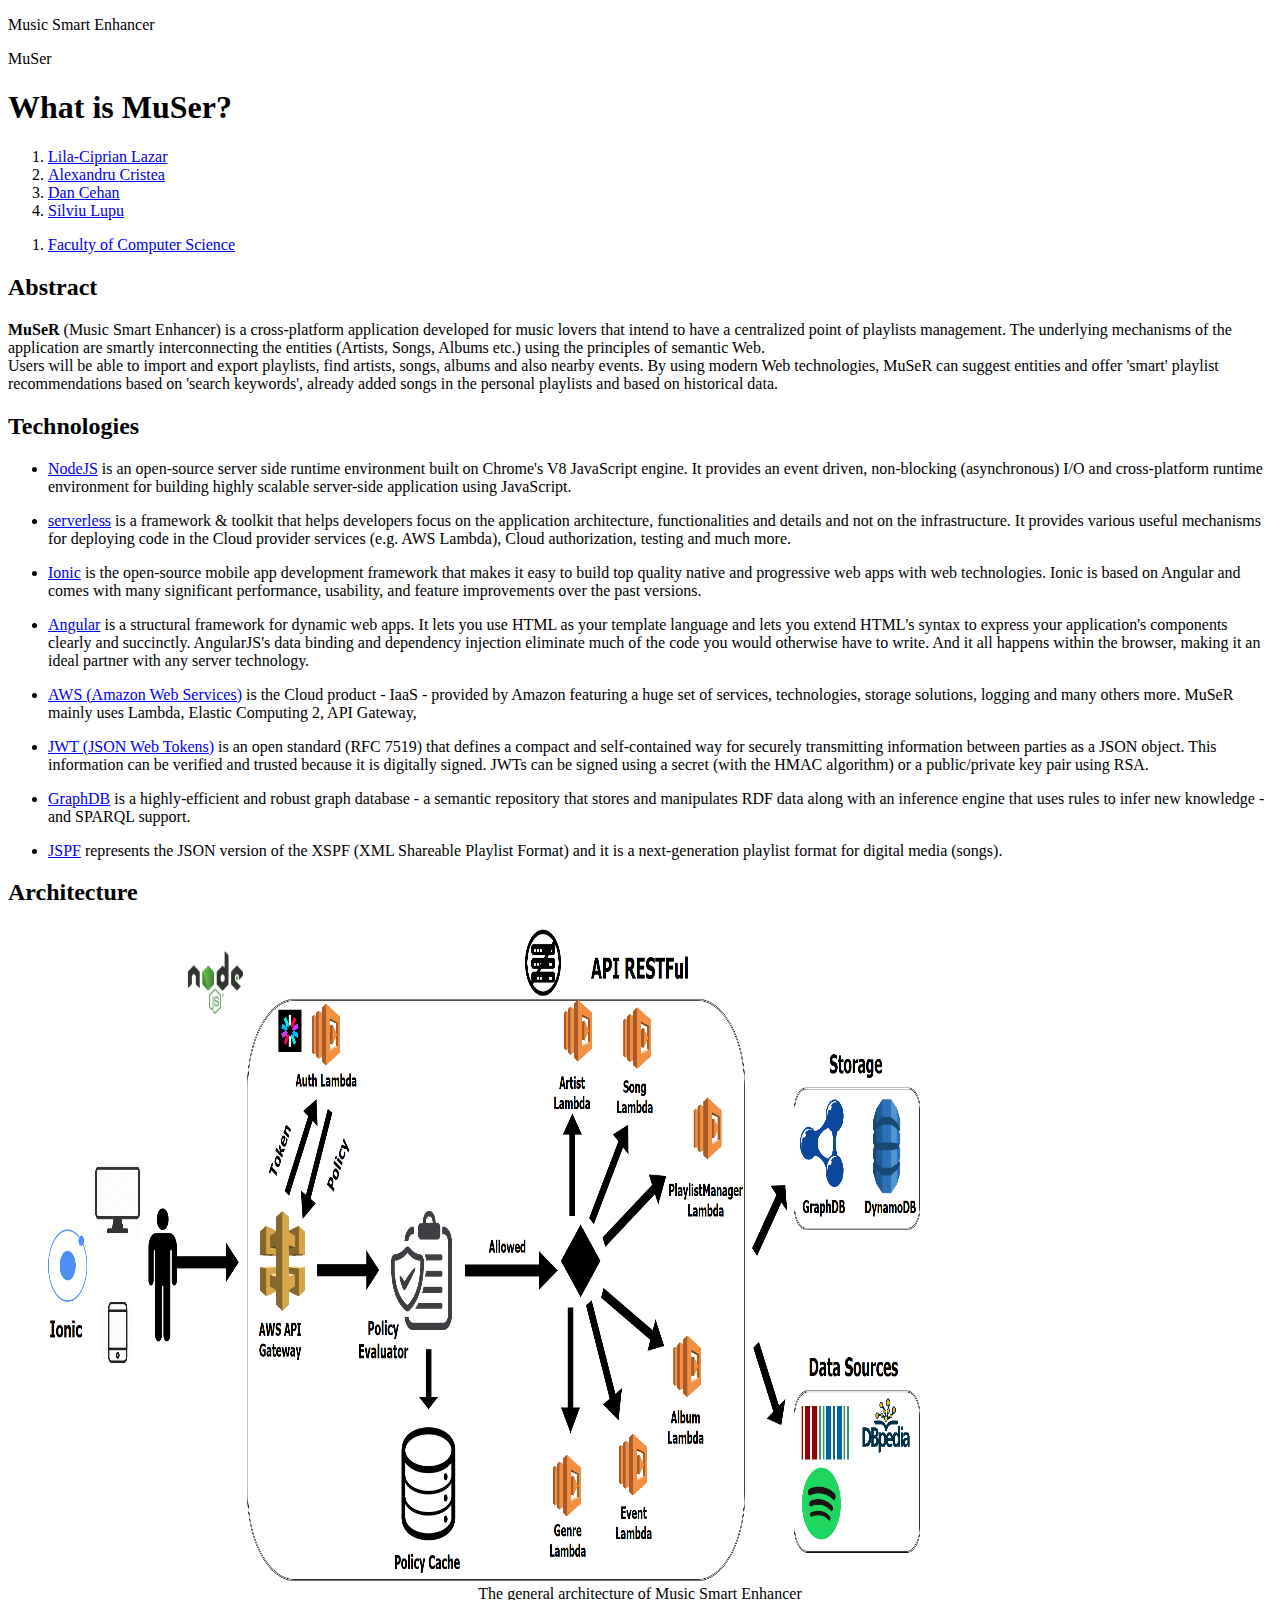
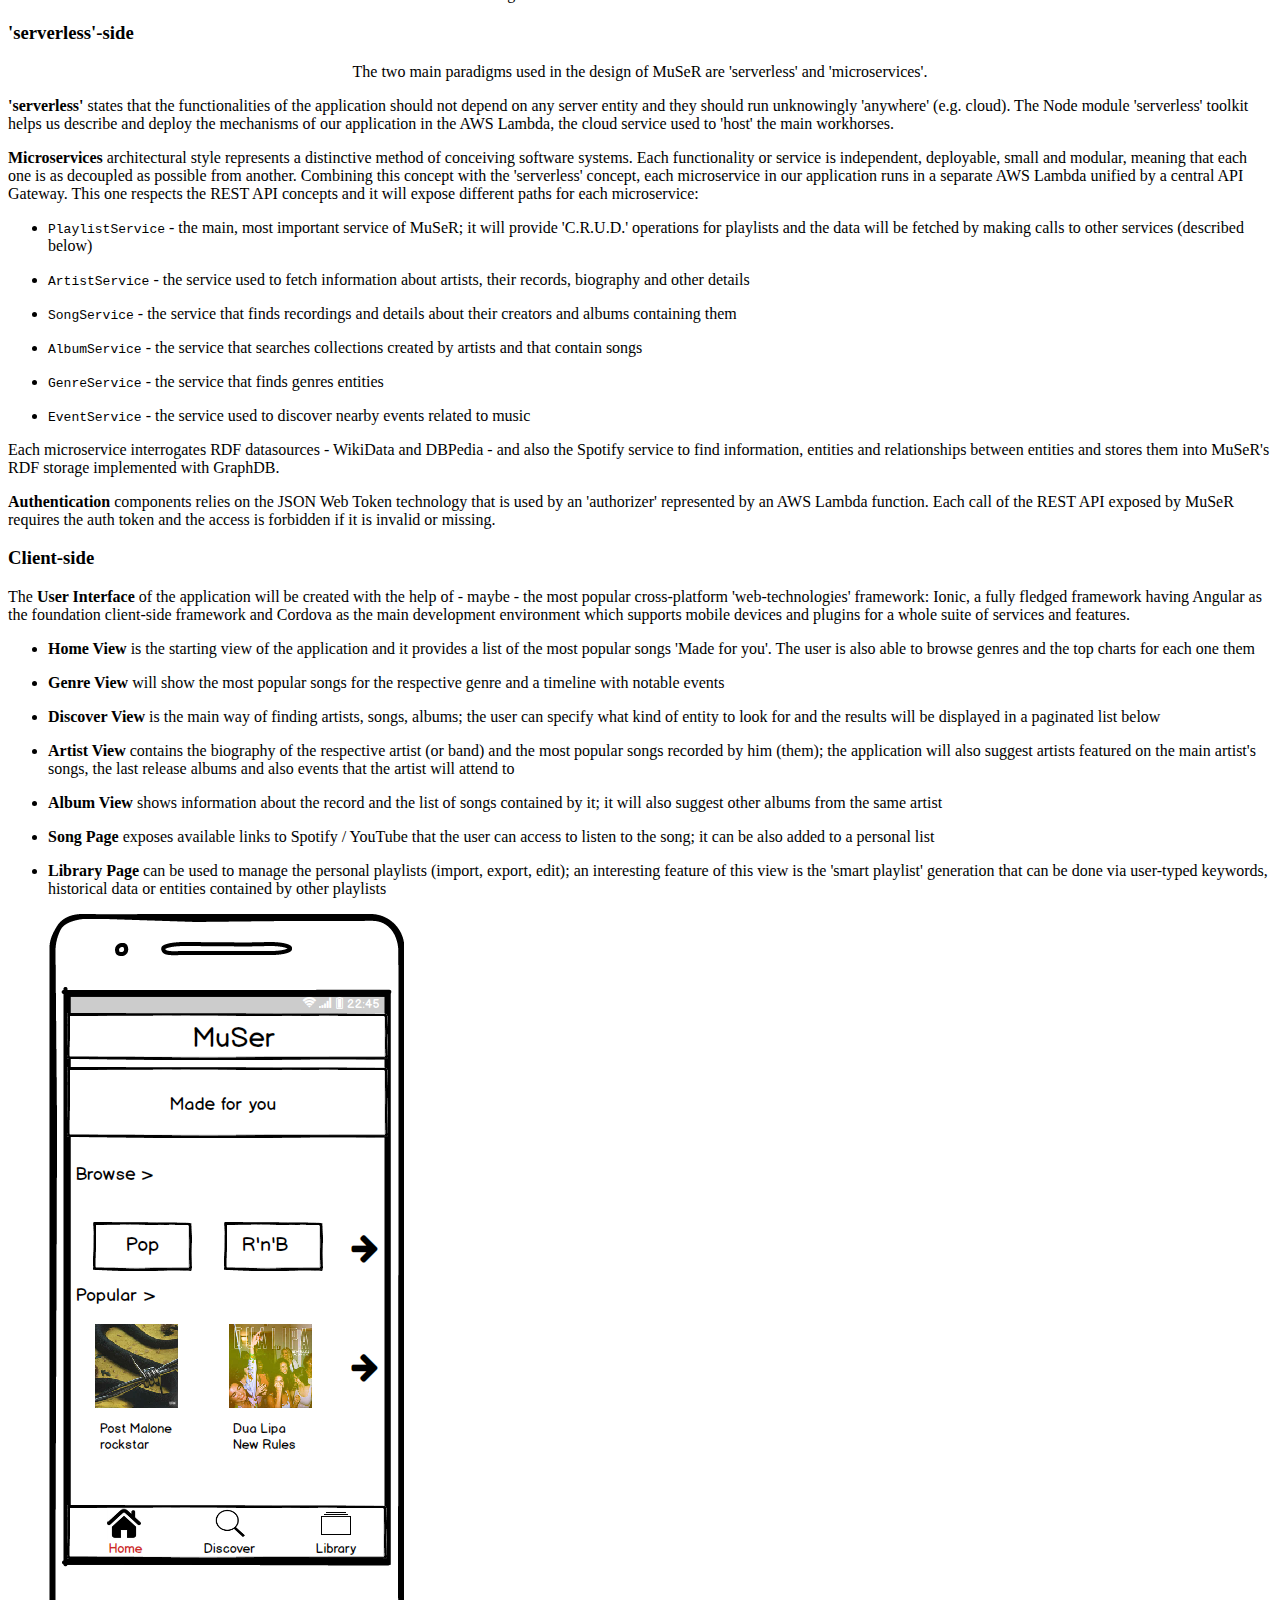
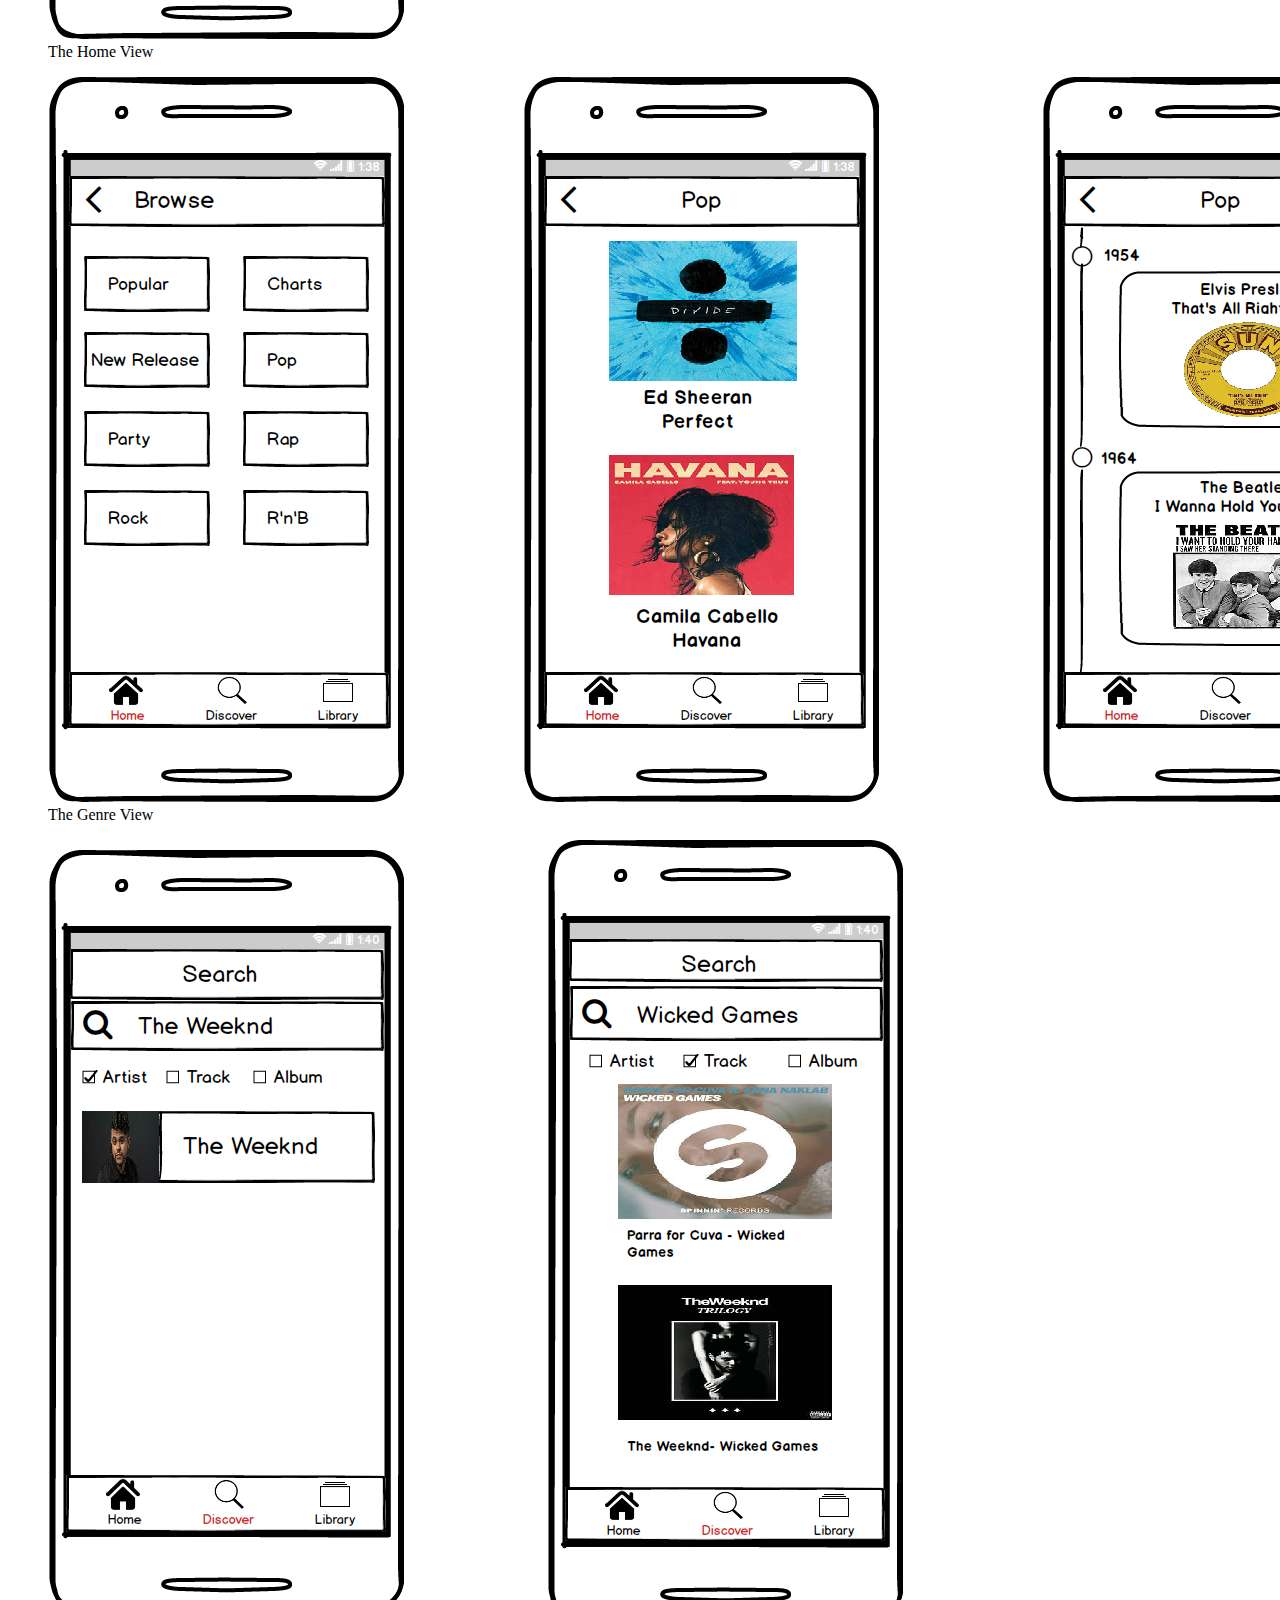
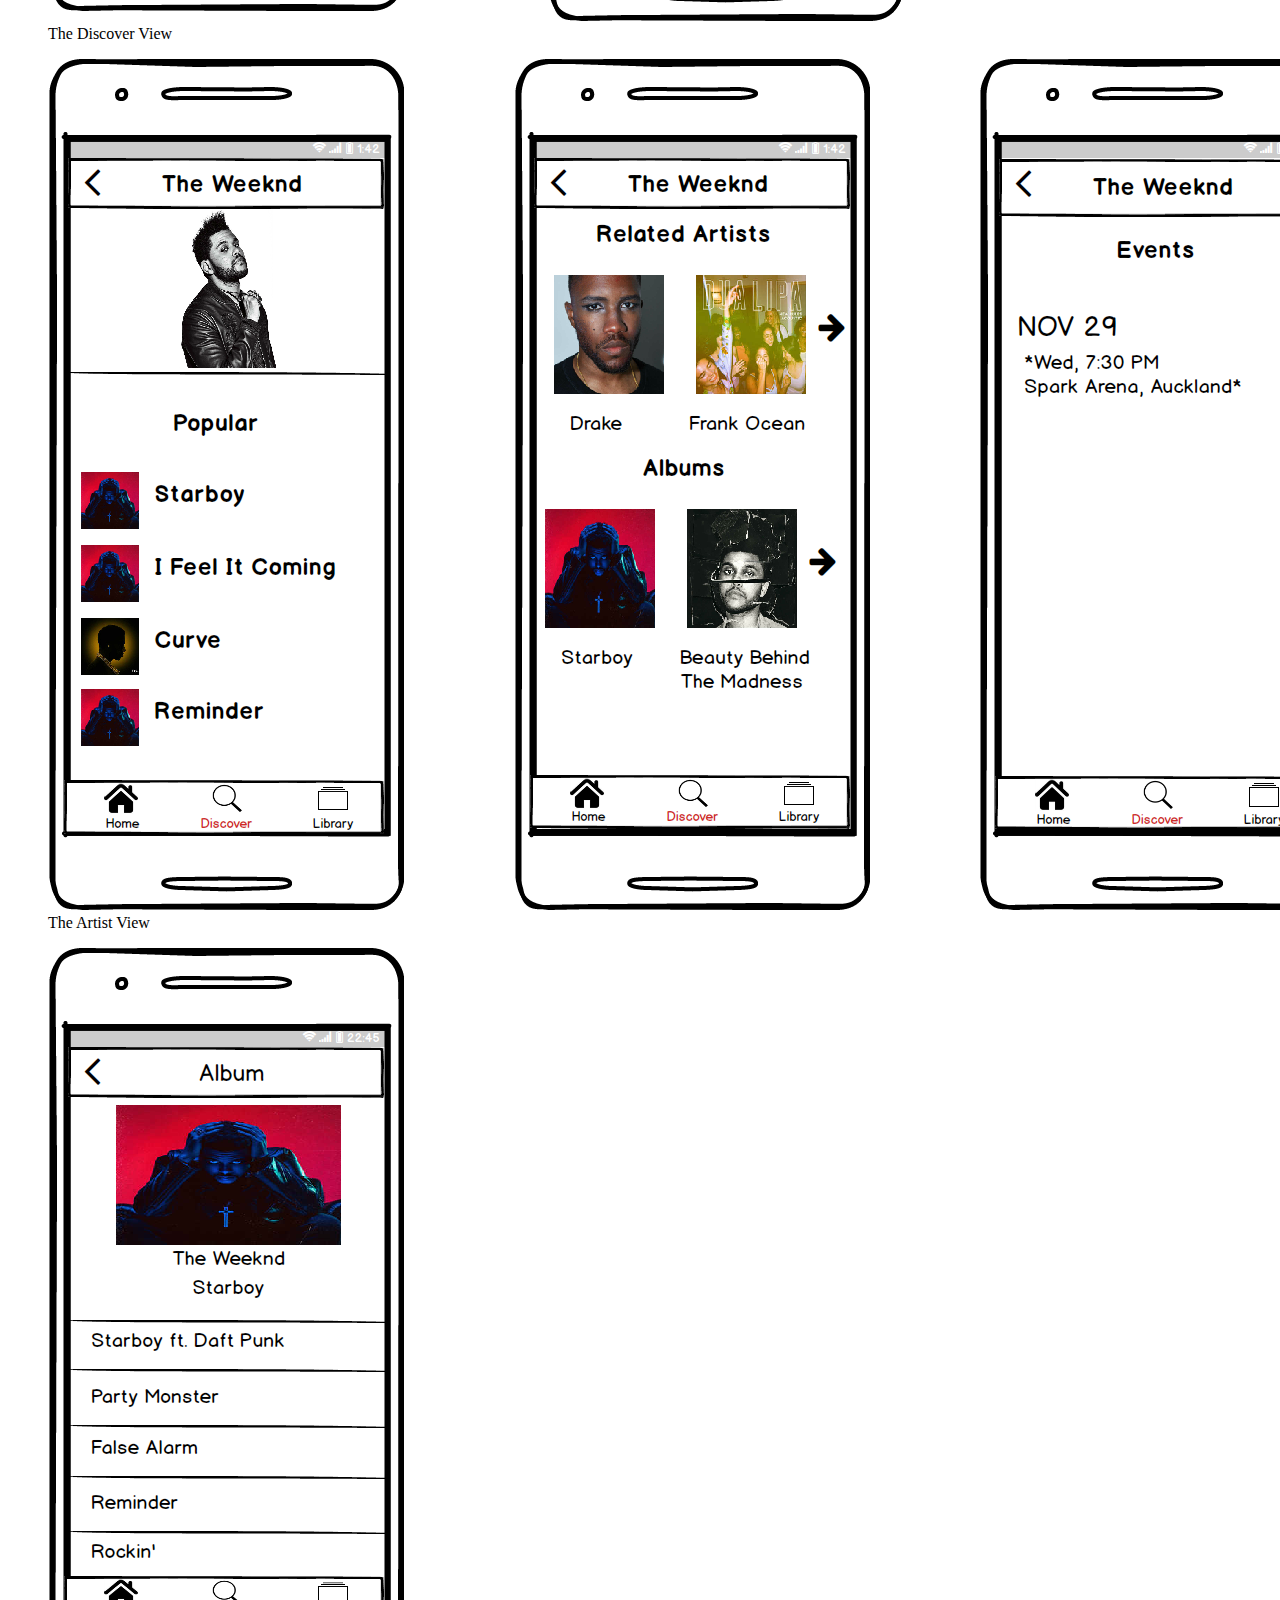
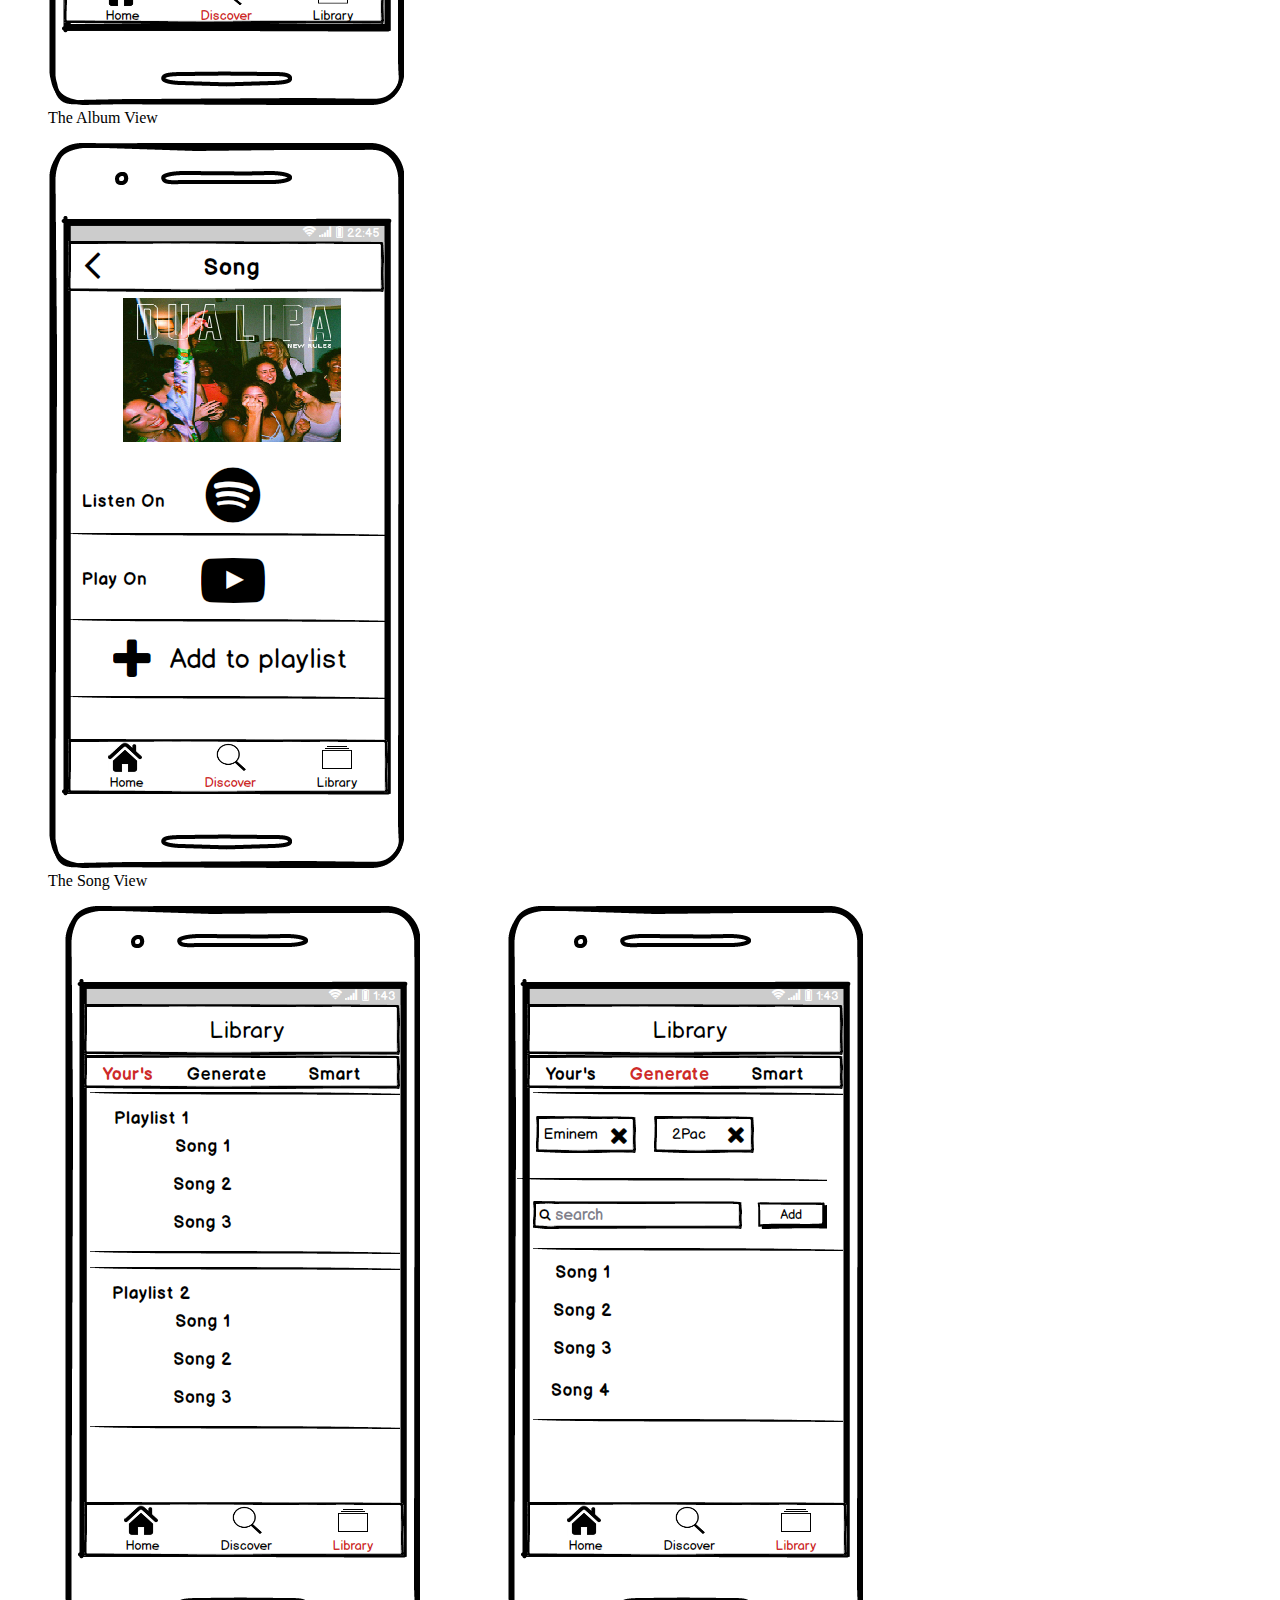
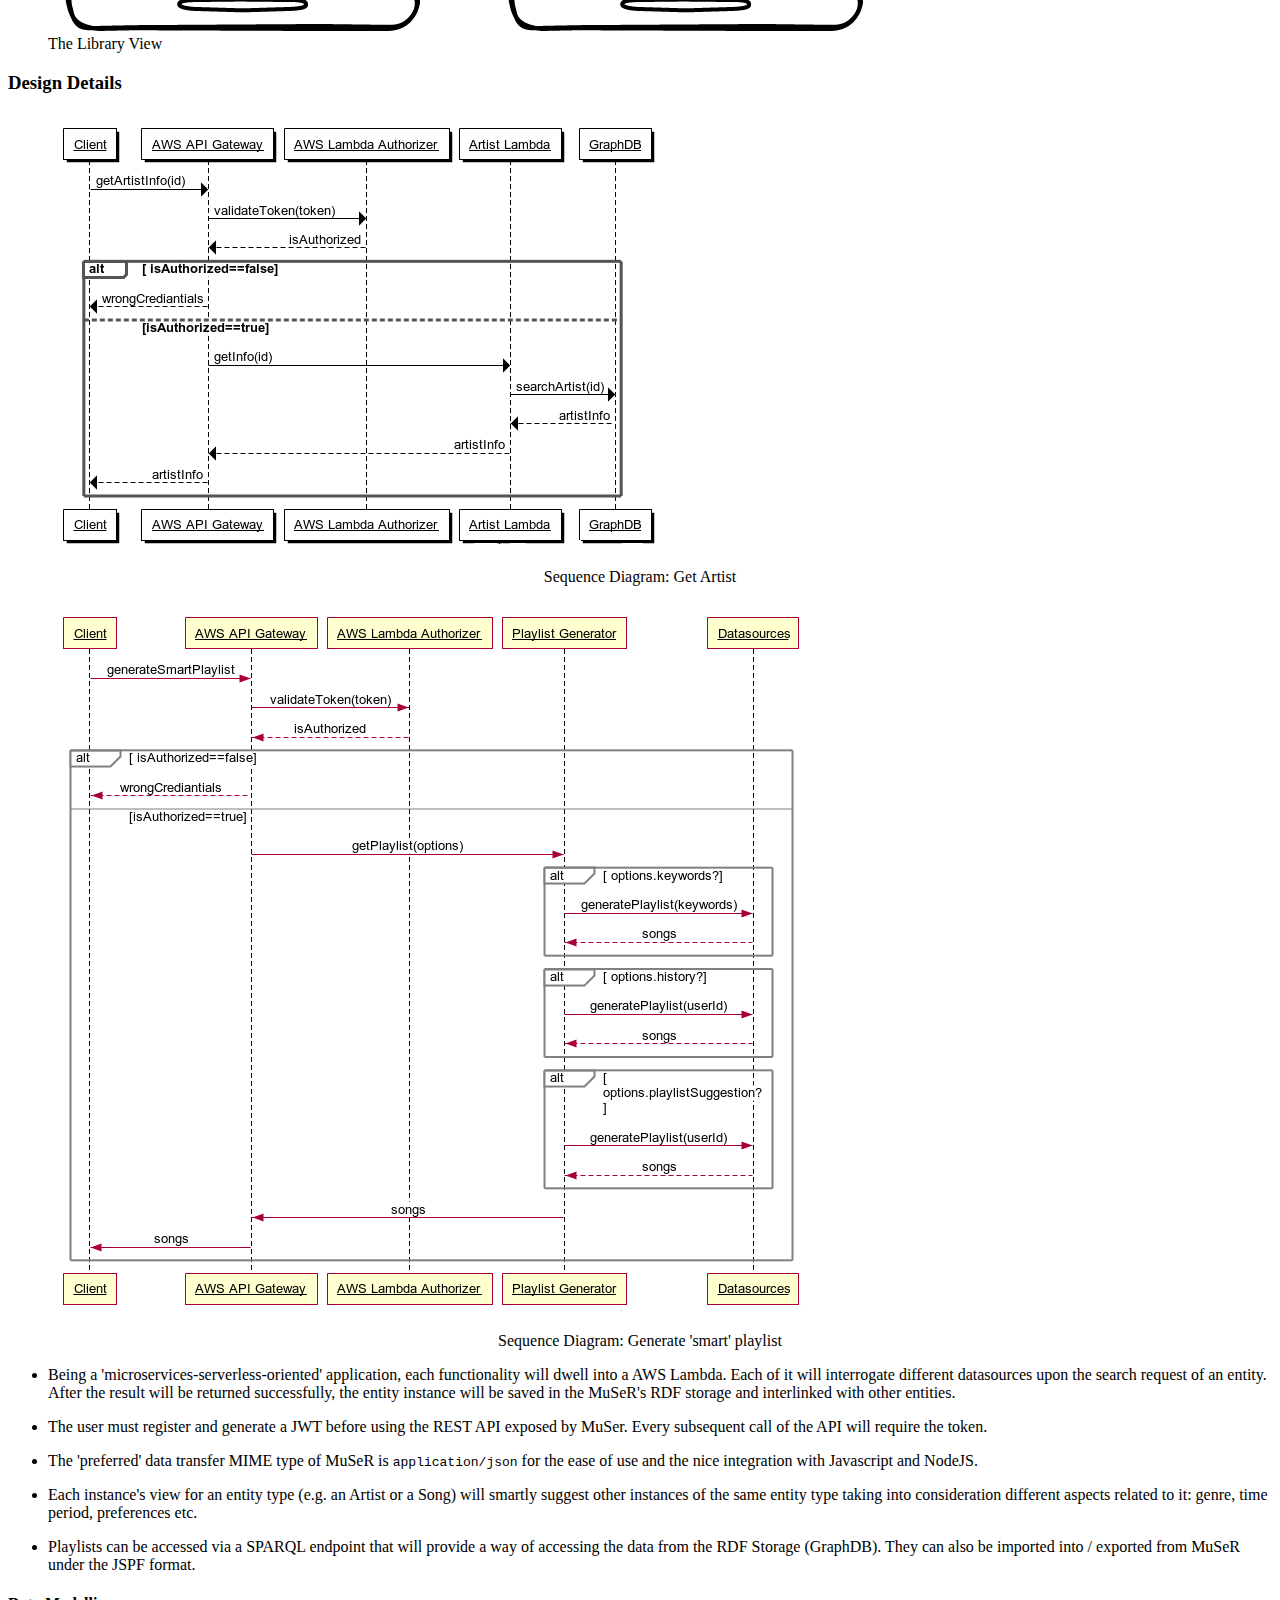
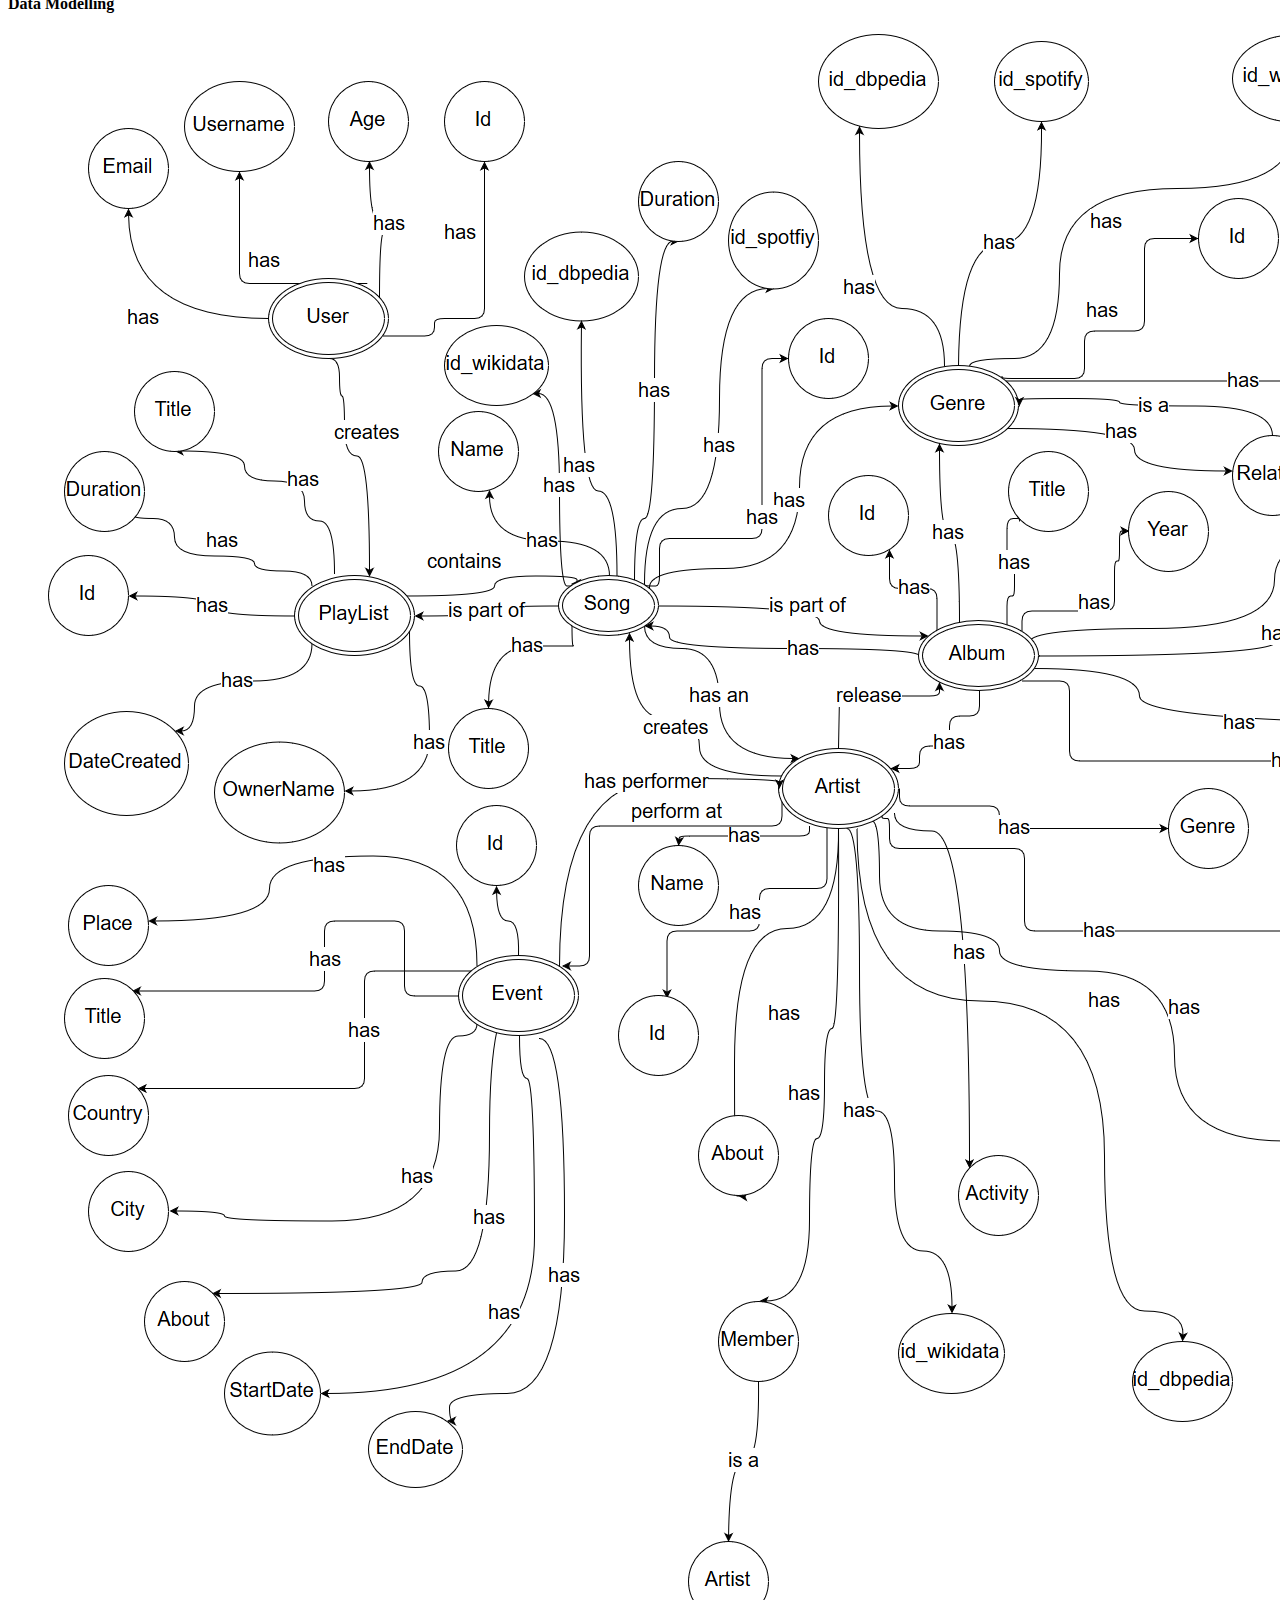
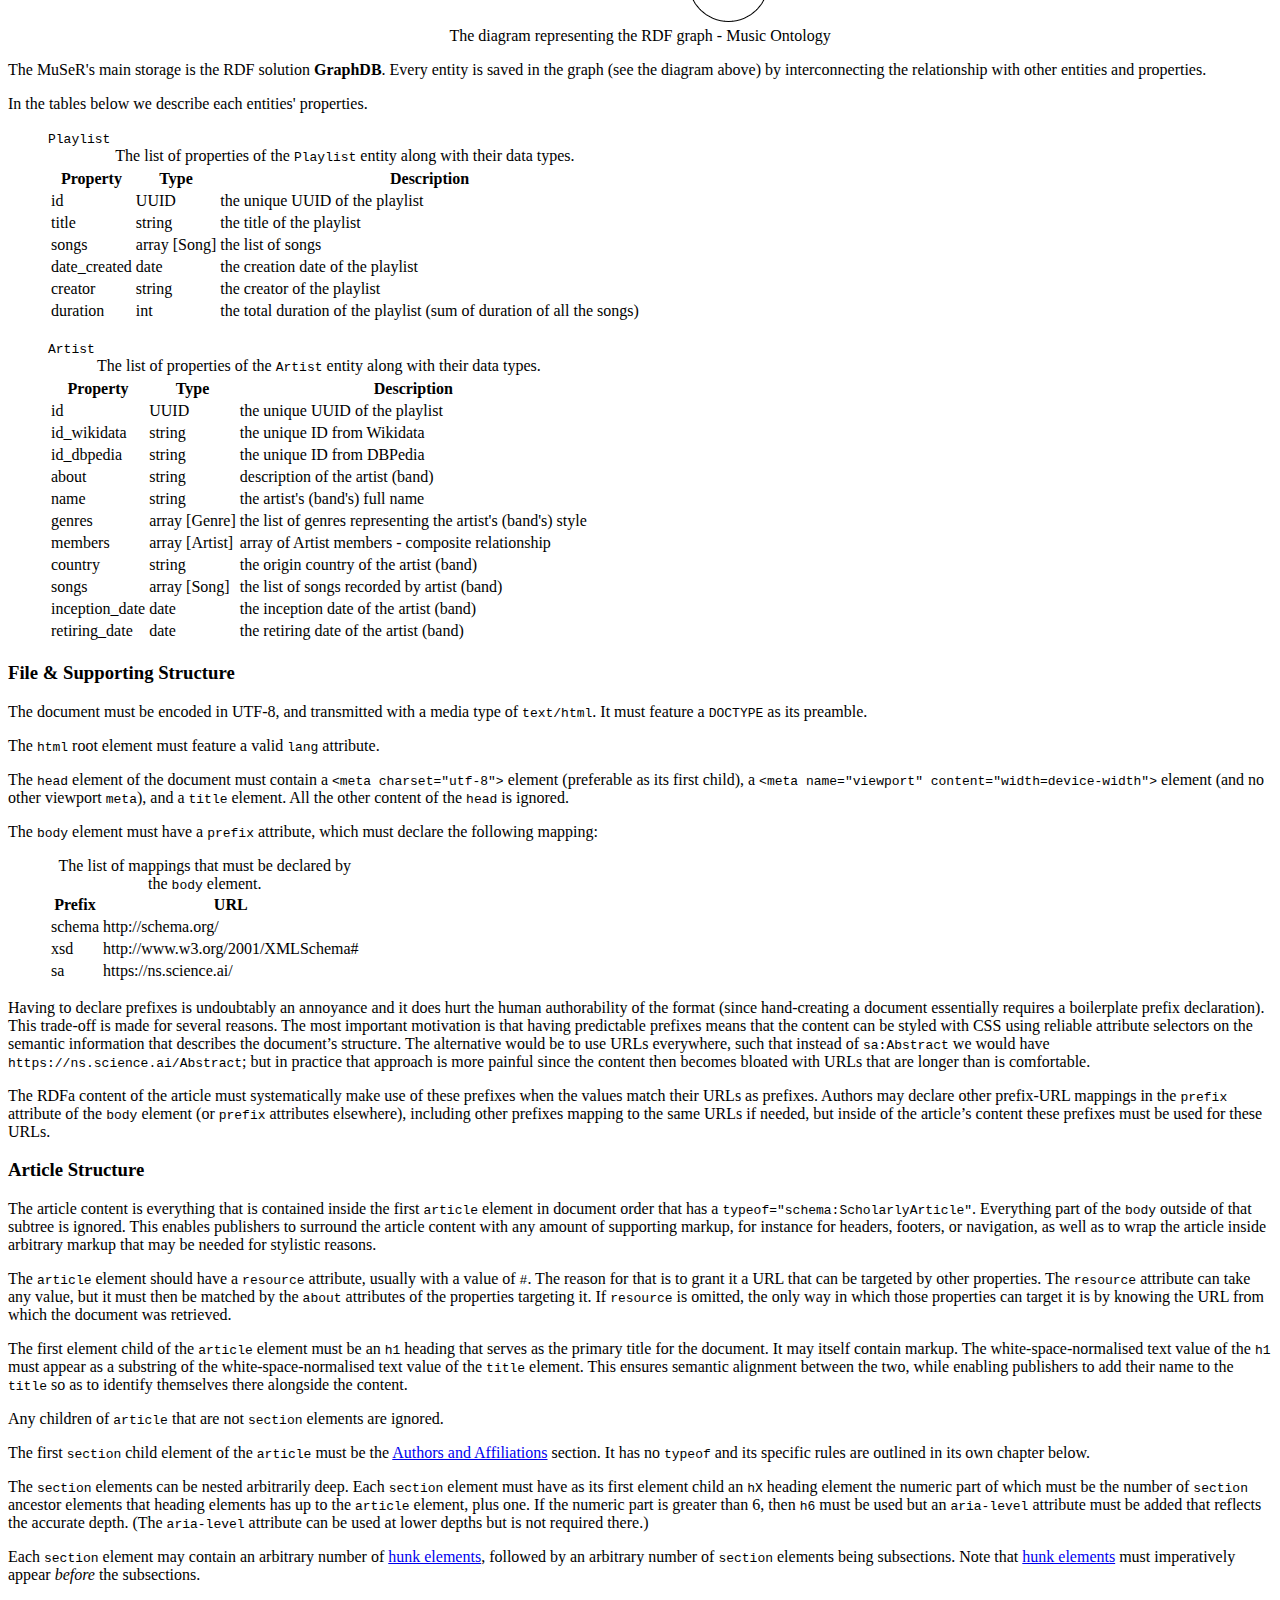
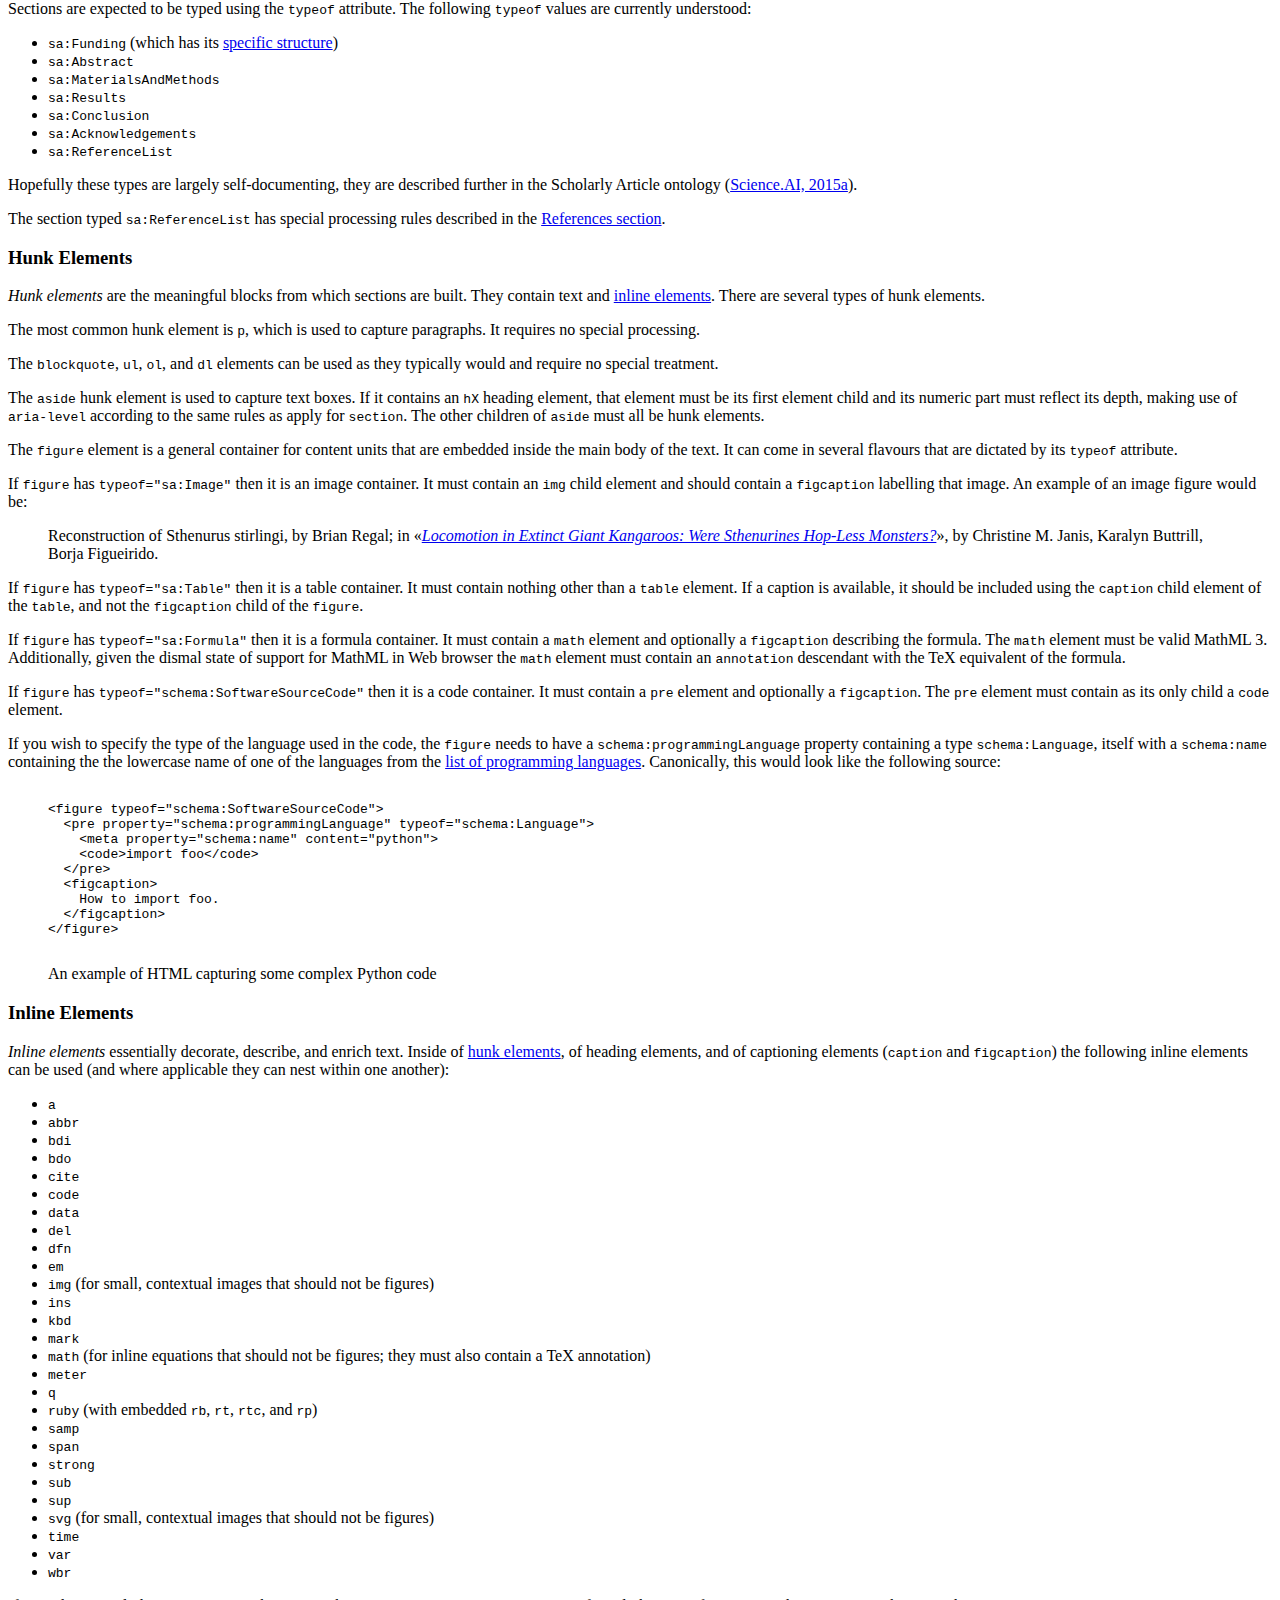
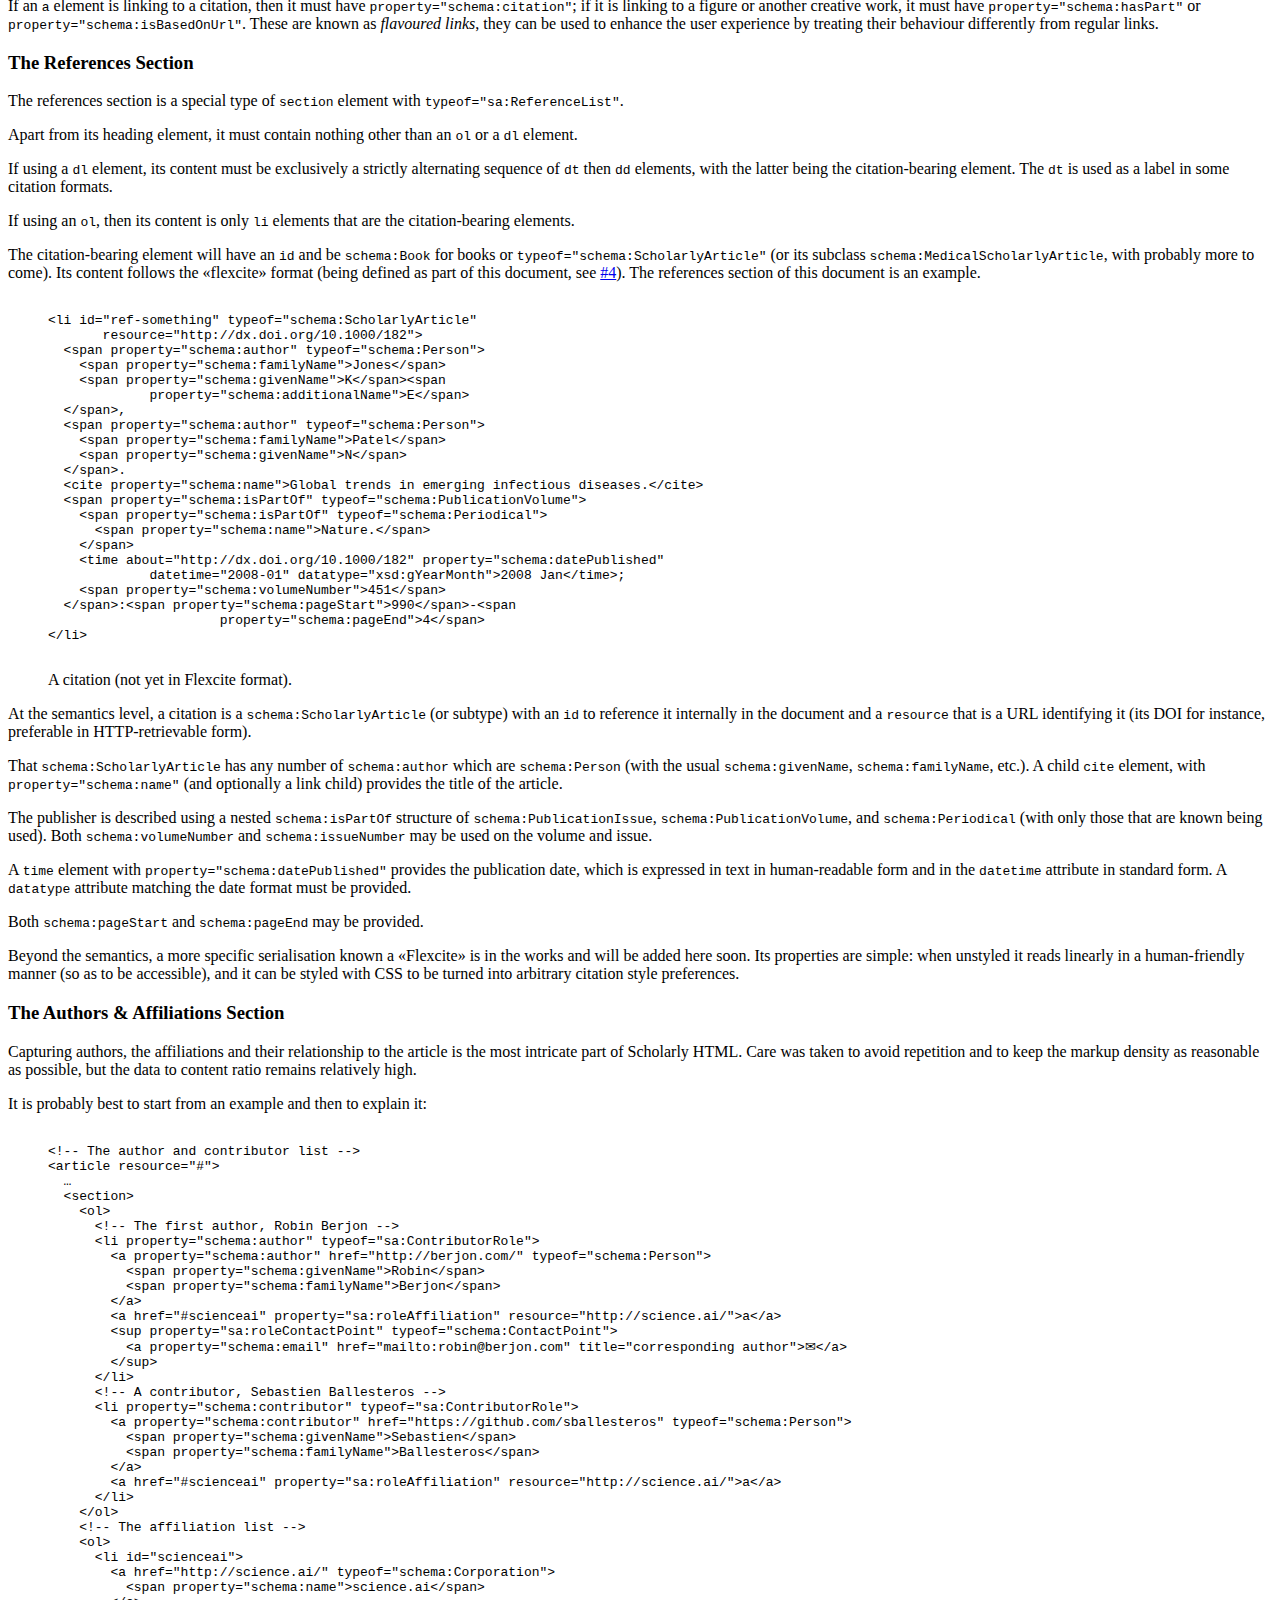
==== index.html @ d44f3436 "Add mocks" ====
<!DOCTYPE html>
<html lang="en-GB">
    <head>
        <meta charset="utf-8">
        <meta name="viewport" content="width=device-width">
        <title>MuSeR - Music Smart Enhancer</title>
        <link rel="stylesheet" href="public/css/scholarly.css">
        <link rel="stylesheet" href="public/js/prismjs/themes/prism-coy.css">
        <script src="public/js/prismjs/prism.js" defer></script>
        <link rel="shortcut icon" type="image/x-icon" href="favicon.ico">
    </head>
    <body prefix="schema: http://schema.org/ xsd: http://www.w3.org/2001/XMLSchema# sa: https://ns.science.ai/">
        <header>
            <p class="title">Music Smart Enhancer</p>
            <p class="subtitle">MuSer</p>
        </header>
        <article id="what" typeof="schema:ScholarlyArticle" resource="#">
            <h1>What is MuSer?</h1>
            <section>
                <ol>
                    <li property="schema:contributor" typeof="sa:ContributorRole">
                        <a property="schema:contributor" href="https://github.com/cypmaster14" typeof="schema:Person">
                            <span property="schema:givenName">Lila-Ciprian</span>
                            <span property="schema:familyName">Lazar</span>
                        </a>

                    </li>
                    <li property="schema:contributor" typeof="sa:ContributorRole">
                        <a property="schema:contributor" href="https://github.com/xSkyripper" typeof="schema:Person">
                            <span property="schema:givenName">Alexandru</span>
                            <span property="schema:familyName">Cristea</span>
                        </a>
                    </li>
                    <li property="schema:contributor" typeof="sa:ContributorRole">
                        <a property="schema:contributor" href="https://github.com/astonished12" typeof="schema:Person">
                            <span property="schema:givenName">Dan</span>
                            <span property="schema:familyName">Cehan</span>
                        </a>
                    </li>
                    <li property="schema:contributor" typeof="sa:ContributorRole">
                        <a property="schema:contributor" href="https://github.com/lupusilviu95"
                           typeof="schema:Person">
                            <span property="schema:givenName">Silviu</span>
                            <span property="schema:familyName">Lupu</span>
                        </a>
                    </li>
                </ol>
                <ol>
                    <li id="scienceai">
                        <a href="https://www.info.uaic.ro/bin/Main/" typeof="schema:Corporation">
                            <span property="schema:name">Faculty of Computer Science</span>
                        </a>
                    </li>
                </ol>
            </section>

            <section typeof="sa:Abstract" id="abstract">
                <h2>Abstract</h2>
                <p><strong>MuSeR</strong> (Music Smart Enhancer) is a cross-platform application developed for music
                    lovers that intend to have a centralized point of playlists management. The underlying mechanisms of
                    the application are smartly interconnecting the entities (Artists, Songs, Albums etc.) using the
                    principles of semantic Web.</br>
                    Users will be able to import and export playlists, find artists, songs, albums and also nearby
                    events. By using modern Web technologies, MuSeR can suggest entities and offer 'smart' playlist
                    recommendations based on 'search keywords', already added songs in the personal playlists and based
                    on historical data.
                </p>
            </section>
            <section typeof="sa:Materials" id="technologies">
                <h2>Technologies</h2>
                <ul>
                    <li><p><a href="https://nodejs.org/en/">NodeJS</a> is an open-source server side runtime environment
                        built on Chrome's V8 JavaScript engine. It provides an event driven, non-blocking (asynchronous)
                        I/O and cross-platform runtime environment for building highly scalable server-side application
                        using JavaScript.</p></li>
                    <li><p><a href="https://serverless.com/">serverless</a> is a framework & toolkit that helps
                        developers focus on the application architecture, functionalities and details and not on the
                        infrastructure. It provides various useful mechanisms for deploying code in the Cloud provider
                        services (e.g. AWS Lambda), Cloud authorization, testing and much more.</p></li>
                    <li><p><a href="http://ionicframework.com/docs/">Ionic</a> is the open-source mobile app development
                        framework that makes it easy to build top quality native and progressive web apps with web
                        technologies. Ionic is based on Angular and comes with many significant performance, usability,
                        and feature improvements over the past versions.</p></li>
                    <li><p><a href="https://angular.io/">Angular</a> is a structural framework for dynamic web apps. It
                        lets you use HTML as your template language and lets you extend HTML's syntax to express your
                        application's components clearly and succinctly. AngularJS's data binding and dependency
                        injection eliminate much of the code you would otherwise have to write. And it all happens
                        within the browser, making it an ideal partner with any server technology.</p></li>
                    <li><p><a href="https://aws.amazon.com/">AWS (Amazon Web Services)</a> is the Cloud product - IaaS -
                        provided by Amazon featuring a huge set of services, technologies, storage solutions, logging
                        and many others more. MuSeR mainly uses Lambda, Elastic Computing 2, API Gateway, </p></li>
                    <li><p><a href="https://jwt.io">JWT (JSON Web Tokens)</a> is an open standard (RFC 7519) that
                        defines a compact and self-contained way for securely transmitting information between parties
                        as a JSON object. This information can be verified and trusted because it is digitally signed.
                        JWTs can be signed using a secret (with the HMAC algorithm) or a public/private key pair using
                        RSA.</p></li>
                    <li><p><a href="http://graphdb.ontotext.com/">GraphDB</a> is a highly-efficient and robust graph
                        database - a semantic repository that stores and manipulates RDF data along with an inference
                        engine that uses rules to infer new knowledge - and SPARQL support.</p></li>
                    <li><p><a href="http://www.xspf.org/jspf/">JSPF</a> represents the JSON version of the XSPF (XML
                        Shareable Playlist Format) and it is a next-generation playlist format for digital media
                        (songs).</p></li>
                </ul>
            </section>
            <section typeof="sa:Methods" id="architecture">
                <h2>Architecture</h2>
                <figure typeof="sa:Image">
                    <img src="public/resources/general_architecture.png" width="880" height="655">
                    <figcaption>
                        <center>The general architecture of Music Smart Enhancer</center>
                    </figcaption>
                </figure>
                <section id="serverless-side">
                    <h3>'serverless'-side</h3>

                    <aside typeof="schema:WPSideBar">
                        <center>The two main paradigms used in the design of MuSeR are 'serverless' and
                            'microservices'.
                        </center>
                    </aside>

                    <p>
                        <strong>'serverless'</strong> states that the functionalities of the application should not
                        depend on any server entity and they should run unknowingly 'anywhere' (e.g. cloud). The Node
                        module 'serverless' toolkit helps us describe and deploy the mechanisms of our application in
                        the AWS Lambda, the cloud service used to 'host' the main workhorses.
                    </p>

                    <p>
                        <strong>Microservices</strong> architectural style represents a distinctive method of conceiving
                        software systems. Each functionality or service is independent, deployable, small and modular,
                        meaning that each one is as decoupled as possible from another. Combining this concept with the
                        'serverless' concept, each microservice in our application runs in a separate AWS Lambda unified
                        by a central API Gateway. This one respects the REST API concepts and it will expose different
                        paths for each microservice:
                        <ul>
                            <li>
                    <p><code>PlaylistService</code> - the main, most important service of MuSeR; it will provide
                        'C.R.U.D.' operations for playlists and the data will be fetched by making calls to other
                        services (described below)</p></li>
                    <li><p><code>ArtistService</code> - the service used to fetch information about artists, their
                        records, biography and other details</p></li>
                    <li><p><code>SongService</code> - the service that finds recordings and details about their creators
                        and albums containing them</p></li>
                    <li><p><code>AlbumService</code> - the service that searches collections created by artists and that
                        contain songs</p></li>
                    <li><p><code>GenreService</code> - the service that finds genres entities</p></li>
                    <li><p><code>EventService</code> - the service used to discover nearby events related to music</p>
                    </li>
                    </ul>
                    Each microservice interrogates RDF datasources - WikiData and DBPedia - and also the Spotify service
                    to find information, entities and relationships between entities and stores them into MuSeR's RDF
                    storage implemented with GraphDB.
                    </p>

                    <p>
                        <strong>Authentication</strong> components relies on the JSON Web Token technology that is used
                        by an 'authorizer' represented by an AWS Lambda function. Each call of the REST API exposed by
                        MuSeR requires the auth token and the access is forbidden if it is invalid or missing.
                    </p>
                </section>

                <section id="client-side">
                    <h3>Client-side</h3>


                    The <strong>User Interface</strong> of the application will be created with the help of - maybe -
                    the most popular cross-platform 'web-technologies' framework: Ionic, a fully fledged framework
                    having Angular as the foundation client-side framework and Cordova as the main development
                    environment which supports mobile devices and plugins for a whole suite of services and features.

                    <ul>
                        <li><p><strong>Home View</strong> is the starting view of the application and it provides a list
                            of the most popular songs 'Made for you'. The user is also able to browse genres and the top
                            charts for each one them</p></li>

                        <li><p><strong>Genre View</strong> will show the most popular songs for the respective genre and
                            a timeline with notable events</p></li>

                        <li><p><strong>Discover View</strong> is the main way of finding artists, songs, albums; the
                            user can specify what kind of entity to look for and the results will be displayed in a
                            paginated list below</p></li>

                        <li><p><strong>Artist View</strong> contains the biography of the respective artist (or band)
                            and the most popular songs recorded by him (them); the application will also suggest artists
                            featured on the main artist's songs, the last release albums and also events that the artist
                            will attend to</p></li>

                        <li><p><strong>Album View</strong> shows information about the record and the list of songs
                            contained by it; it will also suggest other albums from the same artist</p></li>

                        <li><p><strong>Song Page</strong> exposes available links to Spotify / YouTube that the user can
                            access to listen to the song; it can be also added to a personal list</p></li>

                        <li><p><strong>Library Page</strong> can be used to manage the personal playlists (import,
                            export, edit); an interesting feature of this view is the 'smart playlist' generation that
                            can be done via user-typed keywords, historical data or entities contained by other
                            playlists</p></li>
                    </ul>


                    <figure typeof="sa:Image">
                        <img src="public/resources/mocks/home_page.png">
                        <figcaption>
                            The Home View
                        </figcaption>
                    </figure>

                    <figure typeof="sa:Image">
                        <img src="public/resources/mocks/group/genre_view.png">
                        <figcaption>
                            The Genre View
                        </figcaption>
                    </figure>

                    <figure typeof="sa:Image">
                        <img src="public/resources/mocks/group/discover_view.png">
                        <figcaption>
                            The Discover View
                        </figcaption>
                    </figure>


                    <figure typeof="sa:Image">
                        <img src="public/resources/mocks/group/artist_view.png">
                        <figcaption>
                            The Artist View
                        </figcaption>
                    </figure>


                    <figure typeof="sa:Image">
                        <img src="public/resources/mocks/album_view.png">
                        <figcaption>
                            The Album View
                        </figcaption>
                    </figure>


                    <figure typeof="sa:Image">
                        <img src="public/resources/mocks/song_view.png">
                        <figcaption>
                            The Song View
                        </figcaption>
                    </figure>

                    <figure typeof="sa:Image">
                        <img src="public/resources/mocks/group/library_view.png">
                        <figcaption>
                            The Library View
                        </figcaption>
                    </figure>


                </section>

                <section id="design-details">
                    <h3>Design Details</h3>

                    <figure typeof="sa:Image">
                        <img src="public/resources/sequence_get_artist.png">
                        <figcaption>
                            <center>Sequence Diagram: Get Artist</center>
                        </figcaption>
                    </figure>

                    <figure typeof="sa:Image">
                        <img src="public/resources/sequence_generate_playlist.png">
                        <figcaption>
                            <center>Sequence Diagram: Generate 'smart' playlist</center>
                        </figcaption>
                    </figure>

                    <ul>
                        <li>
                            <p>
                                Being a 'microservices-serverless-oriented' application, each functionality will dwell
                                into a AWS Lambda. Each of it will interrogate different datasources upon the search
                                request of an entity. After the result will be returned successfully, the entity
                                instance will be saved in the MuSeR's RDF storage and interlinked with other entities.
                            </p>
                        </li>

                        <li>
                            <p>
                                The user must register and generate a JWT before using the REST API exposed by MuSer.
                                Every subsequent call of the API will require the token.
                            </p>
                        </li>

                        <li>
                            <p>
                                The 'preferred' data transfer MIME type of MuSeR is <code>application/json</code> for
                                the ease of use and the nice integration with Javascript and NodeJS.
                            </p>
                        </li>

                        <li>
                            <p>
                                Each instance's view for an entity type (e.g. an Artist or a Song) will smartly suggest
                                other instances of the same entity type taking into consideration different aspects
                                related to it: genre, time period, preferences etc.
                            </p>
                        </li>

                        <li>
                            <p>
                                Playlists can be accessed via a SPARQL endpoint that will provide a way of accessing the
                                data from the RDF Storage (GraphDB). They can also be imported into / exported from
                                MuSeR under the JSPF format.
                            </p>
                        </li>
                    </ul>

                    <section id="data-modelling">
                        <h4>Data Modelling</h4>

                        <figure typeof="sa:Image">
                            <img src="public/resources/rdf_graph.png">
                            <figcaption>
                                <center>The diagram representing the RDF graph - Music Ontology</center>
                            </figcaption>
                        </figure>

                        <p>The MuSeR's main storage is the RDF solution <strong>GraphDB</strong>. Every entity is saved
                            in the graph (see the diagram above) by interconnecting the relationship with other entities
                            and properties.</p>

                        <p>In the tables below we describe each entities' properties.</p>

                        <figure typeof="schema:Table">
                            <table>
                                <thead>
                                <tr><code>Playlist</code></tr>
                                <tr>
                                    <th>
                                        <center>Property</center>
                                    </th>
                                    <th>
                                        <center>Type</center>
                                    </th>
                                    <th>
                                        <center>Description</center>
                                    </th>
                                </tr>
                                </thead>

                                <tr>
                                    <td>id</td>
                                    <td>UUID</td>
                                    <td>the unique UUID of the playlist</td>
                                </tr>
                                <tr>
                                    <td>title</td>
                                    <td>string</td>
                                    <td>the title of the playlist</td>
                                </tr>
                                <tr>
                                    <td>songs</td>
                                    <td>array [Song]</td>
                                    <td>the list of songs</td>
                                </tr>
                                <tr>
                                    <td>date_created</td>
                                    <td>date</td>
                                    <td>the creation date of the playlist</td>
                                </tr>
                                <tr>
                                    <td>creator</td>
                                    <td>string</td>
                                    <td>the creator of the playlist</td>
                                </tr>
                                <tr>
                                    <td>duration</td>
                                    <td>int</td>
                                    <td>the total duration of the playlist (sum of duration of all the songs)</td>
                                </tr>

                                <caption>
                                    The list of properties of the <code>Playlist</code> entity along with their data
                                    types.
                                </caption>
                            </table>
                        </figure>

                        <figure typeof="schema:Table">
                            <table>
                                <thead>
                                <tr><code>Artist</code></tr>
                                <tr>
                                    <th>
                                        <center>Property</center>
                                    </th>
                                    <th>
                                        <center>Type</center>
                                    </th>
                                    <th>
                                        <center>Description</center>
                                    </th>
                                </tr>
                                </thead>

                                <tr>
                                    <td>id</td>
                                    <td>UUID</td>
                                    <td>the unique UUID of the playlist</td>
                                </tr>
                                <tr>
                                    <td>id_wikidata</td>
                                    <td>string</td>
                                    <td>the unique ID from Wikidata</td>
                                </tr>
                                <tr>
                                    <td>id_dbpedia</td>
                                    <td>string</td>
                                    <td>the unique ID from DBPedia</td>
                                </tr>
                                <tr>
                                    <td>about</td>
                                    <td>string</td>
                                    <td>description of the artist (band)</td>
                                </tr>
                                <tr>
                                    <td>name</td>
                                    <td>string</td>
                                    <td>the artist's (band's) full name</td>
                                </tr>
                                <tr>
                                    <td>genres</td>
                                    <td>array [Genre]</td>
                                    <td>the list of genres representing the artist's (band's) style</td>
                                </tr>

                                <tr>
                                    <td>members</td>
                                    <td>array [Artist]</td>
                                    <td>array of Artist members - composite relationship</td>
                                </tr>

                                <tr>
                                    <td>country</td>
                                    <td>string</td>
                                    <td>the origin country of the artist (band)</td>
                                </tr>

                                <tr>
                                    <td>songs</td>
                                    <td>array [Song]</td>
                                    <td>the list of songs recorded by artist (band)</td>
                                </tr>

                                <tr>
                                    <td>inception_date</td>
                                    <td>date</td>
                                    <td>the inception date of the artist (band)</td>
                                </tr>

                                <tr>
                                    <td>retiring_date</td>
                                    <td>date</td>
                                    <td>the retiring date of the artist (band)</td>
                                </tr>

                                <caption>
                                    The list of properties of the <code>Artist</code> entity along with their data
                                    types.
                                </caption>
                            </table>
                        </figure>

                    </section><!-- data-modelling -->
                </section>

                <section id="file-headers">
                    <h3>File &amp; Supporting Structure</h3>
                    <p>
                        The document must be encoded in UTF-8, and transmitted with a media type of
                        <code>text/html</code>. It must feature a <code>DOCTYPE</code> as its preamble.
                    </p>
                    <p>
                        The <code>html</code> root element must feature a valid <code>lang</code> attribute.
                    </p>
                    <p>
                        The <code>head</code> element of the document must contain a
                        <code class="language-html">&lt;meta charset="utf-8"></code> element (preferable as its
                        first child), a
                        <code class="language-html">&lt;meta name="viewport" content="width=device-width"></code>
                        element (and no other viewport <code>meta</code>), and a <code>title</code> element. All
                        the other content of the <code>head</code> is ignored.
                    </p>
                    <p>
                        The <code>body</code> element must have a <code>prefix</code> attribute, which must
                        declare the following mapping:
                    </p>

                    <figure typeof="schema:Table">
                        <table>
                            <thead>
                            <tr>
                                <th>Prefix</th>
                                <th>URL</th>
                            </tr>
                            </thead>
                            <tr>
                                <td>schema</td>
                                <td>http://schema.org/</td>
                            </tr>
                            <tr>
                                <td>xsd</td>
                                <td>http://www.w3.org/2001/XMLSchema#</td>
                            </tr>
                            <tr>
                                <td>sa</td>
                                <td>https://ns.science.ai/</td>
                            </tr>
                            <caption>
                                The list of mappings that must be declared by the <code>body</code> element.
                            </caption>
                        </table>
                    </figure>

                    <p>
                        Having to declare prefixes is undoubtably an annoyance and it does hurt the human
                        authorability of the format (since hand-creating a document essentially requires a
                        boilerplate prefix declaration). This trade-off is made for several reasons. The most
                        important motivation is that having predictable prefixes means that the content can be
                        styled with CSS using reliable attribute selectors on the semantic information that
                        describes the document’s structure. The alternative would be to use URLs everywhere,
                        such that instead of <code>sa:Abstract</code> we would have
                        <code>https://ns.science.ai/Abstract</code>; but in practice that approach is more
                        painful since the content then becomes bloated with URLs that are longer than is
                        comfortable.
                    </p>
                    <p>
                        The RDFa content of the article must systematically make use of these prefixes when the
                        values match their URLs as prefixes. Authors may declare other prefix-URL mappings in
                        the <code>prefix</code> attribute of the <code>body</code> element (or
                        <code>prefix</code> attributes elsewhere), including other prefixes mapping to the same
                        URLs if needed, but inside of the article’s content these prefixes must be used for
                        these URLs.
                    </p>
                </section>
                <section id="article">
                    <h3>Article Structure</h3>
                    <p>
                        The article content is everything that is contained inside the first
                        <code>article</code> element in document order that has a
                        <code>typeof="schema:ScholarlyArticle"</code>. Everything part of the <code>body</code>
                        outside of that subtree is ignored. This enables publishers to surround the article
                        content with any amount of supporting markup, for instance for headers, footers,
                        or navigation, as well as to wrap the article inside arbitrary markup that may be
                        needed for stylistic reasons.
                    </p>
                    <p>
                        The <code>article</code> element should have
                        a <code>resource</code> attribute, usually with a value
                        of <code>#</code>. The reason for that is to grant it a
                        URL that can be targeted by other properties. The
                        <code>resource</code> attribute can take any value, but it
                        must then be matched by the
                        <code>about</code> attributes of the properties targeting
                        it. If <code>resource</code> is omitted, the only way in
                        which those properties can target it is by knowing the URL
                        from which the document was retrieved.
                    </p>
                    <p>
                        The first element child of the <code>article</code> element must be an <code>h1</code>
                        heading that serves as the primary title for the document. It may itself contain markup.
                        The white-space-normalised text value of the <code>h1</code> must appear as a substring
                        of the white-space-normalised text value of the <code>title</code> element. This ensures
                        semantic alignment between the two, while enabling publishers to add their name to the
                        <code>title</code> so as to identify themselves there alongside the content.
                    </p>
                    <p>
                        Any children of <code>article</code> that are not <code>section</code> elements are
                        ignored.
                    </p>
                    <p>
                        The first <code>section</code> child element of the <code>article</code> must be the
                        <a href="#authors">Authors and Affiliations</a> section. It has no <code>typeof</code>
                        and its specific rules are outlined in its own chapter below.
                    </p>
                    <p>
                        The <code>section</code> elements can be nested arbitrarily deep. Each
                        <code>section</code> element must have as its first element child an <code>hX</code>
                        heading element the numeric part of which must be the number of <code>section</code>
                        ancestor elements that heading elements has up to the <code>article</code> element, plus
                        one. If the numeric part is greater than 6, then <code>h6</code> must be used but an
                        <code>aria-level</code> attribute must be added that reflects the accurate depth.
                        (The <code>aria-level</code> attribute can be used at lower depths but is not required
                        there.)
                    </p>
                    <p>
                        Each <code>section</code> element may contain an arbitrary number of
                        <a href="#hunk-elements">hunk elements</a>, followed by an arbitrary number of
                        <code>section</code> elements being subsections. Note that
                        <a href="#hunk-elements">hunk elements</a> must imperatively appear <em>before</em> the
                        subsections.
                    </p>
                    <p>
                        Sections are expected to be typed using the <code>typeof</code> attribute. The following
                        <code>typeof</code> values are currently understood:
                    </p>
                    <ul>
                        <li><code>sa:Funding</code> (which has its <a href="#funding">specific structure</a>)</li>
                        <li><code>sa:Abstract</code></li>
                        <li><code>sa:MaterialsAndMethods</code></li>
                        <li><code>sa:Results</code></li>
                        <li><code>sa:Conclusion</code></li>
                        <li><code>sa:Acknowledgements</code></li>
                        <li><code>sa:ReferenceList</code></li>
                    </ul>
                    <p>
                        Hopefully these types are largely self-documenting, they are described further in the
                        Scholarly Article ontology
                        (<a href="#ref-sa-ontology" property="schema:citation">Science.AI, 2015a</a>).
                    </p>
                    <p>
                        The section typed <code>sa:ReferenceList</code> has special processing rules described
                        in the <a href="#references-section">References section</a>.
                    </p>
                </section>
                <section id="hunk-elements">
                    <h3>Hunk Elements</h3>
                    <p>
                        <dfn>Hunk elements</dfn> are the meaningful blocks from which sections are built. They
                        contain text and <a href="#inline-element">inline elements</a>. There are several
                        types of hunk elements.
                    </p>
                    <p>
                        The most common hunk element is <code>p</code>, which is used to capture paragraphs. It
                        requires no special processing.
                    </p>
                    <p>
                        The <code>blockquote</code>, <code>ul</code>, <code>ol</code>, and <code>dl</code>
                        elements can be used as they typically would and require no special treatment.
                    </p>
                    <p>
                        The <code>aside</code> hunk element is used to capture text boxes. If it contains an
                        <code>hX</code> heading element, that element must be its first element child and its
                        numeric part must reflect its depth, making use of <code>aria-level</code> according to
                        the same rules as apply for <code>section</code>. The other children of
                        <code>aside</code> must all be hunk elements.
                    </p>
                    <p>
                        The <code>figure</code> element is a general container for content units that are
                        embedded inside the main body of the text. It can come in several flavours that are
                        dictated by its <code>typeof</code> attribute.
                    </p>
                    <p>
                        If <code>figure</code> has <code>typeof="sa:Image"</code> then it is an image container.
                        It must contain an <code>img</code> child element and should contain a
                        <code>figcaption</code> labelling that image. An example of an image figure would be:
                    </p>
                    <figure typeof="sa:Image">
                        <!-- <img src="public/resources/hop-less.png" width="880" height="655"> -->
                        <figcaption>
                            Reconstruction of Sthenurus stirlingi, by Brian Regal; in
                            «<cite><a
                                href="http://journals.plos.org/plosone/article?id=10.1371/journal.pone.0109888">Locomotion
                            in Extinct Giant Kangaroos: Were Sthenurines Hop-Less Monsters?</a></cite>», by
                            Christine M. Janis, Karalyn Buttrill, Borja Figueirido.
                        </figcaption>
                    </figure>
                    <p>
                        If <code>figure</code> has <code>typeof="sa:Table"</code> then it is a table container.
                        It must contain nothing other than a <code>table</code> element. If a caption is
                        available, it should be included using the <code>caption</code> child element of the
                        <code>table</code>, and not the <code>figcaption</code> child of the
                        <code>figure</code>.
                    </p>
                    <p>
                        If <code>figure</code> has <code>typeof="sa:Formula"</code> then it is a formula
                        container. It must contain a <code>math</code> element and optionally a
                        <code>figcaption</code> describing the formula. The <code>math</code> element must be
                        valid MathML 3. Additionally, given the dismal state of support for MathML in Web
                        browser the <code>math</code> element must contain an <code>annotation</code>
                        descendant with the TeX equivalent of the formula.
                    </p>
                    <p>
                        If <code>figure</code> has <code>typeof="schema:SoftwareSourceCode"</code>
                        then it is a code container. It must contain a <code>pre</code> element
                        and optionally a <code>figcaption</code>. The <code>pre</code> element must contain as
                        its only child a <code>code</code> element.
                    </p>
                    <p>
                        If you wish to specify the type of the language used in the code, the
                        <code>figure</code> needs to have a <code>schema:programmingLanguage</code> property
                        containing a type <code>schema:Language</code>, itself with a <code>schema:name</code>
                        containing the the lowercase name of one of the languages from the
                        <a
                                href="https://github.com/scienceai/list-of-programming-languages/blob/master/data/data.jsonld">list
                            of programming languages</a>. Canonically, this would look like the following source:
                    </p>
                    <figure typeof="schema:SoftwareSourceCode">
                        <meta property="schema:name" content="html">
                        <pre property="schema:programmingLanguage" typeof="schema:Language"><code class="language-html">
&lt;figure typeof="schema:SoftwareSourceCode">
  &lt;pre property="schema:programmingLanguage" typeof="schema:Language">
    &lt;meta property="schema:name" content="python">
    &lt;code>import foo&lt;/code>
  &lt;/pre>
  &lt;figcaption>
    How to import foo.
  &lt;/figcaption>
&lt;/figure>
            </code></pre>
                        <figcaption>
                            An example of HTML capturing some complex Python code
                        </figcaption>
                    </figure>
                </section>
                <section id="inline-elements">
                    <h3>Inline Elements</h3>
                    <p>
                        <dfn>Inline elements</dfn> essentially decorate, describe, and enrich text. Inside of
                        <a href="#hunk-elements">hunk elements</a>, of heading elements, and of captioning
                        elements (<code>caption</code> and <code>figcaption</code>) the following inline
                        elements can be used (and where applicable they can nest within one another):
                    </p>
                    <ul>
                        <li><code>a</code></li>
                        <li><code>abbr</code></li>
                        <li><code>bdi</code></li>
                        <li><code>bdo</code></li>
                        <li><code>cite</code></li>
                        <li><code>code</code></li>
                        <li><code>data</code></li>
                        <li><code>del</code></li>
                        <li><code>dfn</code></li>
                        <li><code>em</code></li>
                        <li><code>img</code> (for small, contextual images that should not be figures)</li>
                        <li><code>ins</code></li>
                        <li><code>kbd</code></li>
                        <li><code>mark</code></li>
                        <li><code>math</code> (for inline equations that should not be figures; they must also
                            contain a TeX annotation)
                        </li>
                        <li><code>meter</code></li>
                        <li><code>q</code></li>
                        <li><code>ruby</code> (with embedded <code>rb</code>, <code>rt</code>, <code>rtc</code>,
                            and <code>rp</code>)
                        </li>
                        <li><code>samp</code></li>
                        <li><code>span</code></li>
                        <li><code>strong</code></li>
                        <li><code>sub</code></li>
                        <li><code>sup</code></li>
                        <li><code>svg</code> (for small, contextual images that should not be figures)</li>
                        <li><code>time</code></li>
                        <li><code>var</code></li>
                        <li><code>wbr</code></li>
                    </ul>
                    <p>
                        If an <code>a</code> element is linking to a citation, then it must have
                        <code>property="schema:citation"</code>; if it is linking
                        to a figure or another creative work, it must
                        have <code>property="schema:hasPart"</code>
                        or <code>property="schema:isBasedOnUrl"</code>. These are
                        known as <dfn>flavoured links</dfn>, they can be used to
                        enhance the user experience by treating their behaviour
                        differently from regular links.
                    </p>
                </section>
                <section id="references-section">
                    <h3>The References Section</h3>
                    <p>
                        The references section is a special type of <code>section</code> element with
                        <code>typeof="sa:ReferenceList"</code>.
                    </p>
                    <p>
                        Apart from its heading element, it must contain nothing other than an <code>ol</code>
                        or a <code>dl</code> element.
                    </p>
                    <p>
                        If using a <code>dl</code> element, its content must be exclusively a strictly
                        alternating sequence of <code>dt</code> then <code>dd</code> elements, with the latter
                        being the citation-bearing element. The <code>dt</code> is used as a label in some
                        citation formats.
                    </p>
                    <p>
                        If using an <code>ol</code>, then its content is only <code>li</code> elements that are
                        the citation-bearing elements.
                    </p>
                    <p>
                        The citation-bearing element will have an <code>id</code> and be
                        <code>schema:Book</code> for books or
                        <code>typeof="schema:ScholarlyArticle"</code> (or its subclass
                        <code>schema:MedicalScholarlyArticle</code>, with probably more to come). Its
                        content follows the «flexcite» format (being defined as part of this document, see
                        <a href="https://github.com/scienceai/scholarly.vernacular.io/issues/4">#4</a>). The
                        references section of this document is an example.
                    </p>

                    <figure typeof="schema:SoftwareSourceCode">
                        <meta property="schema:name" content="html">
                        <pre property="schema:programmingLanguage" typeof="schema:Language"><code class="language-html">
&lt;li id="ref-something" typeof="schema:ScholarlyArticle"
       resource="http://dx.doi.org/10.1000/182">
  &lt;span property="schema:author" typeof="schema:Person">
    &lt;span property="schema:familyName">Jones&lt;/span>
    &lt;span property="schema:givenName">K&lt;/span>&lt;span
             property="schema:additionalName">E&lt;/span>
  &lt;/span>,
  &lt;span property="schema:author" typeof="schema:Person">
    &lt;span property="schema:familyName">Patel&lt;/span>
    &lt;span property="schema:givenName">N&lt;/span>
  &lt;/span>.
  &lt;cite property="schema:name">Global trends in emerging infectious diseases.&lt;/cite>
  &lt;span property="schema:isPartOf" typeof="schema:PublicationVolume">
    &lt;span property="schema:isPartOf" typeof="schema:Periodical">
      &lt;span property="schema:name">Nature.&lt;/span>
    &lt;/span>
    &lt;time about="http://dx.doi.org/10.1000/182" property="schema:datePublished"
             datetime="2008-01" datatype="xsd:gYearMonth">2008 Jan&lt;/time>;
    &lt;span property="schema:volumeNumber">451&lt;/span>
  &lt;/span>:&lt;span property="schema:pageStart">990&lt;/span>-&lt;span
                      property="schema:pageEnd">4&lt;/span>
&lt;/li>
            </code></pre>
                        <figcaption>
                            A citation (not yet in Flexcite format).
                        </figcaption>
                    </figure>
                    <p>
                        At the semantics level, a citation is a <code>schema:ScholarlyArticle</code> (or subtype)
                        with an <code>id</code> to reference it internally in the document and a
                        <code>resource</code> that is a URL identifying it (its DOI for instance, preferable in
                        HTTP-retrievable form).
                    </p>
                    <p>
                        That <code>schema:ScholarlyArticle</code> has any number of <code>schema:author</code>
                        which are <code>schema:Person</code> (with the usual <code>schema:givenName</code>,
                        <code>schema:familyName</code>, etc.). A child <code>cite</code> element, with
                        <code>property="schema:name"</code> (and optionally a link child) provides the title
                        of the article.
                    </p>
                    <p>
                        The publisher is described using a nested <code>schema:isPartOf</code> structure of
                        <code>schema:PublicationIssue</code>, <code>schema:PublicationVolume</code>,
                        and <code>schema:Periodical</code> (with only those that are known being used). Both
                        <code>schema:volumeNumber</code> and <code>schema:issueNumber</code> may be used on the
                        volume and issue.
                    </p>
                    <p>
                        A <code>time</code> element with <code>property="schema:datePublished"</code> provides
                        the publication date, which is expressed in text in human-readable form and in the
                        <code>datetime</code> attribute in standard form. A <code>datatype</code> attribute
                        matching the date format must be provided.
                    </p>
                    <p>
                        Both <code>schema:pageStart</code> and <code>schema:pageEnd</code> may be provided.
                    </p>
                    <p>
                        Beyond the semantics, a more specific serialisation known a «Flexcite» is in the works
                        and will be added here soon. Its properties are simple: when unstyled it reads linearly
                        in a human-friendly manner (so as to be accessible), and it can be styled with CSS to be
                        turned into arbitrary citation style preferences.
                    </p>
                </section>
                <section id="authors">
                    <h3>The Authors &amp; Affiliations Section</h3>
                    <p>
                        Capturing authors, the affiliations and their relationship to the article is the most
                        intricate part of Scholarly HTML. Care was taken to avoid repetition and to keep the
                        markup density as reasonable as possible, but the data to content ratio remains
                        relatively high.
                    </p>
                    <p>
                        It is probably best to start from an example and then to explain it:
                    </p>

                    <figure typeof="schema:SoftwareSourceCode">
                        <meta property="schema:name" content="html">
                        <pre property="schema:programmingLanguage" typeof="schema:Language"><code class="language-html">
&lt;!-- The author and contributor list --&gt;
&lt;article resource="#"&gt;
  …
  &lt;section&gt;
    &lt;ol&gt;
      &lt;!-- The first author, Robin Berjon --&gt;
      &lt;li property="schema:author" typeof="sa:ContributorRole"&gt;
        &lt;a property="schema:author" href="http://berjon.com/" typeof="schema:Person"&gt;
          &lt;span property="schema:givenName"&gt;Robin&lt;/span&gt;
          &lt;span property="schema:familyName"&gt;Berjon&lt;/span&gt;
        &lt;/a&gt;
        &lt;a href="#scienceai" property="sa:roleAffiliation" resource="http://science.ai/"&gt;a&lt;/a&gt;
        &lt;sup property="sa:roleContactPoint" typeof="schema:ContactPoint"&gt;
          &lt;a property="schema:email" href="mailto:robin@berjon.com" title="corresponding author"&gt;&#9993;&lt;/a&gt;
        &lt;/sup&gt;
      &lt;/li&gt;
      &lt;!-- A contributor, Sebastien Ballesteros --&gt;
      &lt;li property="schema:contributor" typeof="sa:ContributorRole"&gt;
        &lt;a property="schema:contributor" href="https://github.com/sballesteros" typeof="schema:Person"&gt;
          &lt;span property="schema:givenName"&gt;Sebastien&lt;/span&gt;
          &lt;span property="schema:familyName"&gt;Ballesteros&lt;/span&gt;
        &lt;/a&gt;
        &lt;a href="#scienceai" property="sa:roleAffiliation" resource="http://science.ai/"&gt;a&lt;/a&gt;
      &lt;/li&gt;
    &lt;/ol&gt;
    &lt;!-- The affiliation list --&gt;
    &lt;ol&gt;
      &lt;li id="scienceai"&gt;
        &lt;a href="http://science.ai/" typeof="schema:Corporation"&gt;
          &lt;span property="schema:name"&gt;science.ai&lt;/span&gt;
        &lt;/a&gt;
      &lt;/li&gt;
    &lt;/ol&gt;
  &lt;/section&gt;
  …
&lt;/article&gt;
            </code></pre>
                        <figcaption>
                            The authors and affiliations section for this document.
                        </figcaption>
                    </figure>
                    <p>
                        The markup is relatively convoluted, but the data model is rich:
                    </p>
                    <figure typeof="sa:Image">
                        <!-- <img src="" width="976" height="452"> -->
                        <figcaption>
                            The data model that matches the code
                        </figcaption>
                    </figure>
                    <p>
                        This <code>section</code> has no <code>typeof</code> and
                        no heading element. It contains a first <code>ol</code>
                        which lists authors, and optionally a
                        second <code>ol</code> to list affiliations.
                    </p>
                    <p>
                        Each <code>li</code> in the authors <code>ol</code> has
                        <code>property="schema:author"</code> or <code>property="schema:contributor"</code> and a
                        <code>typeof="sa:ContributorRole"</code>.
                    </p>
                    <p>
                        A <code>sa:ContributorRole</code> type (following the
                        semantic of
                        schema.org <a href="http://schema.org/Role">Role</a>) is
                        used so that affiliations or contact informations (email
                        address, etc.) relevant to this specific scholarly article
                        (and this specific scholarly article only) can be
                        specified. This is important as authors may have different
                        affiliations and contact points at the time they are
                        publishing a scholarly article but may want to specify
                        only a subset of those. Readers not familiar with the
                        semantic of schema.org Role can consult
                        the <a href="http://blog.schema.org/2014/06/introducing-role.html">introductory
                        blog post</a>.
                    </p>
                    <p>
                        Inside of that <code>li</code>, arbitrary properties
                        of <code>schema:Person</code>, filling
                        the <code>schema:author</code> property of
                        the <code>sa:ContributorRole</code> can be specified, but
                        providing at least <code>schema:givenName</code> and
                        <code>schema:familyName</code>. It is recommended that
                        these properties are wrapped into an hyperlink
                        identifying the person with a URL to their home page,
                        their <a href="http://orcid.org/">ORCID</a>, or an email
                        address.
                    </p>
                    <p>
                        If there is an affiliations <code>ol</code> and a given
                        author is affiliated, there must be an <code>a</code>
                        element with its <code>href</code> pointing to that
                        affiliation, a <code>resource</code> matching the URL
                        identifying the affiliation,
                        and <code>property="schema:roleAffiliation"</code>. The
                        content of that <code>a</code> element must be a string
                        that matches the one that will be generated by CSS to
                        label the affiliation; Latin lowercase being
                        recommended. (This is a hack, but we can only do so much
                        within the limits of CSS — better <code>counter</code>
                        would be needed.)
                    </p>
                    <p>
                        If an author (or contributor) is a corresponding author, a
                        last <code>sup</code> element needs to be added to
                        its <code>li</code>
                        with <code>property="sa:roleContactPoint"</code>, <code>typeof="schema:ContactPoint"</code>
                        (or subclass). Inside the <code>sup</code> element, there
                        must be at least a link to the contributor email address
                        (<code>mailto:</code>). More contact information such as
                        properties of <code>schema:PostalAddress</code> may be
                        added using <code>meta</code> tags.
                    </p>
                    <p>
                        If there is an affiliations <code>ol</code>, each <code>li</code> in it must have an
                        <code>id</code> which the authors link to. In turn it contains an <code>a</code>
                        element linking to the affiliation with <code>typeof</code> set to either
                        <code>schema:Organization</code> or <a href="http://schema.org/Organization">one of its
                        subtypes</a>. Inside the <code>a</code> needs to sit a <code>span</code> (or any
                        acceptable element, really) with <code>property="schema:name"</code>, containing the
                        name.
                    </p>
                </section>
                <section id="funding">
                    <h3>The Funding Section</h3>
                    <p>
                        The funding information attached to an article involves a list of sponsors each of which
                        offers a list of funding sources. Again, an example probably makes the idea clearer:
                    </p>
                    <figure typeof="schema:SoftwareSourceCode">
                        <meta property="schema:name" content="html">
                        <pre property="schema:programmingLanguage" typeof="schema:Language"><code class="language-html">
&lt;article resource="#"&gt;
  &lt;!-- This work was sponsored by the Child Detection Agency (CDA) under the grant grantId --&gt;
  &lt;section typeof="sa:Funding"&gt;
    &lt;h2&gt;Funding&lt;/h2&gt;
    &lt;p about="#" rel="schema:sponsor"&gt;
      &lt;span typeof="sa:SponsorRole"&gt;
        This work was sponsored by the
        &lt;a
         property="schema:sponsor"
         href="http://pixar.wikia.com/wiki/CDA"
         typeof="schema:Organization"
        &gt;
          &lt;span property="schema:name"&gt;Child Detection Agency&lt;/span&gt;
          (&lt;span property="schema:alternateName"&gt;CDA&lt;/span&gt;)
        &lt;/a&gt; under the grant
        &lt;a
         property="sa:roleOffer"
         typeof="sa:FundingSource"
         href="http://pixar.wikia.com/wiki/CDA#grantId"
        &gt;
          &lt;span property="schema:serialNumber"&gt;grantId&lt;/span&gt;
        &lt;/a&gt;
      &lt;/span&gt;
    &lt;/p&gt;
  &lt;/section&gt;
&lt;/article&gt;
            </code></pre>
                        <figcaption>
                            The markup for a complete funding section.
                        </figcaption>
                    </figure>
                    <p>
                        The section has <code>typeof="sa:Funding"</code> and an arbitrary heading title, like
                        other sections.
                    </p>
                    <p>
                        It contains a series of <a href="#hunk-elements">hunks</a> that are
                        <code>rel="schema:sponsor"</code> (there can also be other content, it is ignored for
                        our purposes). The example above uses a <code>p</code> and a narrative style for its
                        content, but you have freedom to use other encodings.
                    </p>
                    <p>
                        As for contributor affiliations, source of fundings are
                        expressed using a subclass of <code>schema:Role</code> (<code>sa:SponsorRole</code>).
                        The usage of schema.org <code>Role</code> type is needed
                        to describe the source of fundings specific to a scholarly
                        article as opposed to all the source of funding of an
                        organization (relevant or not to our scholarly article of
                        interest).
                    </p>
                    <p>
                        The funder will be <code>typeof="schema:Organization"</code> (or a subtype thereof), as the
                        object of a
                        <code>schema:sponsor</code> property on the <code>sa:SponsorRole</code>. It
                        will be identified through its URL (as in the <code>a</code> above), and will typically
                        have <code>schema:name</code> and often <code>schema:alternateName</code>.
                    </p>
                    <p>
                        The specific source of funding is of type <code>sa:FundingSource</code>, as the object of a
                        <code>sa:roleOffer</code> property on the <code>sa:SponsorRole</code>. It
                        should have a URL identifying it and a <code>schema:serialNumber</code> that is its
                        labeled identity.
                    </p>
                </section>
                <section id="data-rich">
                    <h3>Data rich scholarly articles</h3>
                    <p>
                        Scholarly Articles are often part of a larger network of
                        creative works containing dataset, code, additional
                        figures, tables or media (audio, video). Even within a
                        scholarly article, some creative works can be encoded in
                        different ways (for instance, figures typically comes in
                        different resolutions). Scholarly HTML aims to formally
                        describe (and help archive) this larger context.
                    </p>
                    <p>
                        Further data about a scholarly graph can be exposed within
                        the article in RDFa or as
                        <a href="http://json-ld.org">JSON-LD</a> islands. When
                        JSON-LD is used, it is recommended not to duplicate the
                        data already serialized in RDFa. JSON-LD should be
                        reserved to expose data not directly present in the HTML
                        markup.
                    </p>
                    <figure>
            <pre><code class="language-jsonld">
{
  "@context": "http://schema.org",
  "@id": "http://example.com/graph",
  "@graph": [
    {
      "@id": "http://example.com/article",
      "@type": "ScholarlyArticle",
      "isPartOf": "http://example.com/graph",
      "isBasedOnUrl": ["http://example.com/code"],
      "hasPart": {
        "@id": "http://example.com/image",
        "@type": "Image",
        "encoding": [
          {
            "@id": "http://example.com/encodingsmall",
            "@type": "ImageObject",
            "contentUrl": "http://example.com/small"
            "height": "400px",
            "width": "400px",
            "isBasedOnUrl": ["http://example.com/encodinglarge"]
          },
          {
            "@id": "http://example.com/encodinglarge",
            "@type": "ImageObject",
            "contentUrl": "http://example.com/large",
            "height": "1200px",
            "width": "1200px"
          }
        ]
      }
    },
    {
      "@id": "http://example.com/code",
      "@type": "SoftwareSourceCode",
      "codeRepository": "http://example.com/repository",
      "isPartOf": "http://example.com/graph"
    }
  ]
}
            </code></pre>
                        <figcaption>
                            <p>
                                A scholarly graph, detailing the context of a
                                scholarly article in JSON-LD. Here, the scholarly
                                article contains a figure available in 2 sizes and is
                                based on software source code available in a code
                                repository. The <code>schemaIsBasedOnUrl</code>
                                property also indicates that the small image was
                                derived from the large one.
                            </p>
                            <aside typeof="schema:WPSideBar">
                                To maintain good compatibility with schema.org, each
                                creative work is marked as being part of the named
                                graph with <code>schema:isPartOf</code>.
                            </aside>
                        </figcaption>
                    </figure>
                    <p>
                        A scholarly graph provides a manifest for a scholarly
                        article listing all the creative works, their encodings
                        and the relationship between these objects (expressed
                        with <code>schema:hasPart</code>
                        and <code>schema:isBasedOnUrl</code>).
                    </p>

                    <figure typeof="schema:Table">
                        <table>
                            <caption>
                                Subclass of <code>schema:CreativeWork</code> commonly
                                associated with a Scholarly Article.
                            </caption>
                            <thead>
                            <tr>
                                <td>Creative Work</td>
                                <td>Property</td>
                                <td>Encoding</td>
                            </tr>
                            </thead>
                            <tbody>
                            <tr>
                                <td><code>schema:ScholarlyArticle</code></td>
                                <td><code>schema:encoding</code></td>
                                <td><code>sa:DocumentObject</code></td>
                            </tr>
                            <tr>
                                <td><code>sa:Image</code></td>
                                <td><code>schema:encoding</code></td>
                                <td><code>schema:ImageObject</code></td>
                            </tr>
                            <tr>
                                <td><code>sa:Audio</code></td>
                                <td><code>schema:encoding</code></td>
                                <td><code>schema:AudioObject</code></td>
                            </tr>
                            <tr>
                                <td><code>sa:Video</code></td>
                                <td><code>schema:encoding</code></td>
                                <td><code>schema:VideoObject</code></td>
                            </tr>
                            <tr>
                                <td><code>schema:Dataset</code></td>
                                <td><code>schema:distribution</code></td>
                                <td><code>schema:DataDownload</code></td>
                            </tr>
                            <tr>
                                <td><code>schema:Table</code></td>
                                <td><code>schema:encoding</code></td>
                                <td><code>sa:TableObject</code></td>
                            </tr>
                            <tr>
                                <td><code>schema:SoftwareSourceCode</code></td>
                                <td><code>schema:encoding</code></td>
                                <td><code>schema:MediaObject</code></td>
                            </tr>
                            </tbody>
                        </table>
                    </figure>

                </section>
                <section id="context">
                    <h3>Semantic context of a scholarly article</h3>
                    <p>
                        Scholarly Articles (and their associated resources) are
                        frequently tagged to improve their discoverability. For
                        instance,
                        the <a href="https://en.wikipedia.org/wiki/United_States_National_Library_of_Medicine">National
                        Library of Medicine</a> uses
                        the <a href="https://en.wikipedia.org/wiki/Medical_Subject_Headings">Medical
                        Subject Headings</a> (MeSH) controlled vocabulary to index
                        journal articles in the life sciences. Scholarly HTML
                        leverages schema.org and the <code>schema:about</code>
                        property to efficiently expose this information to search
                        engines. When possible,
                        schema.org <a href="http://schema.org/MedicalEntity">MedicalEntity</a>
                        (and subclasses) should be used to describe biomedical
                        concepts.
                    </p>
                    <figure>
            <pre>
                <code class="language-jsonld">
{
  "@context": "http://schema.org",
  "@id": "http://example.com/article",
  "@type": "ScholarlyArticle",
  "about": {
    "@id": "http://id.nlm.nih.gov/mesh/D007251",
    "@type": "InfectiousDisease",
    "name": "Influenza, Human",
    "description": "An acute viral infection in humans involving the respiratory tract. It is marked by inflammation of the NASAL MUCOSA; the PHARYNX; and conjunctiva, and by headache and severe, often generalized, myalgia.",
    "code": {
      "@type": "MedicalCode",
      "codeValue": "D007251",
      "codingSystem": "MeSH"
    },
    "mainEntityOfPage": {
      "@id": "#Discussion",
    }
  }
}                        </code>

            </pre>
                        <figcaption>
                            Leveraging the <code>schema:about</code> property to
                            expose concepts about a scholarly article. Note that
                            the <code>schema:mainEntityOfPage</code> property is
                            used to specify the part of the article where the
                            concept is relevant.
                        </figcaption>
                    </figure>
                </section>
                <section id="hypermedia">
                    <h3>Hypermedia controls</h3>
                    <p>
                        A Scholarly Article (or any resource part of a scholarly
                        graph) can be made actionable with the addition of
                        hypermedia controls provided
                        through <a href="http://schema.org/Action">schema.org
                        actions</a>. Readers not familiar with schema.org Actions
                        should refer to
                        the <a href="http://schema.org/docs/actions.html">actions
                        overview document</a> for a quick introduction.
                    </p>
                    <figure>
            <pre>
                <code class="language-jsonld">
{
  "@context": "http://schema.org",
  "@id": "http://example.com/article",
  "@type": "ScholarlyArticle",
  "potentialAction": {
    "@type": "ReviewAction",
    "agent-input": {
      "@type": "PropertyValueSpecification",
      "valueRequired": true
    },
    "resultReview-input": {
      "@type": "PropertyValueSpecification",
      "valueRequired": true
    },
    "target": {
      "@type": "EntryPoint",
      "httpMethod": "PUT",
      "urlTemplate": "http://example.com/review"
    }
  }
}
            </pre>
                        </code>
                        <figcaption>
                            Hypermedia controls indicating how to submit a review
                            about the scholarly article.
                        </figcaption>
                </section>
            </section>
            <section typeof="sa:Acknowledgements" id="acknowledgements">
                <h2>Acknowledgements</h2>
                <p>
                    Scholarly HTML would like to thank <a href="http://scholarlyhtml.org/">Scholarly HTML</a>
                    (you read that right) for blazing the trail perhaps a few years too soon. Particularly,
                    the following people were particularly kind and helpful:
                    <a href="https://twitter.com/ptsefton">Peter Sefton</a>,
                    <a href="https://twitter.com/blahah404">Richard Smith-Unna</a>, and
                    <a href="https://twitter.com/petermurrayrust">Peter Murray-Rust</a>.
                </p>
                <p>
                    PLOS has a
                    <a href="http://blogs.plos.org/mfenner/2011/03/19/a-very-brief-history-of-scholarly-html/">short
                        history of Scholarly HTML</a> that is worth reading (and would be worth updating).
                </p>
                <p>
                    Dan Brickley was kind enough to drop by the office to chat about our usage of
                    <a href="http://schema.org">schema.org</a> even though he was tired and hungry. As always,
                    examples involving fish tanks are the most helpful. Tzviya Siegman and Dave Cramer have
                    shared ideas that we happily stole.
                </p>
                <p>
                    Patrick Johnston's input has been crucial, notably in modelling authoring. We can only
                    hope that getting those details exactly right have not caused him to lose too much sleep.
                </p>
                <p>
                    We also received very useful feedback and pointers from: Kjetil Kjernsmo (DAHUT!), Silvio
                    Peroni, Justin Johansson, Alf Eaton, Raniere Silvia, and Mike Smith.
                </p>
                <p>
                    If we somehow forgot you in this list and you are too gracious to complain, we love you
                    all the same.
                </p>
            </section>
            <section typeof="sa:Conclusion" id="conclusion">
                <h2>Conclusion</h2>
                <p>
                    Scholarly HTML is currently a work in progress and is open to change. If you have
                    feedback, simply
                    <a href="https://github.com/scienceai/scholarly.vernacular.io/issues">open an issue</a> on
                    GitHub, or <a href="https://github.com/scienceai/scholarly.vernacular.io">make a pull
                    request</a>.
                </p>
                <p>
                    We believe that this vernacular establishes that it is possible to capture scholarly
                    information accurately, while retaining a clean HTML structure that does minimum violence
                    to the language’s spirit.
                </p>
                <p>
                    The science.ai platform currently supports (most of) Scholarly HTML, but our goal is not
                    to make this a proprietary standard — quite the opposite. We would like the scholarly
                    publishing as much as possible to align with common practices so that we can all focus on
                    problems more interesting than content conversion.
                </p>
            </section>
            <section typeof="sa:ReferenceList" id="references">
                <h2>References</h2>
                <dl>
                    <dt>NYT, 2014</dt>
                    <dd id="ref-nyt" typeof="schema:ScholarlyArticle"
                        resource="http://www.scribd.com/doc/224608514/The-Full-New-York-Times-Innovation-Report">
                        <cite property="schema:name"><a
                                href="http://www.scribd.com/doc/224608514/The-Full-New-York-Times-Innovation-Report">The
                            Full New York Times Innovation Report</a></cite>,
                        by
                        <span property="schema:author" typeof="schema:Person">
              <span property="schema:name">New York Times</span>
            </span>;
                        <time property="schema:datePublished" datetime="2014-03" datatype="xsd:gYearMonth">2014 Mar
                        </time>
                        .
                    </dd>
                    <dt>Science.AI, 2015a</dt>
                    <dd id="ref-sa-ontology" typeof="schema:ScholarlyArticle"
                        resource="https://github.com/scienceai/scholarly-article/blob/master/scholarly-article.json">
                        <cite property="schema:name"><a
                                href="https://github.com/scienceai/scholarly-article/blob/master/scholarly-article.json">The
                            Scholarly Article ontology</a></cite>,
                        by
                        <span property="schema:author" typeof="schema:Person">
              <span property="schema:name">Science.AI</span>
            </span>;
                        <time property="schema:datePublished" datetime="2015-09" datatype="xsd:gYearMonth">2015 Sep
                        </time>
                        .
                    </dd>
                    <dt>Science.AI, 2015b</dt>
                    <dd id="ref-vernacular" typeof="schema:ScholarlyArticle" resource="http://vernacular.io/">
                        <cite property="schema:name"><a href="http://vernacular.io/">Vernacular — HTML Made Special</a></cite>,
                        by
                        <span property="schema:author" typeof="schema:Person">
              <span property="schema:name">Science.AI</span>
            </span>;
                        <time property="schema:datePublished" datetime="2015-10" datatype="xsd:gYearMonth">2015 Oct
                        </time>
                        .
                    </dd>
                </dl>
            </section>
        </article>
        <footer>
            <p>
                <a href="https://scira.github.io/documentation/">Documentation home</a>
                <a href="https://twitter.com/sciencedotai">@sciencedotai</a>
                •
                <a href="https://github.com/scienceai/scholarly.vernacular.io">Contribute</a>
                •
                Brought to you by the
                <a href="http://science.ai/"><img src="sciencedotai.svg" alt="science.ai logo" height="20px"></a>
                League of JStice
            </p>
        </footer>
    </body>
</html>
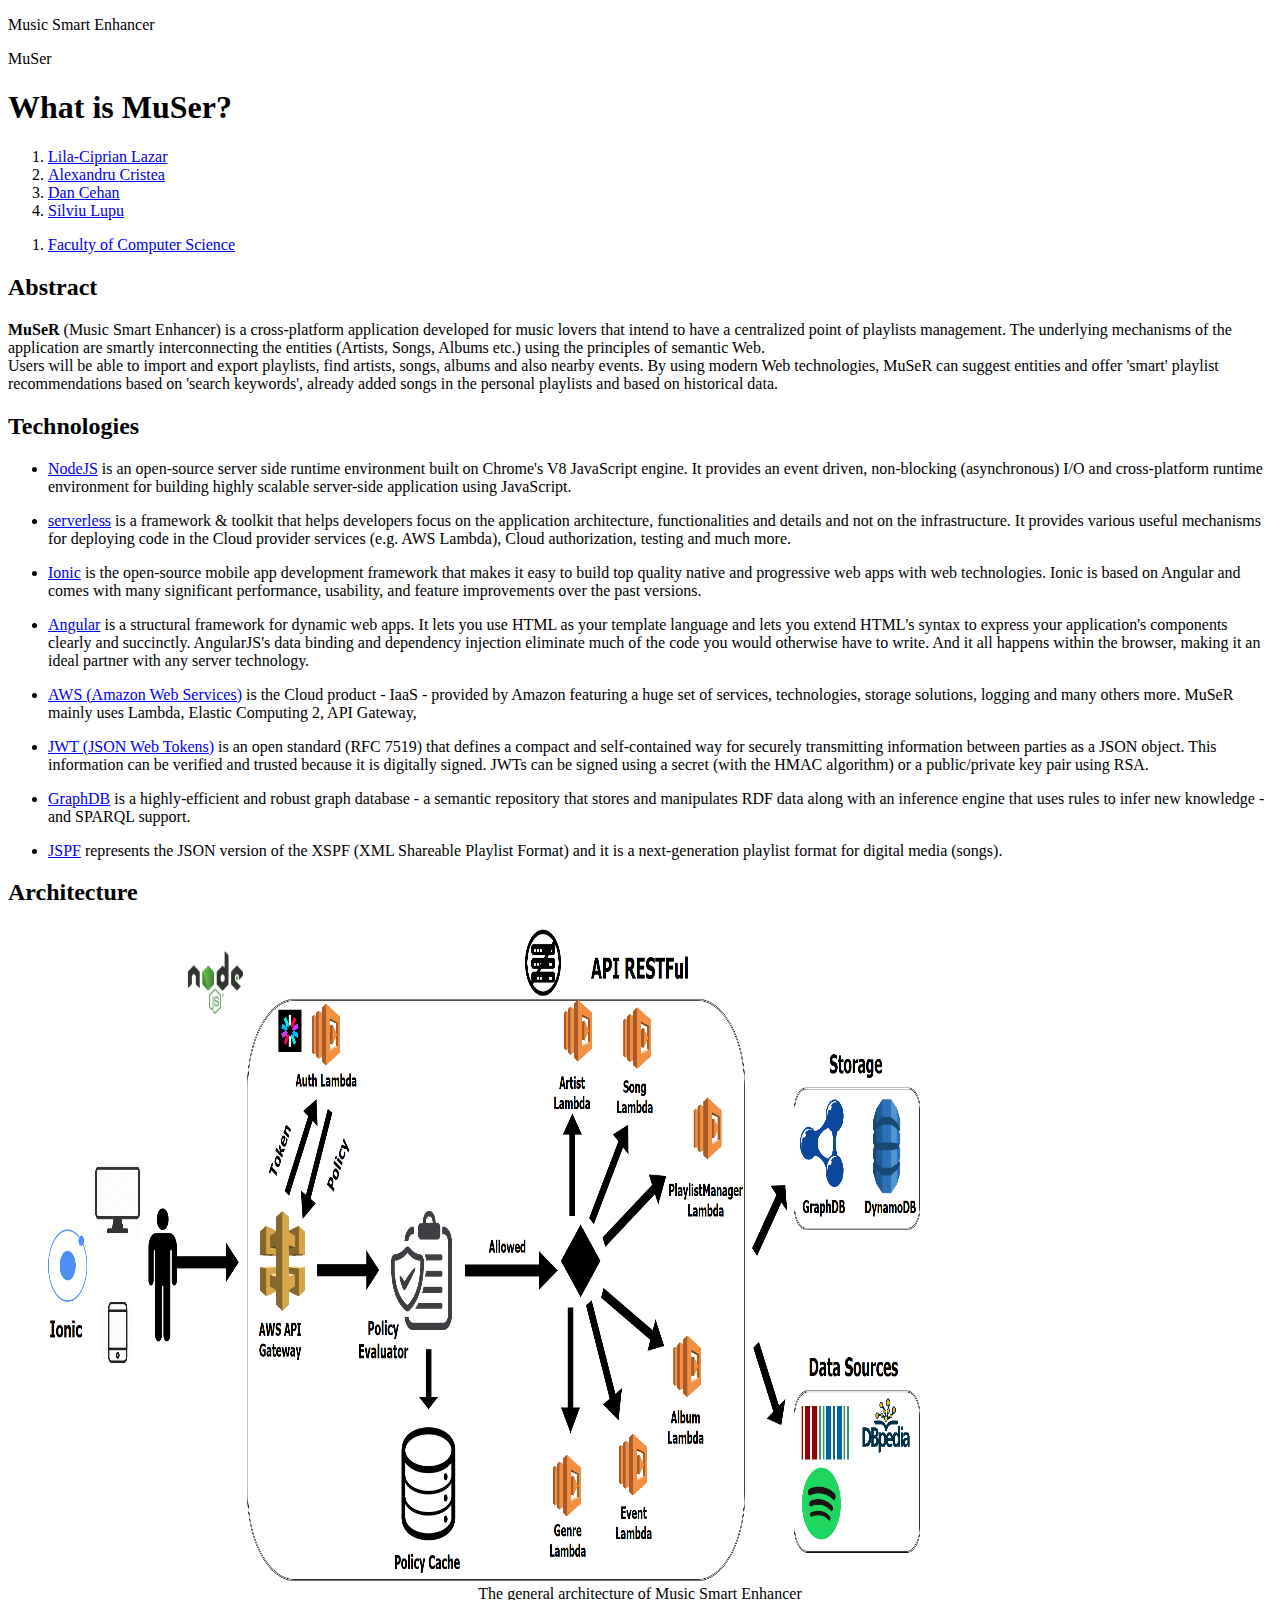
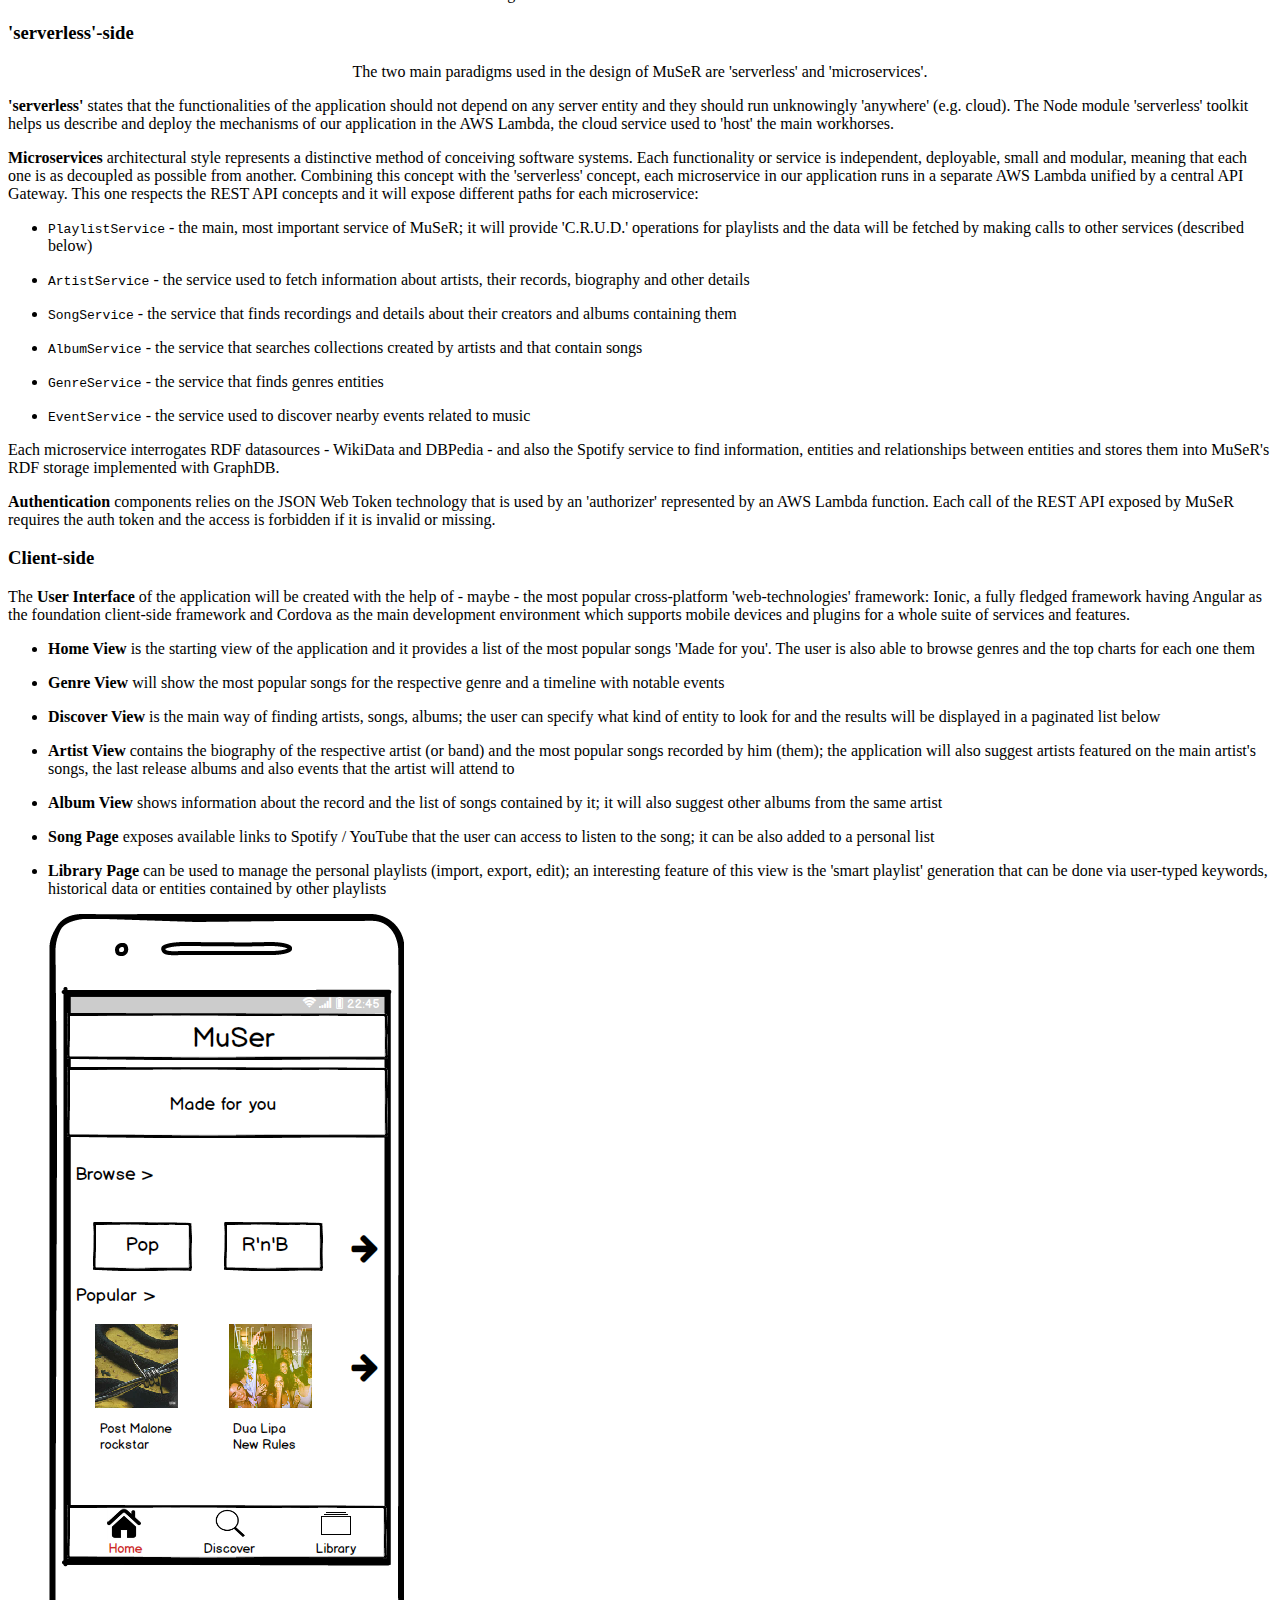
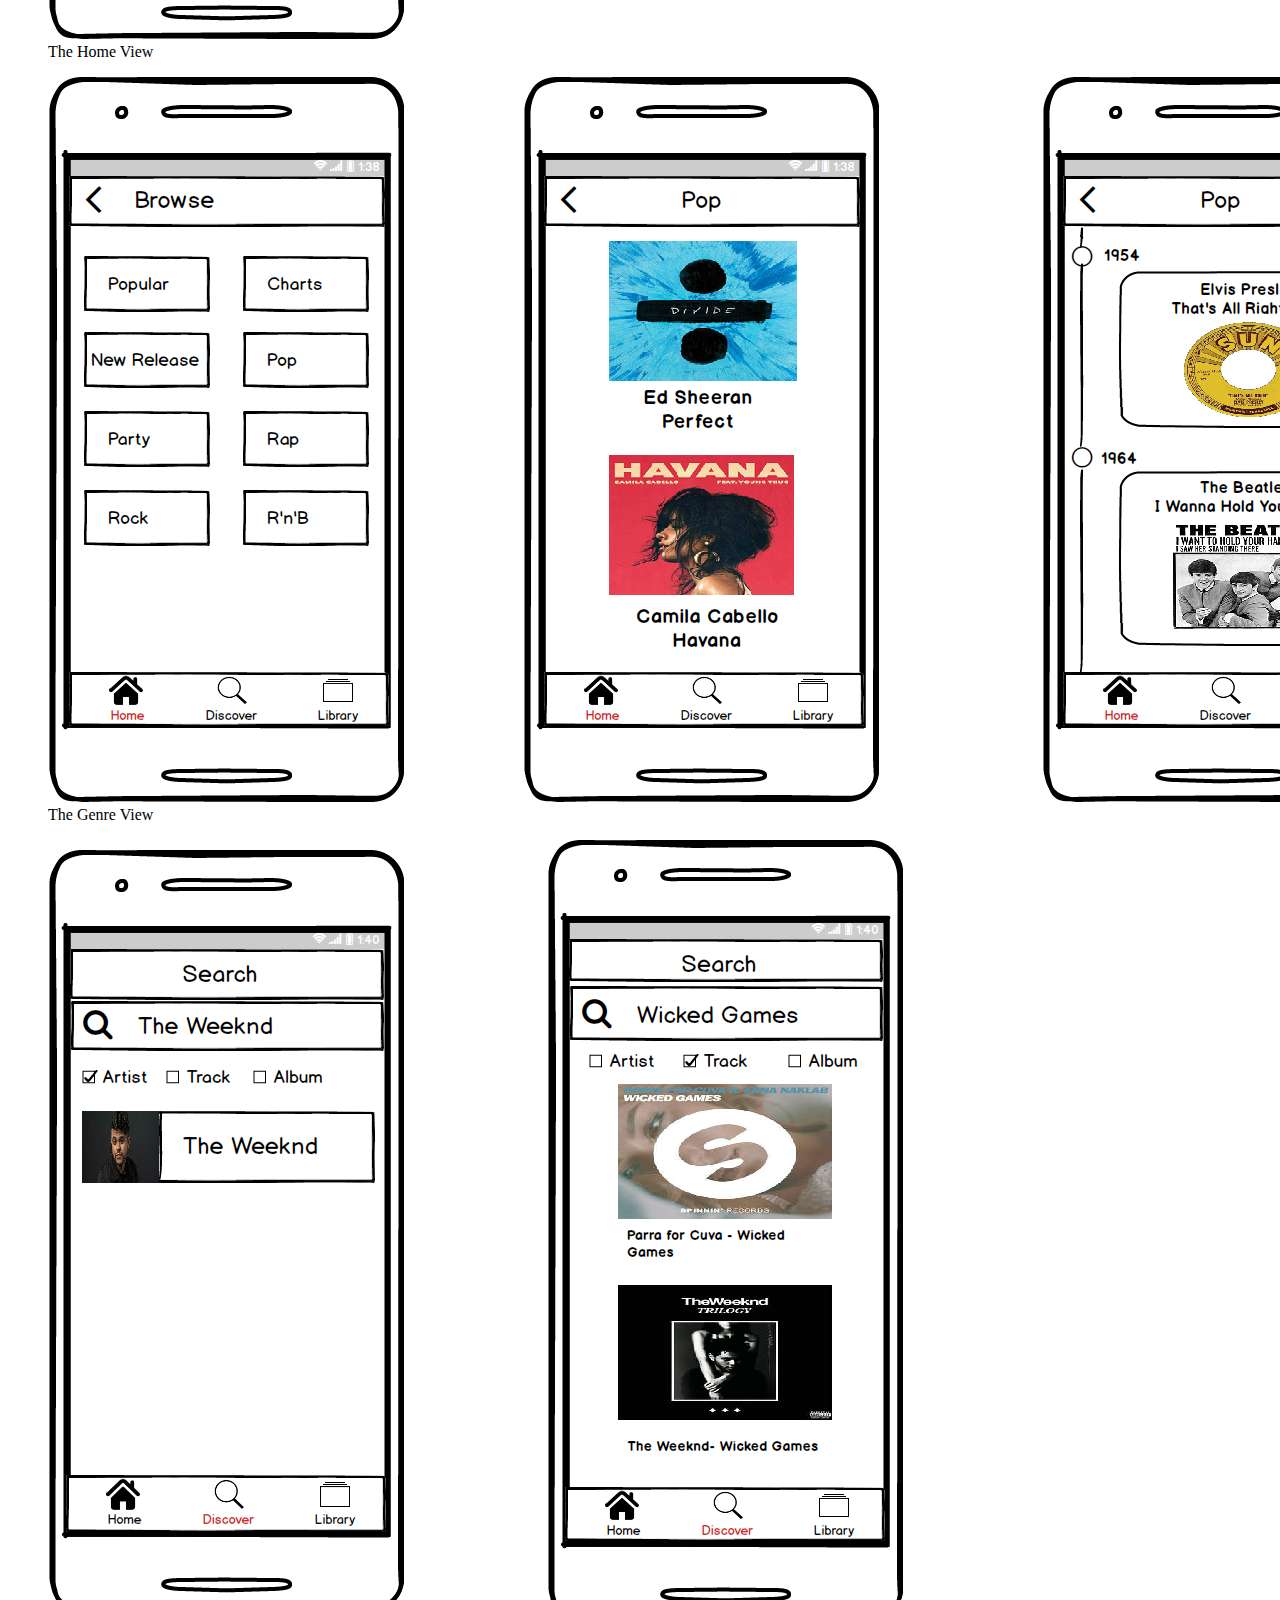
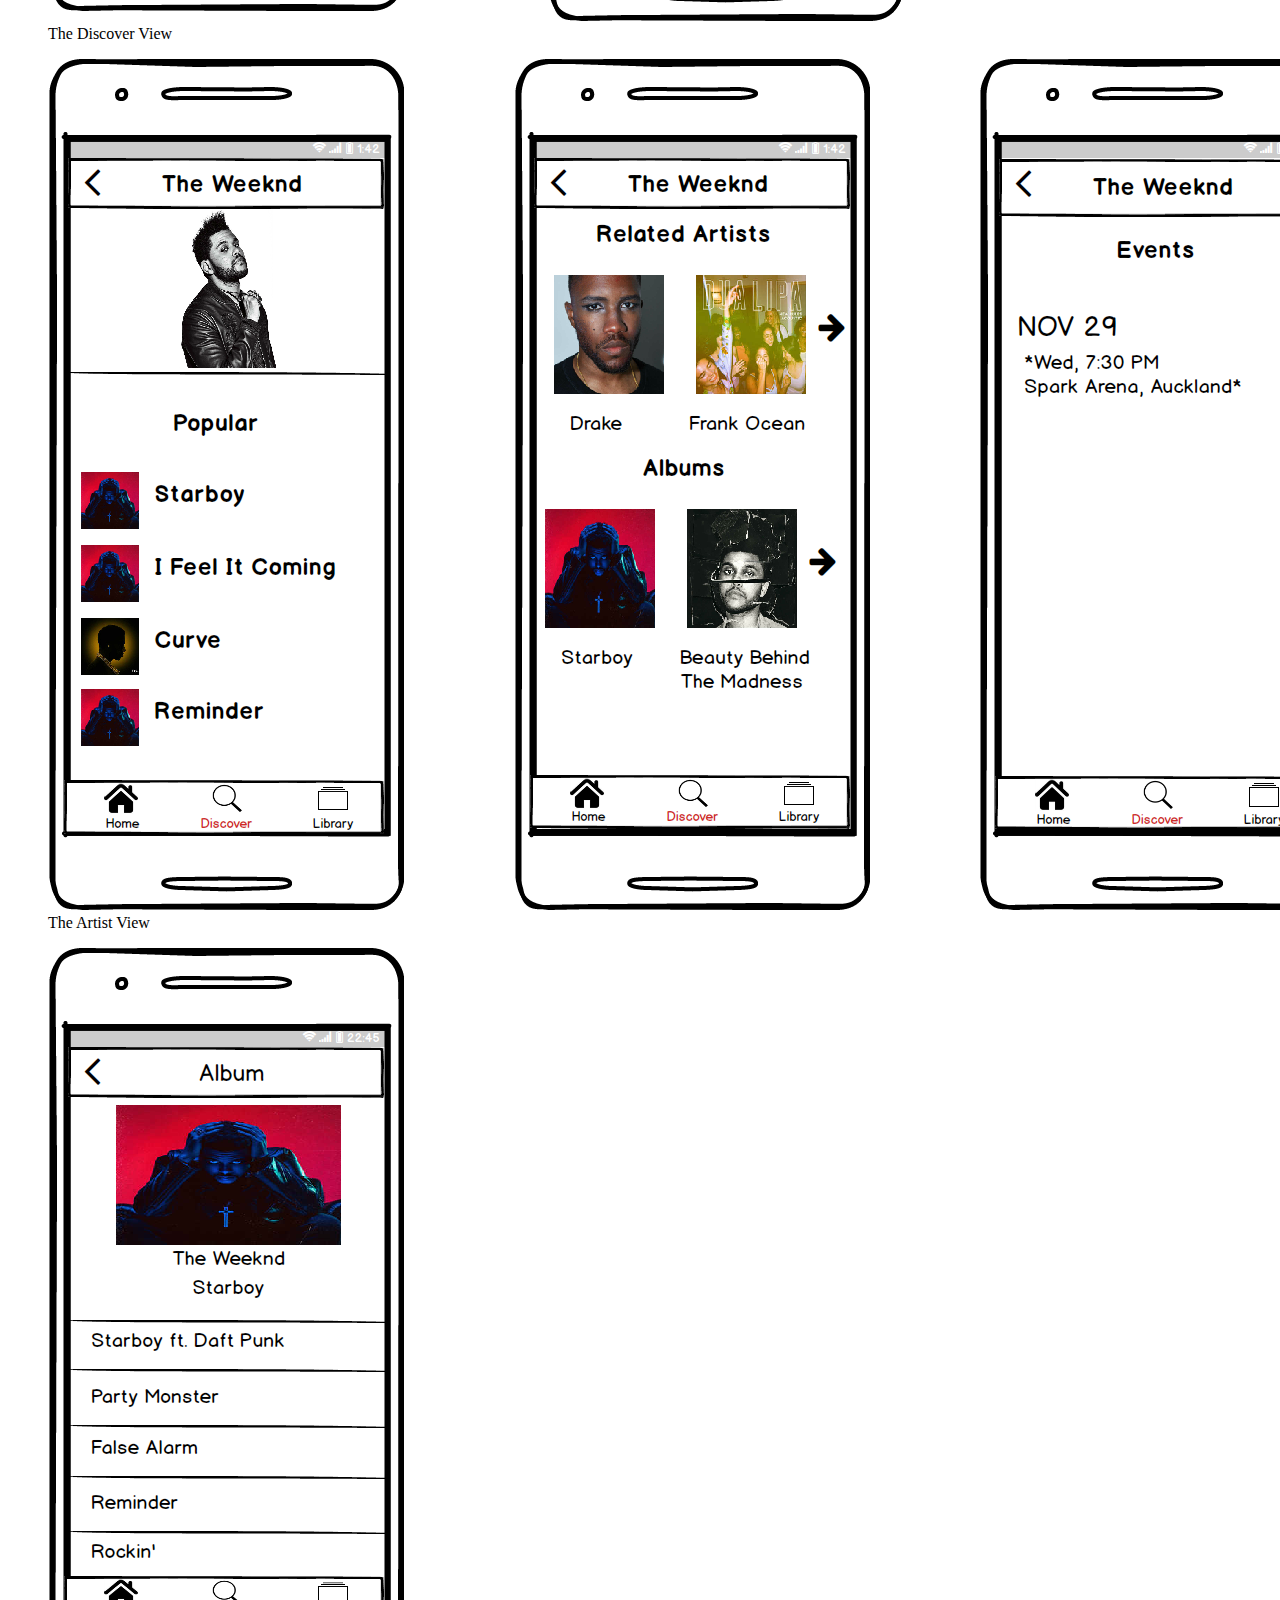
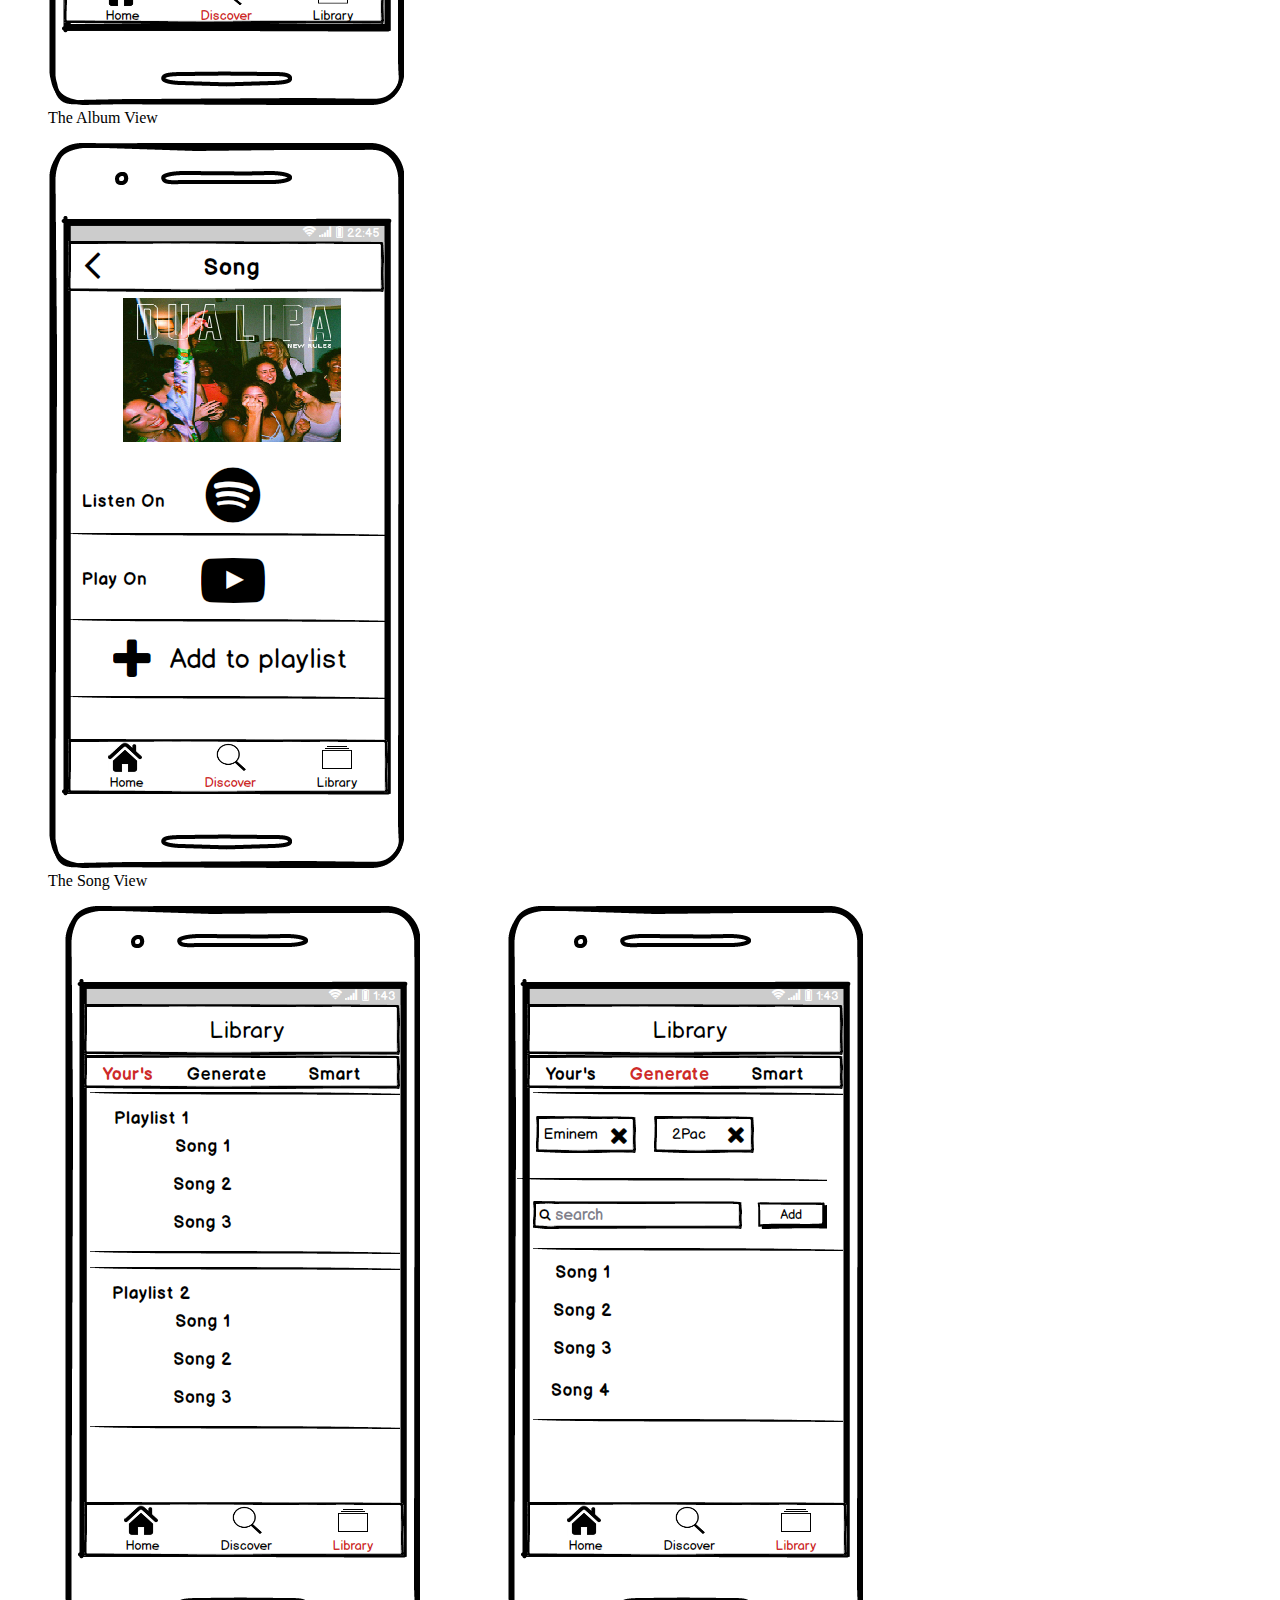
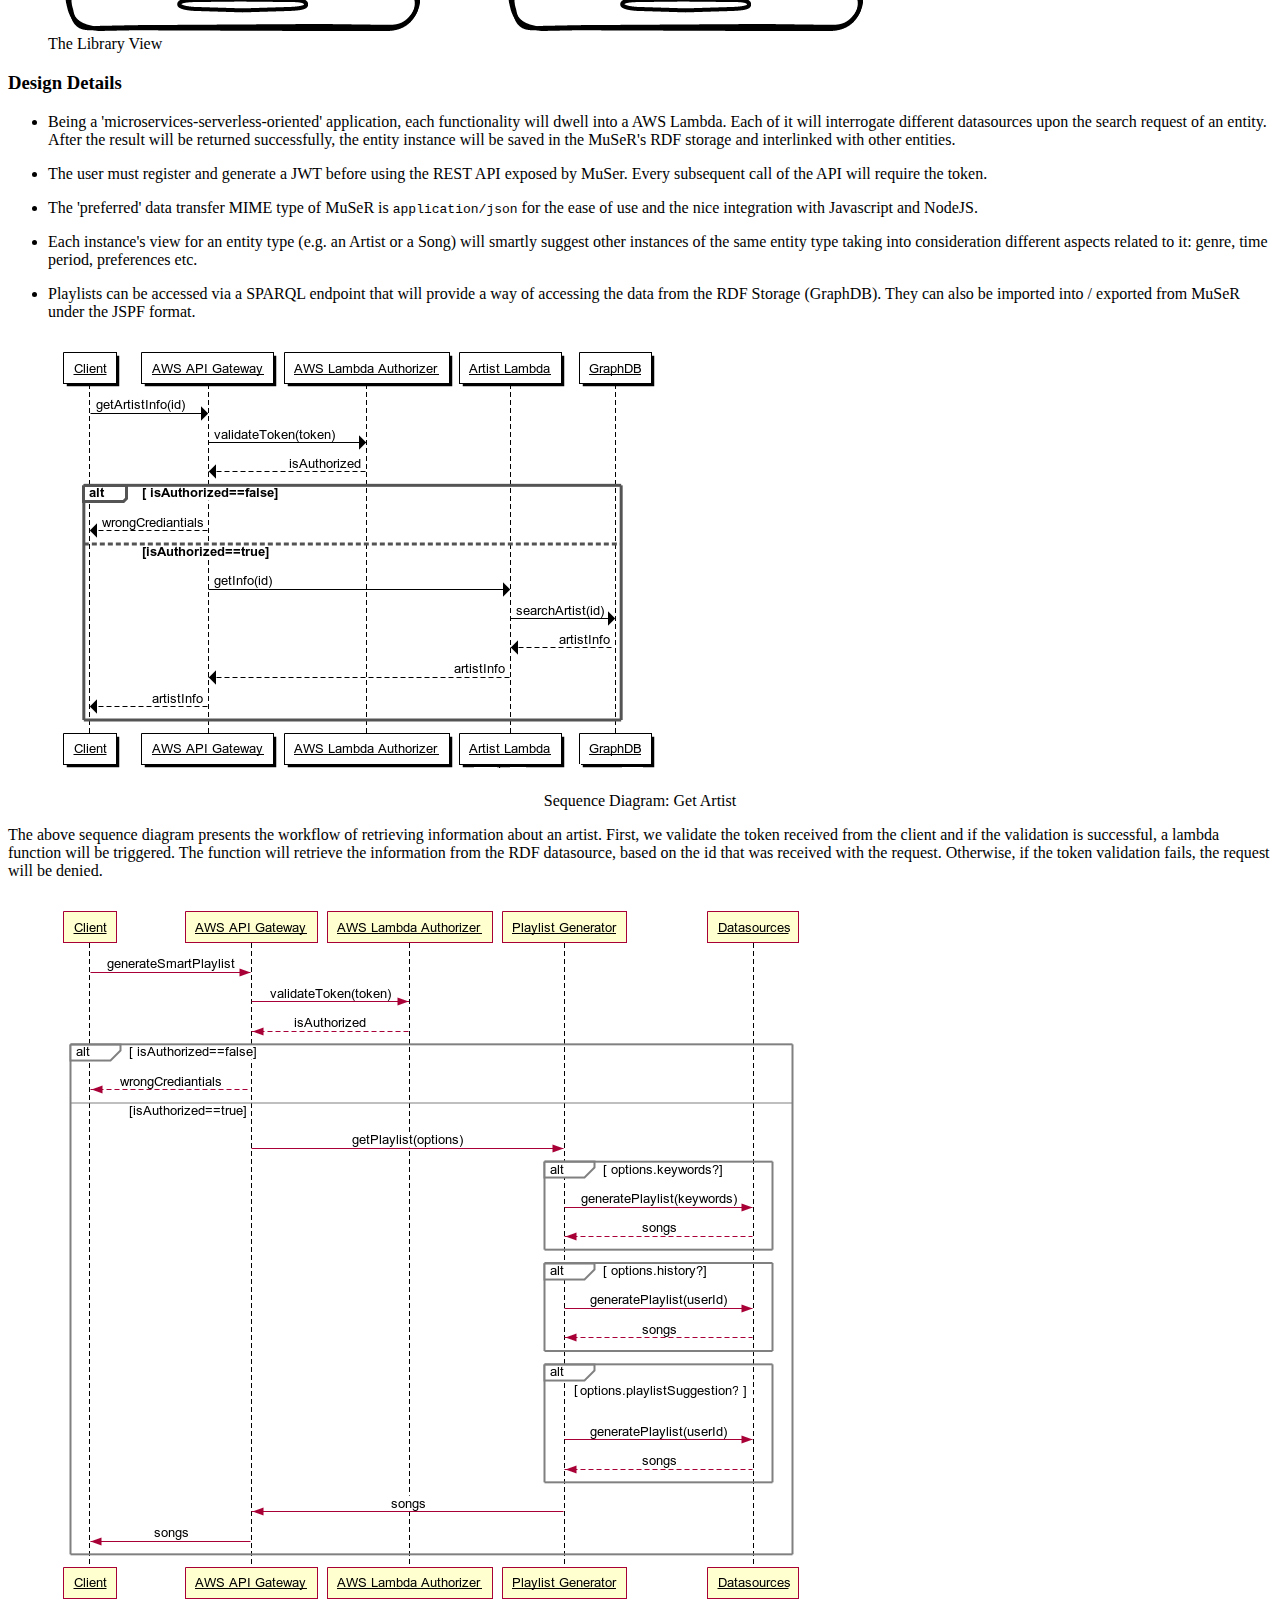
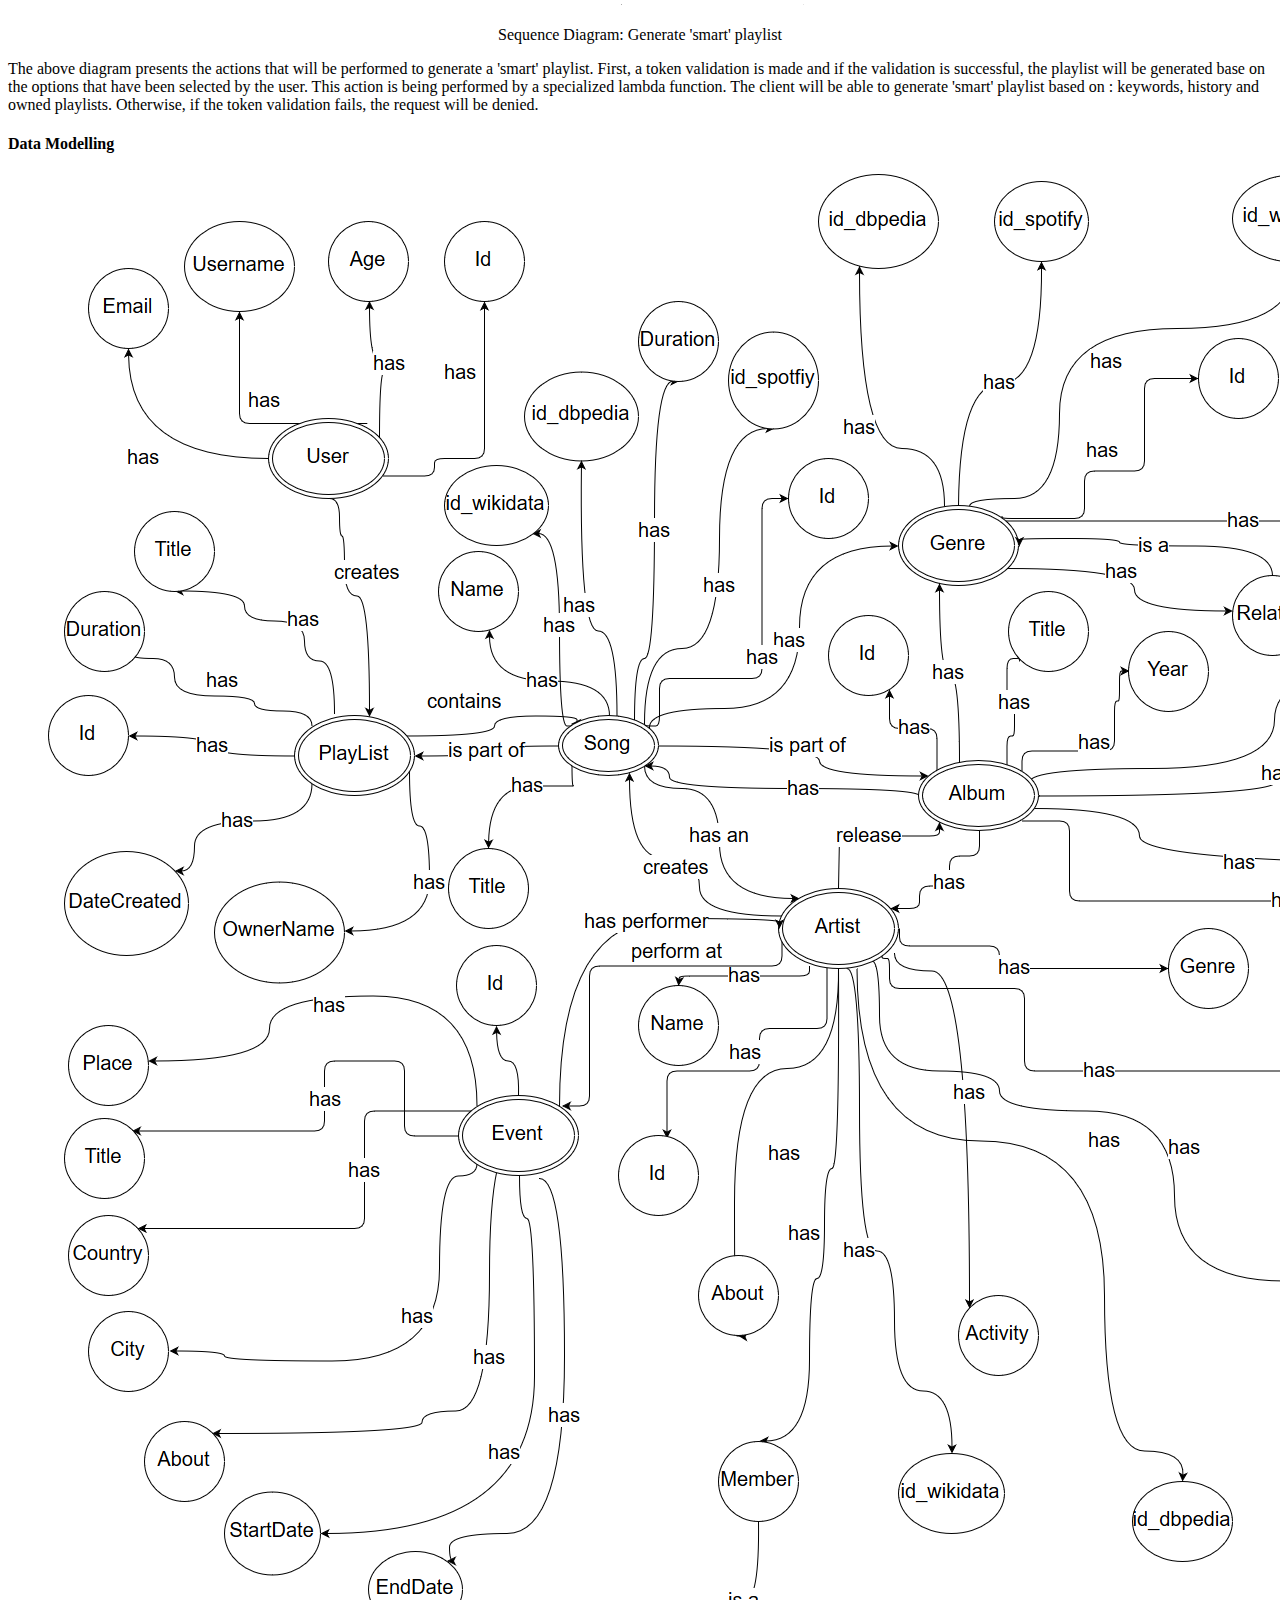
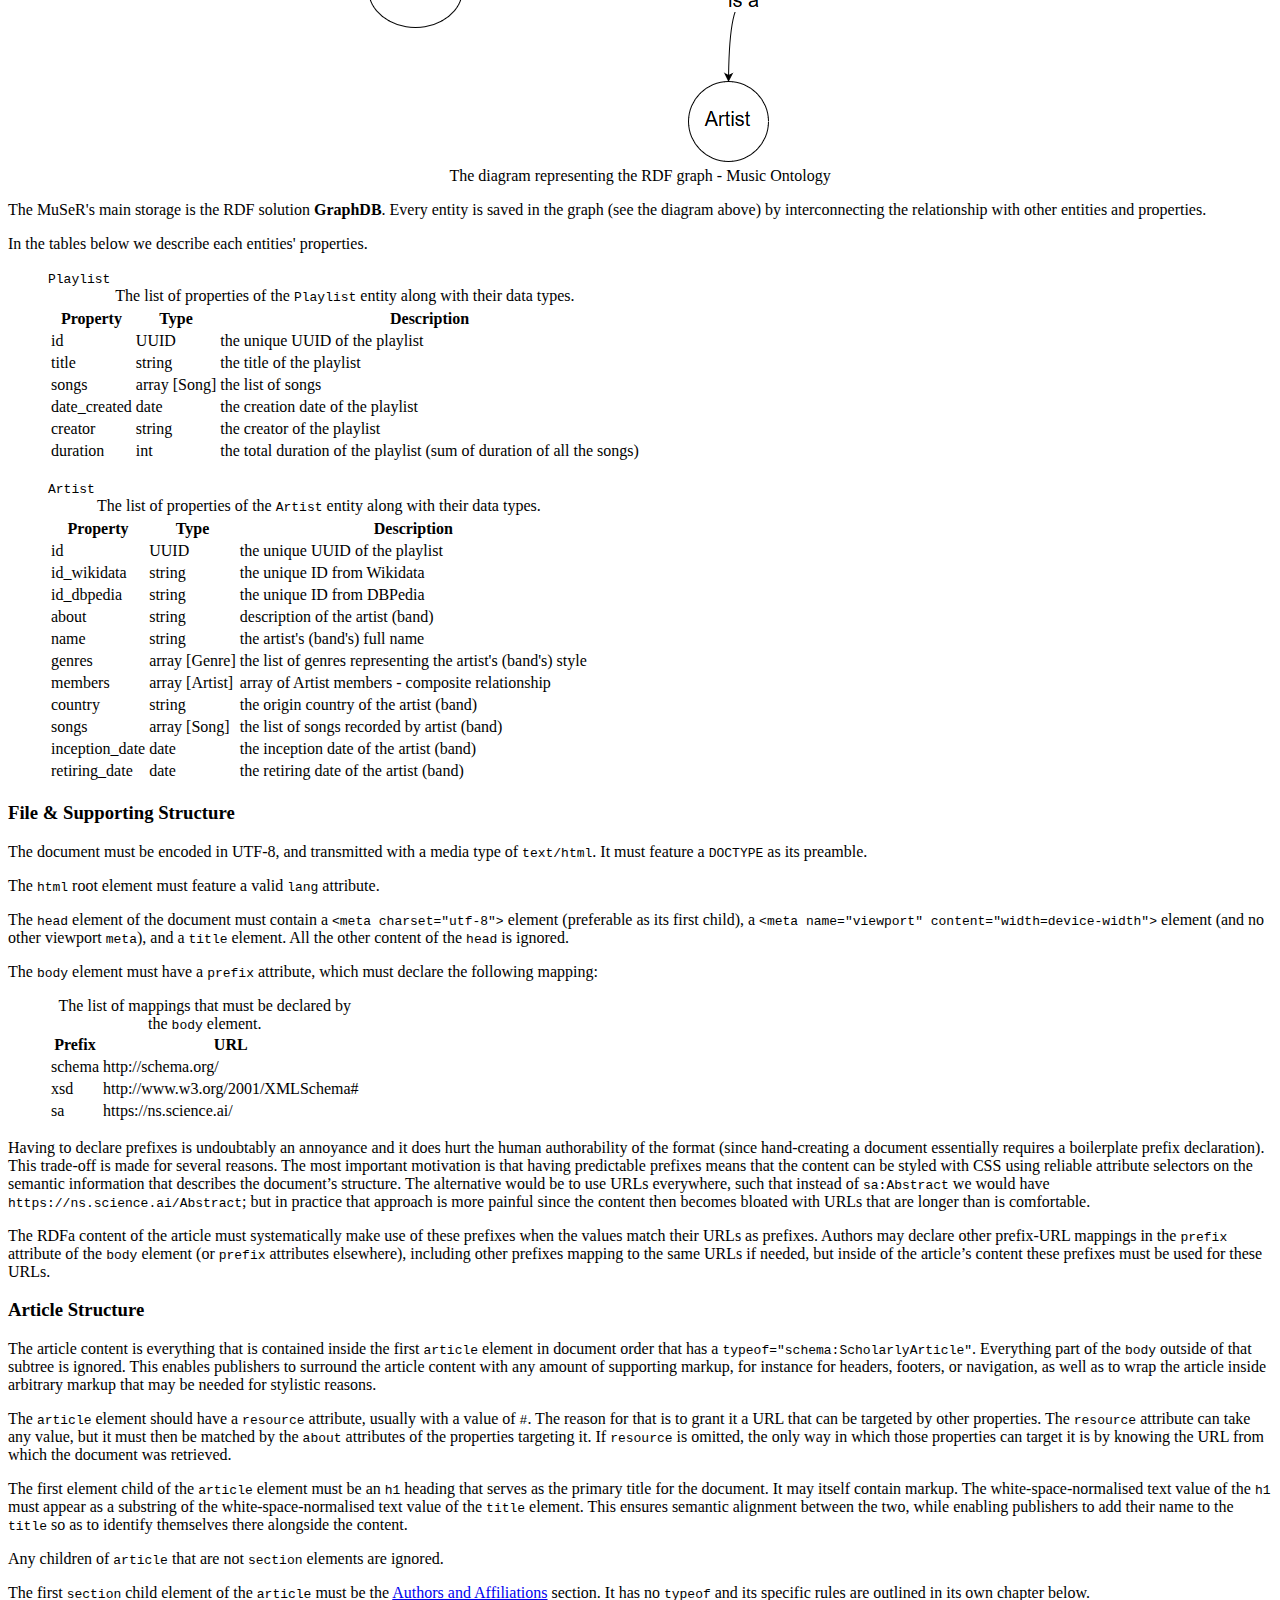
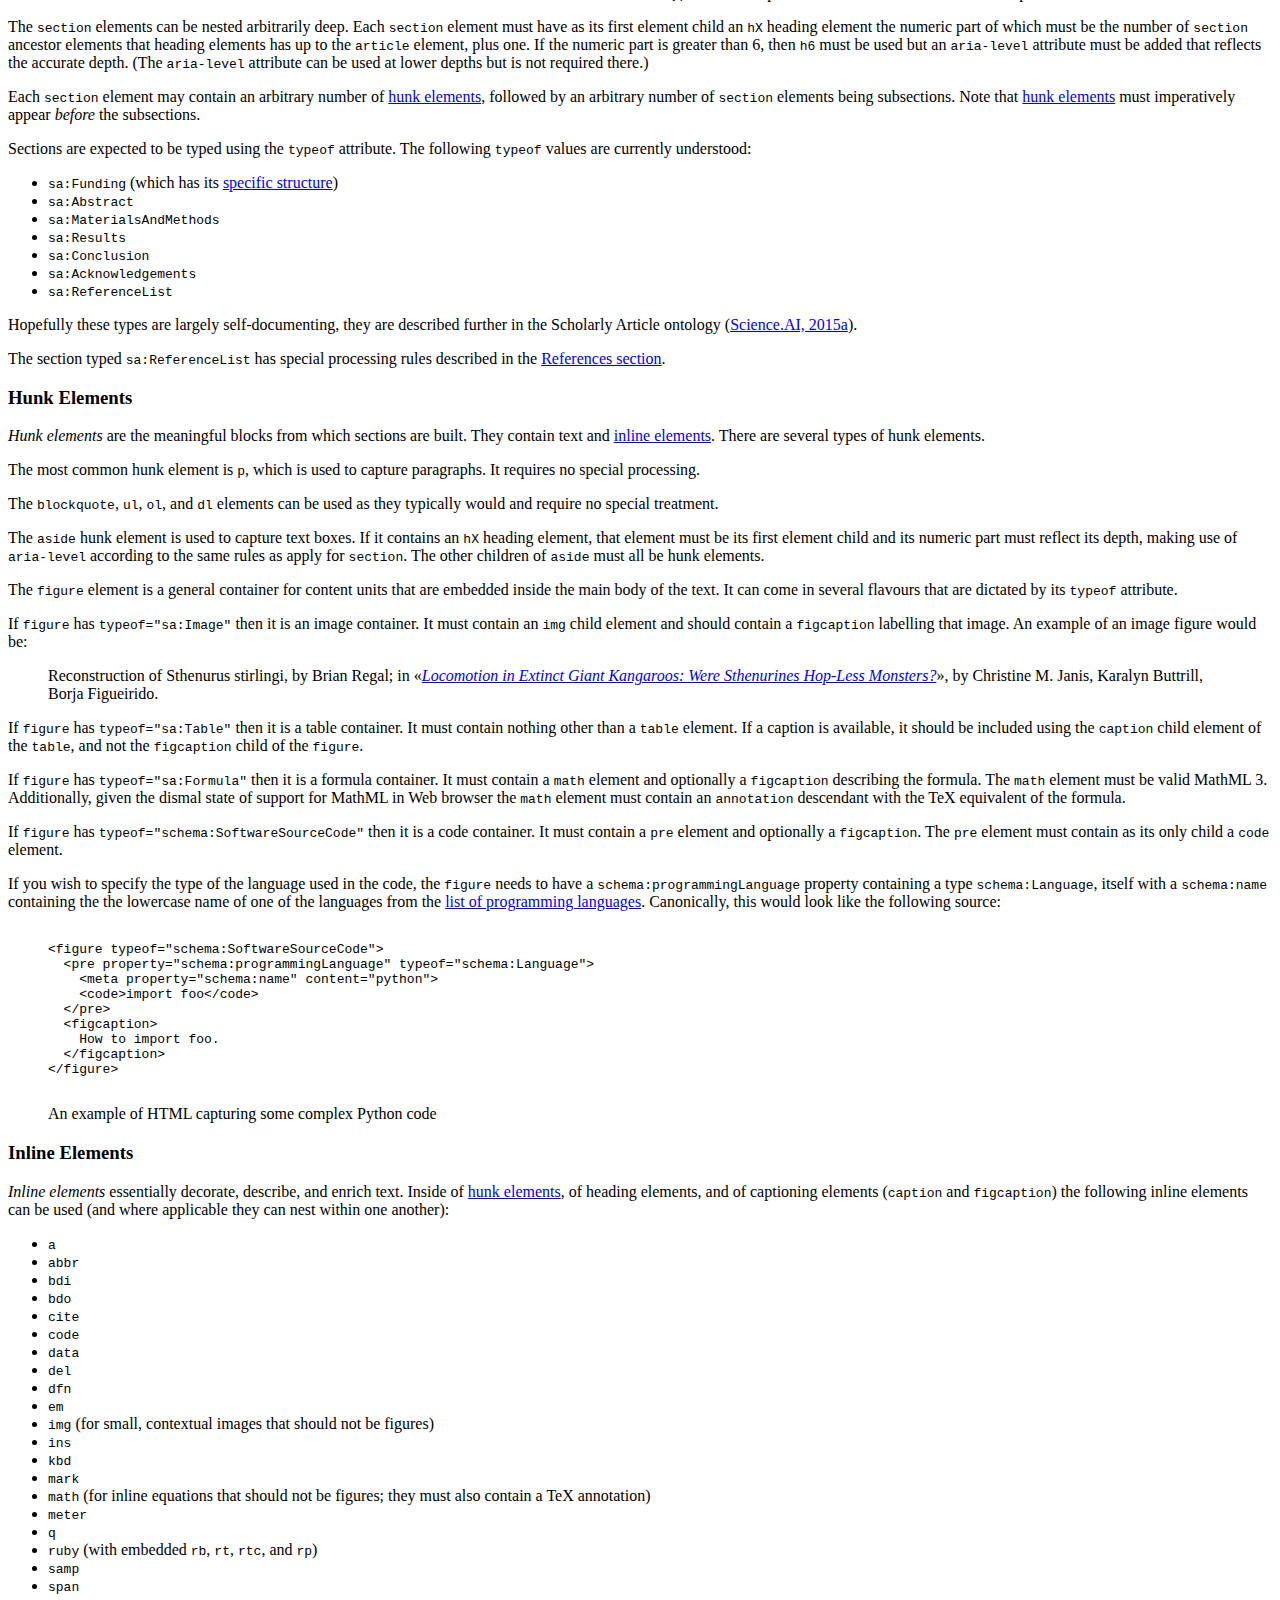
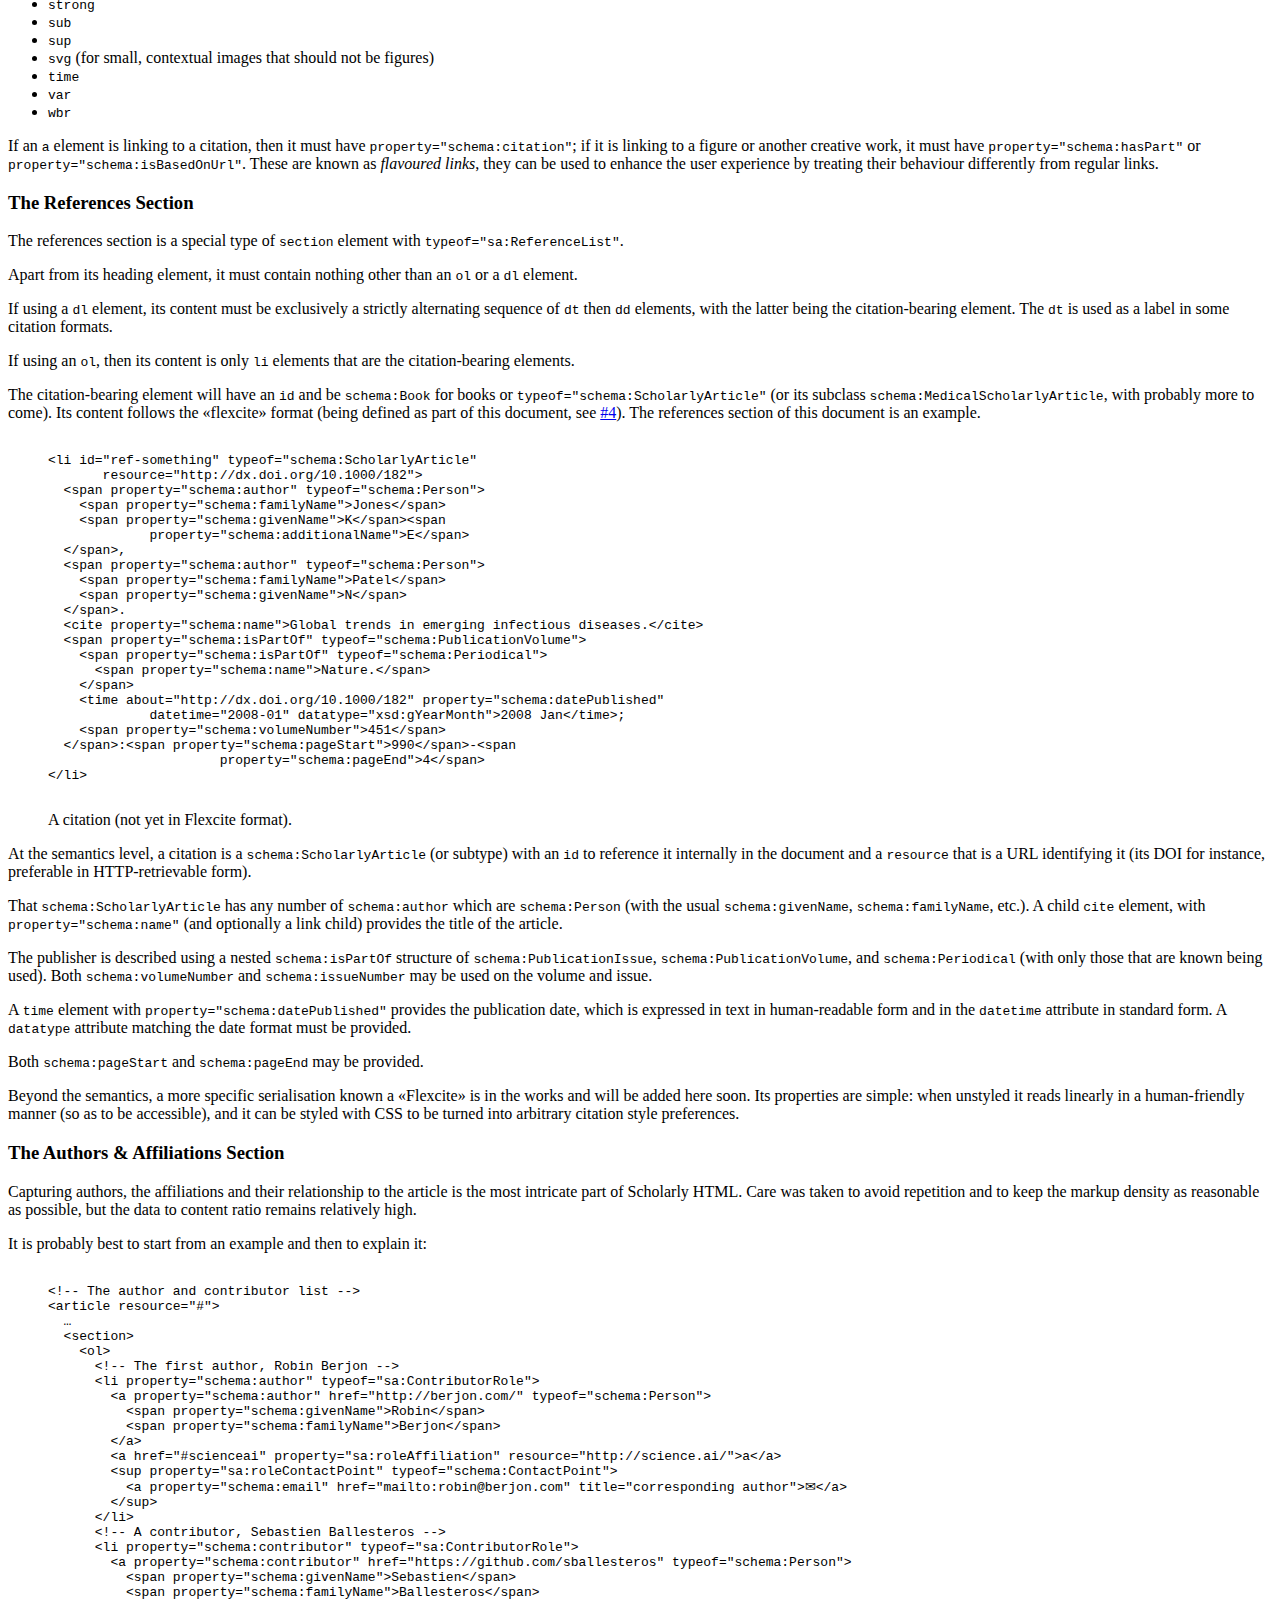
==== commit f2603a89: "add diagrams exp" ====
--- a/index.html
+++ b/index.html
@@ -1,700 +1,715 @@
 <!DOCTYPE html>
 <html lang="en-GB">
-    <head>
-        <meta charset="utf-8">
-        <meta name="viewport" content="width=device-width">
-        <title>MuSeR - Music Smart Enhancer</title>
-        <link rel="stylesheet" href="public/css/scholarly.css">
-        <link rel="stylesheet" href="public/js/prismjs/themes/prism-coy.css">
-        <script src="public/js/prismjs/prism.js" defer></script>
-        <link rel="shortcut icon" type="image/x-icon" href="favicon.ico">
-    </head>
-    <body prefix="schema: http://schema.org/ xsd: http://www.w3.org/2001/XMLSchema# sa: https://ns.science.ai/">
-        <header>
-            <p class="title">Music Smart Enhancer</p>
-            <p class="subtitle">MuSer</p>
-        </header>
-        <article id="what" typeof="schema:ScholarlyArticle" resource="#">
-            <h1>What is MuSer?</h1>
-            <section>
-                <ol>
-                    <li property="schema:contributor" typeof="sa:ContributorRole">
-                        <a property="schema:contributor" href="https://github.com/cypmaster14" typeof="schema:Person">
-                            <span property="schema:givenName">Lila-Ciprian</span>
-                            <span property="schema:familyName">Lazar</span>
-                        </a>
-
-                    </li>
-                    <li property="schema:contributor" typeof="sa:ContributorRole">
-                        <a property="schema:contributor" href="https://github.com/xSkyripper" typeof="schema:Person">
-                            <span property="schema:givenName">Alexandru</span>
-                            <span property="schema:familyName">Cristea</span>
-                        </a>
-                    </li>
-                    <li property="schema:contributor" typeof="sa:ContributorRole">
-                        <a property="schema:contributor" href="https://github.com/astonished12" typeof="schema:Person">
-                            <span property="schema:givenName">Dan</span>
-                            <span property="schema:familyName">Cehan</span>
-                        </a>
-                    </li>
-                    <li property="schema:contributor" typeof="sa:ContributorRole">
-                        <a property="schema:contributor" href="https://github.com/lupusilviu95"
-                           typeof="schema:Person">
-                            <span property="schema:givenName">Silviu</span>
-                            <span property="schema:familyName">Lupu</span>
-                        </a>
-                    </li>
-                </ol>
-                <ol>
-                    <li id="scienceai">
-                        <a href="https://www.info.uaic.ro/bin/Main/" typeof="schema:Corporation">
-                            <span property="schema:name">Faculty of Computer Science</span>
-                        </a>
-                    </li>
-                </ol>
-            </section>
-
-            <section typeof="sa:Abstract" id="abstract">
-                <h2>Abstract</h2>
-                <p><strong>MuSeR</strong> (Music Smart Enhancer) is a cross-platform application developed for music
-                    lovers that intend to have a centralized point of playlists management. The underlying mechanisms of
-                    the application are smartly interconnecting the entities (Artists, Songs, Albums etc.) using the
-                    principles of semantic Web.</br>
-                    Users will be able to import and export playlists, find artists, songs, albums and also nearby
-                    events. By using modern Web technologies, MuSeR can suggest entities and offer 'smart' playlist
-                    recommendations based on 'search keywords', already added songs in the personal playlists and based
-                    on historical data.
-                </p>
-            </section>
-            <section typeof="sa:Materials" id="technologies">
-                <h2>Technologies</h2>
+<head>
+    <meta charset="utf-8">
+    <meta name="viewport" content="width=device-width">
+    <title>MuSeR - Music Smart Enhancer</title>
+    <link rel="stylesheet" href="public/css/scholarly.css">
+    <link rel="stylesheet" href="public/js/prismjs/themes/prism-coy.css">
+    <script src="public/js/prismjs/prism.js" defer></script>
+    <link rel="shortcut icon" type="image/x-icon" href="favicon.ico">
+</head>
+<body prefix="schema: http://schema.org/ xsd: http://www.w3.org/2001/XMLSchema# sa: https://ns.science.ai/">
+<header>
+    <p class="title">Music Smart Enhancer</p>
+    <p class="subtitle">MuSer</p>
+</header>
+<article id="what" typeof="schema:ScholarlyArticle" resource="#">
+    <h1>What is MuSer?</h1>
+    <section>
+        <ol>
+            <li property="schema:contributor" typeof="sa:ContributorRole">
+                <a property="schema:contributor" href="https://github.com/cypmaster14" typeof="schema:Person">
+                    <span property="schema:givenName">Lila-Ciprian</span>
+                    <span property="schema:familyName">Lazar</span>
+                </a>
+
+            </li>
+            <li property="schema:contributor" typeof="sa:ContributorRole">
+                <a property="schema:contributor" href="https://github.com/xSkyripper" typeof="schema:Person">
+                    <span property="schema:givenName">Alexandru</span>
+                    <span property="schema:familyName">Cristea</span>
+                </a>
+            </li>
+            <li property="schema:contributor" typeof="sa:ContributorRole">
+                <a property="schema:contributor" href="https://github.com/astonished12" typeof="schema:Person">
+                    <span property="schema:givenName">Dan</span>
+                    <span property="schema:familyName">Cehan</span>
+                </a>
+            </li>
+            <li property="schema:contributor" typeof="sa:ContributorRole">
+                <a property="schema:contributor" href="https://github.com/lupusilviu95"
+                   typeof="schema:Person">
+                    <span property="schema:givenName">Silviu</span>
+                    <span property="schema:familyName">Lupu</span>
+                </a>
+            </li>
+        </ol>
+        <ol>
+            <li id="scienceai">
+                <a href="https://www.info.uaic.ro/bin/Main/" typeof="schema:Corporation">
+                    <span property="schema:name">Faculty of Computer Science</span>
+                </a>
+            </li>
+        </ol>
+    </section>
+
+    <section typeof="sa:Abstract" id="abstract">
+        <h2>Abstract</h2>
+        <p><strong>MuSeR</strong> (Music Smart Enhancer) is a cross-platform application developed for music
+            lovers that intend to have a centralized point of playlists management. The underlying mechanisms of
+            the application are smartly interconnecting the entities (Artists, Songs, Albums etc.) using the
+            principles of semantic Web.</br>
+            Users will be able to import and export playlists, find artists, songs, albums and also nearby
+            events. By using modern Web technologies, MuSeR can suggest entities and offer 'smart' playlist
+            recommendations based on 'search keywords', already added songs in the personal playlists and based
+            on historical data.
+        </p>
+    </section>
+    <section typeof="sa:Materials" id="technologies">
+        <h2>Technologies</h2>
+        <ul>
+            <li><p><a href="https://nodejs.org/en/">NodeJS</a> is an open-source server side runtime environment
+                built on Chrome's V8 JavaScript engine. It provides an event driven, non-blocking (asynchronous)
+                I/O and cross-platform runtime environment for building highly scalable server-side application
+                using JavaScript.</p></li>
+            <li><p><a href="https://serverless.com/">serverless</a> is a framework & toolkit that helps
+                developers focus on the application architecture, functionalities and details and not on the
+                infrastructure. It provides various useful mechanisms for deploying code in the Cloud provider
+                services (e.g. AWS Lambda), Cloud authorization, testing and much more.</p></li>
+            <li><p><a href="http://ionicframework.com/docs/">Ionic</a> is the open-source mobile app development
+                framework that makes it easy to build top quality native and progressive web apps with web
+                technologies. Ionic is based on Angular and comes with many significant performance, usability,
+                and feature improvements over the past versions.</p></li>
+            <li><p><a href="https://angular.io/">Angular</a> is a structural framework for dynamic web apps. It
+                lets you use HTML as your template language and lets you extend HTML's syntax to express your
+                application's components clearly and succinctly. AngularJS's data binding and dependency
+                injection eliminate much of the code you would otherwise have to write. And it all happens
+                within the browser, making it an ideal partner with any server technology.</p></li>
+            <li><p><a href="https://aws.amazon.com/">AWS (Amazon Web Services)</a> is the Cloud product - IaaS -
+                provided by Amazon featuring a huge set of services, technologies, storage solutions, logging
+                and many others more. MuSeR mainly uses Lambda, Elastic Computing 2, API Gateway, </p></li>
+            <li><p><a href="https://jwt.io">JWT (JSON Web Tokens)</a> is an open standard (RFC 7519) that
+                defines a compact and self-contained way for securely transmitting information between parties
+                as a JSON object. This information can be verified and trusted because it is digitally signed.
+                JWTs can be signed using a secret (with the HMAC algorithm) or a public/private key pair using
+                RSA.</p></li>
+            <li><p><a href="http://graphdb.ontotext.com/">GraphDB</a> is a highly-efficient and robust graph
+                database - a semantic repository that stores and manipulates RDF data along with an inference
+                engine that uses rules to infer new knowledge - and SPARQL support.</p></li>
+            <li><p><a href="http://www.xspf.org/jspf/">JSPF</a> represents the JSON version of the XSPF (XML
+                Shareable Playlist Format) and it is a next-generation playlist format for digital media
+                (songs).</p></li>
+        </ul>
+    </section>
+    <section typeof="sa:Methods" id="architecture">
+        <h2>Architecture</h2>
+        <figure typeof="sa:Image">
+            <img src="public/resources/general_architecture.png" width="880" height="655">
+            <figcaption>
+                <center>The general architecture of Music Smart Enhancer</center>
+            </figcaption>
+        </figure>
+        <section id="serverless-side">
+            <h3>'serverless'-side</h3>
+
+            <aside typeof="schema:WPSideBar">
+                <center>The two main paradigms used in the design of MuSeR are 'serverless' and
+                    'microservices'.
+                </center>
+            </aside>
+
+            <p>
+                <strong>'serverless'</strong> states that the functionalities of the application should not
+                depend on any server entity and they should run unknowingly 'anywhere' (e.g. cloud). The Node
+                module 'serverless' toolkit helps us describe and deploy the mechanisms of our application in
+                the AWS Lambda, the cloud service used to 'host' the main workhorses.
+            </p>
+
+            <p>
+                <strong>Microservices</strong> architectural style represents a distinctive method of conceiving
+                software systems. Each functionality or service is independent, deployable, small and modular,
+                meaning that each one is as decoupled as possible from another. Combining this concept with the
+                'serverless' concept, each microservice in our application runs in a separate AWS Lambda unified
+                by a central API Gateway. This one respects the REST API concepts and it will expose different
+                paths for each microservice:
                 <ul>
-                    <li><p><a href="https://nodejs.org/en/">NodeJS</a> is an open-source server side runtime environment
-                        built on Chrome's V8 JavaScript engine. It provides an event driven, non-blocking (asynchronous)
-                        I/O and cross-platform runtime environment for building highly scalable server-side application
-                        using JavaScript.</p></li>
-                    <li><p><a href="https://serverless.com/">serverless</a> is a framework & toolkit that helps
-                        developers focus on the application architecture, functionalities and details and not on the
-                        infrastructure. It provides various useful mechanisms for deploying code in the Cloud provider
-                        services (e.g. AWS Lambda), Cloud authorization, testing and much more.</p></li>
-                    <li><p><a href="http://ionicframework.com/docs/">Ionic</a> is the open-source mobile app development
-                        framework that makes it easy to build top quality native and progressive web apps with web
-                        technologies. Ionic is based on Angular and comes with many significant performance, usability,
-                        and feature improvements over the past versions.</p></li>
-                    <li><p><a href="https://angular.io/">Angular</a> is a structural framework for dynamic web apps. It
-                        lets you use HTML as your template language and lets you extend HTML's syntax to express your
-                        application's components clearly and succinctly. AngularJS's data binding and dependency
-                        injection eliminate much of the code you would otherwise have to write. And it all happens
-                        within the browser, making it an ideal partner with any server technology.</p></li>
-                    <li><p><a href="https://aws.amazon.com/">AWS (Amazon Web Services)</a> is the Cloud product - IaaS -
-                        provided by Amazon featuring a huge set of services, technologies, storage solutions, logging
-                        and many others more. MuSeR mainly uses Lambda, Elastic Computing 2, API Gateway, </p></li>
-                    <li><p><a href="https://jwt.io">JWT (JSON Web Tokens)</a> is an open standard (RFC 7519) that
-                        defines a compact and self-contained way for securely transmitting information between parties
-                        as a JSON object. This information can be verified and trusted because it is digitally signed.
-                        JWTs can be signed using a secret (with the HMAC algorithm) or a public/private key pair using
-                        RSA.</p></li>
-                    <li><p><a href="http://graphdb.ontotext.com/">GraphDB</a> is a highly-efficient and robust graph
-                        database - a semantic repository that stores and manipulates RDF data along with an inference
-                        engine that uses rules to infer new knowledge - and SPARQL support.</p></li>
-                    <li><p><a href="http://www.xspf.org/jspf/">JSPF</a> represents the JSON version of the XSPF (XML
-                        Shareable Playlist Format) and it is a next-generation playlist format for digital media
-                        (songs).</p></li>
-                </ul>
-            </section>
-            <section typeof="sa:Methods" id="architecture">
-                <h2>Architecture</h2>
+                    <li>
+            <p><code>PlaylistService</code> - the main, most important service of MuSeR; it will provide
+                'C.R.U.D.' operations for playlists and the data will be fetched by making calls to other
+                services (described below)</p></li>
+            <li><p><code>ArtistService</code> - the service used to fetch information about artists, their
+                records, biography and other details</p></li>
+            <li><p><code>SongService</code> - the service that finds recordings and details about their creators
+                and albums containing them</p></li>
+            <li><p><code>AlbumService</code> - the service that searches collections created by artists and that
+                contain songs</p></li>
+            <li><p><code>GenreService</code> - the service that finds genres entities</p></li>
+            <li><p><code>EventService</code> - the service used to discover nearby events related to music</p>
+            </li>
+            </ul>
+            Each microservice interrogates RDF datasources - WikiData and DBPedia - and also the Spotify service
+            to find information, entities and relationships between entities and stores them into MuSeR's RDF
+            storage implemented with GraphDB.
+            </p>
+
+            <p>
+                <strong>Authentication</strong> components relies on the JSON Web Token technology that is used
+                by an 'authorizer' represented by an AWS Lambda function. Each call of the REST API exposed by
+                MuSeR requires the auth token and the access is forbidden if it is invalid or missing.
+            </p>
+        </section>
+
+        <section id="client-side">
+            <h3>Client-side</h3>
+
+
+            The <strong>User Interface</strong> of the application will be created with the help of - maybe -
+            the most popular cross-platform 'web-technologies' framework: Ionic, a fully fledged framework
+            having Angular as the foundation client-side framework and Cordova as the main development
+            environment which supports mobile devices and plugins for a whole suite of services and features.
+
+            <ul>
+                <li><p><strong>Home View</strong> is the starting view of the application and it provides a list
+                    of the most popular songs 'Made for you'. The user is also able to browse genres and the top
+                    charts for each one them</p></li>
+
+                <li><p><strong>Genre View</strong> will show the most popular songs for the respective genre and
+                    a timeline with notable events</p></li>
+
+                <li><p><strong>Discover View</strong> is the main way of finding artists, songs, albums; the
+                    user can specify what kind of entity to look for and the results will be displayed in a
+                    paginated list below</p></li>
+
+                <li><p><strong>Artist View</strong> contains the biography of the respective artist (or band)
+                    and the most popular songs recorded by him (them); the application will also suggest artists
+                    featured on the main artist's songs, the last release albums and also events that the artist
+                    will attend to</p></li>
+
+                <li><p><strong>Album View</strong> shows information about the record and the list of songs
+                    contained by it; it will also suggest other albums from the same artist</p></li>
+
+                <li><p><strong>Song Page</strong> exposes available links to Spotify / YouTube that the user can
+                    access to listen to the song; it can be also added to a personal list</p></li>
+
+                <li><p><strong>Library Page</strong> can be used to manage the personal playlists (import,
+                    export, edit); an interesting feature of this view is the 'smart playlist' generation that
+                    can be done via user-typed keywords, historical data or entities contained by other
+                    playlists</p></li>
+            </ul>
+
+
+            <figure typeof="sa:Image">
+                <img src="public/resources/mocks/home_page.png">
+                <figcaption>
+                    The Home View
+                </figcaption>
+            </figure>
+
+            <figure typeof="sa:Image">
+                <img src="public/resources/mocks/group/genre_view.png">
+                <figcaption>
+                    The Genre View
+                </figcaption>
+            </figure>
+
+            <figure typeof="sa:Image">
+                <img src="public/resources/mocks/group/discover_view.png">
+                <figcaption>
+                    The Discover View
+                </figcaption>
+            </figure>
+
+
+            <figure typeof="sa:Image">
+                <img src="public/resources/mocks/group/artist_view.png">
+                <figcaption>
+                    The Artist View
+                </figcaption>
+            </figure>
+
+
+            <figure typeof="sa:Image">
+                <img src="public/resources/mocks/album_view.png">
+                <figcaption>
+                    The Album View
+                </figcaption>
+            </figure>
+
+
+            <figure typeof="sa:Image">
+                <img src="public/resources/mocks/song_view.png">
+                <figcaption>
+                    The Song View
+                </figcaption>
+            </figure>
+
+            <figure typeof="sa:Image">
+                <img src="public/resources/mocks/group/library_view.png">
+                <figcaption>
+                    The Library View
+                </figcaption>
+            </figure>
+
+
+        </section>
+
+        <section id="design-details">
+            <h3>Design Details</h3>
+            <ul>
+                <li>
+                    <p>
+                        Being a 'microservices-serverless-oriented' application, each functionality will dwell
+                        into a AWS Lambda. Each of it will interrogate different datasources upon the search
+                        request of an entity. After the result will be returned successfully, the entity
+                        instance will be saved in the MuSeR's RDF storage and interlinked with other entities.
+                    </p>
+                </li>
+
+                <li>
+                    <p>
+                        The user must register and generate a JWT before using the REST API exposed by MuSer.
+                        Every subsequent call of the API will require the token.
+                    </p>
+                </li>
+
+                <li>
+                    <p>
+                        The 'preferred' data transfer MIME type of MuSeR is <code>application/json</code> for
+                        the ease of use and the nice integration with Javascript and NodeJS.
+                    </p>
+                </li>
+
+                <li>
+                    <p>
+                        Each instance's view for an entity type (e.g. an Artist or a Song) will smartly suggest
+                        other instances of the same entity type taking into consideration different aspects
+                        related to it: genre, time period, preferences etc.
+                    </p>
+                </li>
+
+                <li>
+                    <p>
+                        Playlists can be accessed via a SPARQL endpoint that will provide a way of accessing the
+                        data from the RDF Storage (GraphDB). They can also be imported into / exported from
+                        MuSeR under the JSPF format.
+                    </p>
+                </li>
+            </ul>
+
+            <figure typeof="sa:Image">
+                <img src="public/resources/sequence_get_artist.png">
+                <figcaption>
+                    <center>Sequence Diagram: Get Artist</center>
+                </figcaption>
+            </figure>
+
+            <p>
+                The above sequence diagram presents the workflow of retrieving information about an artist.
+                First, we validate the token received from the client and if the validation is successful, a lambda
+                function will be triggered.
+                The function will retrieve the information from the RDF datasource, based on the id that was received
+                with the request. Otherwise, if the token validation fails, the request will be denied.
+            </p>
+
+            <figure typeof="sa:Image">
+                <img src="public/resources/sequence_generate_playlist.png">
+                <figcaption>
+                    <center>Sequence Diagram: Generate 'smart' playlist</center>
+                </figcaption>
+            </figure>
+            <p>
+                The above diagram presents the actions that will be performed to generate a 'smart' playlist.
+                First, a token validation is made and if the validation is successful, the playlist will be generated
+                base on the options that have been selected by the user. This action is being performed by a specialized
+                lambda function. The client will be able to generate 'smart' playlist based on : keywords, history and
+                owned playlists. Otherwise, if the token validation fails, the request will be denied.
+
+            </p>
+
+            <section id="data-modelling">
+                <h4>Data Modelling</h4>
+
                 <figure typeof="sa:Image">
-                    <img src="public/resources/general_architecture.png" width="880" height="655">
+                    <img src="public/resources/rdf_graph.png">
                     <figcaption>
-                        <center>The general architecture of Music Smart Enhancer</center>
+                        <center>The diagram representing the RDF graph - Music Ontology</center>
                     </figcaption>
                 </figure>
-                <section id="serverless-side">
-                    <h3>'serverless'-side</h3>
-
-                    <aside typeof="schema:WPSideBar">
-                        <center>The two main paradigms used in the design of MuSeR are 'serverless' and
-                            'microservices'.
-                        </center>
-                    </aside>
-
-                    <p>
-                        <strong>'serverless'</strong> states that the functionalities of the application should not
-                        depend on any server entity and they should run unknowingly 'anywhere' (e.g. cloud). The Node
-                        module 'serverless' toolkit helps us describe and deploy the mechanisms of our application in
-                        the AWS Lambda, the cloud service used to 'host' the main workhorses.
-                    </p>
-
-                    <p>
-                        <strong>Microservices</strong> architectural style represents a distinctive method of conceiving
-                        software systems. Each functionality or service is independent, deployable, small and modular,
-                        meaning that each one is as decoupled as possible from another. Combining this concept with the
-                        'serverless' concept, each microservice in our application runs in a separate AWS Lambda unified
-                        by a central API Gateway. This one respects the REST API concepts and it will expose different
-                        paths for each microservice:
-                        <ul>
-                            <li>
-                    <p><code>PlaylistService</code> - the main, most important service of MuSeR; it will provide
-                        'C.R.U.D.' operations for playlists and the data will be fetched by making calls to other
-                        services (described below)</p></li>
-                    <li><p><code>ArtistService</code> - the service used to fetch information about artists, their
-                        records, biography and other details</p></li>
-                    <li><p><code>SongService</code> - the service that finds recordings and details about their creators
-                        and albums containing them</p></li>
-                    <li><p><code>AlbumService</code> - the service that searches collections created by artists and that
-                        contain songs</p></li>
-                    <li><p><code>GenreService</code> - the service that finds genres entities</p></li>
-                    <li><p><code>EventService</code> - the service used to discover nearby events related to music</p>
-                    </li>
-                    </ul>
-                    Each microservice interrogates RDF datasources - WikiData and DBPedia - and also the Spotify service
-                    to find information, entities and relationships between entities and stores them into MuSeR's RDF
-                    storage implemented with GraphDB.
-                    </p>
-
-                    <p>
-                        <strong>Authentication</strong> components relies on the JSON Web Token technology that is used
-                        by an 'authorizer' represented by an AWS Lambda function. Each call of the REST API exposed by
-                        MuSeR requires the auth token and the access is forbidden if it is invalid or missing.
-                    </p>
-                </section>
-
-                <section id="client-side">
-                    <h3>Client-side</h3>
-
-
-                    The <strong>User Interface</strong> of the application will be created with the help of - maybe -
-                    the most popular cross-platform 'web-technologies' framework: Ionic, a fully fledged framework
-                    having Angular as the foundation client-side framework and Cordova as the main development
-                    environment which supports mobile devices and plugins for a whole suite of services and features.
-
-                    <ul>
-                        <li><p><strong>Home View</strong> is the starting view of the application and it provides a list
-                            of the most popular songs 'Made for you'. The user is also able to browse genres and the top
-                            charts for each one them</p></li>
-
-                        <li><p><strong>Genre View</strong> will show the most popular songs for the respective genre and
-                            a timeline with notable events</p></li>
-
-                        <li><p><strong>Discover View</strong> is the main way of finding artists, songs, albums; the
-                            user can specify what kind of entity to look for and the results will be displayed in a
-                            paginated list below</p></li>
-
-                        <li><p><strong>Artist View</strong> contains the biography of the respective artist (or band)
-                            and the most popular songs recorded by him (them); the application will also suggest artists
-                            featured on the main artist's songs, the last release albums and also events that the artist
-                            will attend to</p></li>
-
-                        <li><p><strong>Album View</strong> shows information about the record and the list of songs
-                            contained by it; it will also suggest other albums from the same artist</p></li>
-
-                        <li><p><strong>Song Page</strong> exposes available links to Spotify / YouTube that the user can
-                            access to listen to the song; it can be also added to a personal list</p></li>
-
-                        <li><p><strong>Library Page</strong> can be used to manage the personal playlists (import,
-                            export, edit); an interesting feature of this view is the 'smart playlist' generation that
-                            can be done via user-typed keywords, historical data or entities contained by other
-                            playlists</p></li>
-                    </ul>
-
-
-                    <figure typeof="sa:Image">
-                        <img src="public/resources/mocks/home_page.png">
-                        <figcaption>
-                            The Home View
-                        </figcaption>
-                    </figure>
-
-                    <figure typeof="sa:Image">
-                        <img src="public/resources/mocks/group/genre_view.png">
-                        <figcaption>
-                            The Genre View
-                        </figcaption>
-                    </figure>
-
-                    <figure typeof="sa:Image">
-                        <img src="public/resources/mocks/group/discover_view.png">
-                        <figcaption>
-                            The Discover View
-                        </figcaption>
-                    </figure>
-
-
-                    <figure typeof="sa:Image">
-                        <img src="public/resources/mocks/group/artist_view.png">
-                        <figcaption>
-                            The Artist View
-                        </figcaption>
-                    </figure>
-
-
-                    <figure typeof="sa:Image">
-                        <img src="public/resources/mocks/album_view.png">
-                        <figcaption>
-                            The Album View
-                        </figcaption>
-                    </figure>
-
-
-                    <figure typeof="sa:Image">
-                        <img src="public/resources/mocks/song_view.png">
-                        <figcaption>
-                            The Song View
-                        </figcaption>
-                    </figure>
-
-                    <figure typeof="sa:Image">
-                        <img src="public/resources/mocks/group/library_view.png">
-                        <figcaption>
-                            The Library View
-                        </figcaption>
-                    </figure>
-
-
-                </section>
-
-                <section id="design-details">
-                    <h3>Design Details</h3>
-
-                    <figure typeof="sa:Image">
-                        <img src="public/resources/sequence_get_artist.png">
-                        <figcaption>
-                            <center>Sequence Diagram: Get Artist</center>
-                        </figcaption>
-                    </figure>
-
-                    <figure typeof="sa:Image">
-                        <img src="public/resources/sequence_generate_playlist.png">
-                        <figcaption>
-                            <center>Sequence Diagram: Generate 'smart' playlist</center>
-                        </figcaption>
-                    </figure>
-
-                    <ul>
-                        <li>
-                            <p>
-                                Being a 'microservices-serverless-oriented' application, each functionality will dwell
-                                into a AWS Lambda. Each of it will interrogate different datasources upon the search
-                                request of an entity. After the result will be returned successfully, the entity
-                                instance will be saved in the MuSeR's RDF storage and interlinked with other entities.
-                            </p>
-                        </li>
-
-                        <li>
-                            <p>
-                                The user must register and generate a JWT before using the REST API exposed by MuSer.
-                                Every subsequent call of the API will require the token.
-                            </p>
-                        </li>
-
-                        <li>
-                            <p>
-                                The 'preferred' data transfer MIME type of MuSeR is <code>application/json</code> for
-                                the ease of use and the nice integration with Javascript and NodeJS.
-                            </p>
-                        </li>
-
-                        <li>
-                            <p>
-                                Each instance's view for an entity type (e.g. an Artist or a Song) will smartly suggest
-                                other instances of the same entity type taking into consideration different aspects
-                                related to it: genre, time period, preferences etc.
-                            </p>
-                        </li>
-
-                        <li>
-                            <p>
-                                Playlists can be accessed via a SPARQL endpoint that will provide a way of accessing the
-                                data from the RDF Storage (GraphDB). They can also be imported into / exported from
-                                MuSeR under the JSPF format.
-                            </p>
-                        </li>
-                    </ul>
-
-                    <section id="data-modelling">
-                        <h4>Data Modelling</h4>
-
-                        <figure typeof="sa:Image">
-                            <img src="public/resources/rdf_graph.png">
-                            <figcaption>
-                                <center>The diagram representing the RDF graph - Music Ontology</center>
-                            </figcaption>
-                        </figure>
-
-                        <p>The MuSeR's main storage is the RDF solution <strong>GraphDB</strong>. Every entity is saved
-                            in the graph (see the diagram above) by interconnecting the relationship with other entities
-                            and properties.</p>
-
-                        <p>In the tables below we describe each entities' properties.</p>
-
-                        <figure typeof="schema:Table">
-                            <table>
-                                <thead>
-                                <tr><code>Playlist</code></tr>
-                                <tr>
-                                    <th>
-                                        <center>Property</center>
-                                    </th>
-                                    <th>
-                                        <center>Type</center>
-                                    </th>
-                                    <th>
-                                        <center>Description</center>
-                                    </th>
-                                </tr>
-                                </thead>
-
-                                <tr>
-                                    <td>id</td>
-                                    <td>UUID</td>
-                                    <td>the unique UUID of the playlist</td>
-                                </tr>
-                                <tr>
-                                    <td>title</td>
-                                    <td>string</td>
-                                    <td>the title of the playlist</td>
-                                </tr>
-                                <tr>
-                                    <td>songs</td>
-                                    <td>array [Song]</td>
-                                    <td>the list of songs</td>
-                                </tr>
-                                <tr>
-                                    <td>date_created</td>
-                                    <td>date</td>
-                                    <td>the creation date of the playlist</td>
-                                </tr>
-                                <tr>
-                                    <td>creator</td>
-                                    <td>string</td>
-                                    <td>the creator of the playlist</td>
-                                </tr>
-                                <tr>
-                                    <td>duration</td>
-                                    <td>int</td>
-                                    <td>the total duration of the playlist (sum of duration of all the songs)</td>
-                                </tr>
-
-                                <caption>
-                                    The list of properties of the <code>Playlist</code> entity along with their data
-                                    types.
-                                </caption>
-                            </table>
-                        </figure>
-
-                        <figure typeof="schema:Table">
-                            <table>
-                                <thead>
-                                <tr><code>Artist</code></tr>
-                                <tr>
-                                    <th>
-                                        <center>Property</center>
-                                    </th>
-                                    <th>
-                                        <center>Type</center>
-                                    </th>
-                                    <th>
-                                        <center>Description</center>
-                                    </th>
-                                </tr>
-                                </thead>
-
-                                <tr>
-                                    <td>id</td>
-                                    <td>UUID</td>
-                                    <td>the unique UUID of the playlist</td>
-                                </tr>
-                                <tr>
-                                    <td>id_wikidata</td>
-                                    <td>string</td>
-                                    <td>the unique ID from Wikidata</td>
-                                </tr>
-                                <tr>
-                                    <td>id_dbpedia</td>
-                                    <td>string</td>
-                                    <td>the unique ID from DBPedia</td>
-                                </tr>
-                                <tr>
-                                    <td>about</td>
-                                    <td>string</td>
-                                    <td>description of the artist (band)</td>
-                                </tr>
-                                <tr>
-                                    <td>name</td>
-                                    <td>string</td>
-                                    <td>the artist's (band's) full name</td>
-                                </tr>
-                                <tr>
-                                    <td>genres</td>
-                                    <td>array [Genre]</td>
-                                    <td>the list of genres representing the artist's (band's) style</td>
-                                </tr>
-
-                                <tr>
-                                    <td>members</td>
-                                    <td>array [Artist]</td>
-                                    <td>array of Artist members - composite relationship</td>
-                                </tr>
-
-                                <tr>
-                                    <td>country</td>
-                                    <td>string</td>
-                                    <td>the origin country of the artist (band)</td>
-                                </tr>
-
-                                <tr>
-                                    <td>songs</td>
-                                    <td>array [Song]</td>
-                                    <td>the list of songs recorded by artist (band)</td>
-                                </tr>
-
-                                <tr>
-                                    <td>inception_date</td>
-                                    <td>date</td>
-                                    <td>the inception date of the artist (band)</td>
-                                </tr>
-
-                                <tr>
-                                    <td>retiring_date</td>
-                                    <td>date</td>
-                                    <td>the retiring date of the artist (band)</td>
-                                </tr>
-
-                                <caption>
-                                    The list of properties of the <code>Artist</code> entity along with their data
-                                    types.
-                                </caption>
-                            </table>
-                        </figure>
-
-                    </section><!-- data-modelling -->
-                </section>
-
-                <section id="file-headers">
-                    <h3>File &amp; Supporting Structure</h3>
-                    <p>
-                        The document must be encoded in UTF-8, and transmitted with a media type of
-                        <code>text/html</code>. It must feature a <code>DOCTYPE</code> as its preamble.
-                    </p>
-                    <p>
-                        The <code>html</code> root element must feature a valid <code>lang</code> attribute.
-                    </p>
-                    <p>
-                        The <code>head</code> element of the document must contain a
-                        <code class="language-html">&lt;meta charset="utf-8"></code> element (preferable as its
-                        first child), a
-                        <code class="language-html">&lt;meta name="viewport" content="width=device-width"></code>
-                        element (and no other viewport <code>meta</code>), and a <code>title</code> element. All
-                        the other content of the <code>head</code> is ignored.
-                    </p>
-                    <p>
-                        The <code>body</code> element must have a <code>prefix</code> attribute, which must
-                        declare the following mapping:
-                    </p>
-
-                    <figure typeof="schema:Table">
-                        <table>
-                            <thead>
-                            <tr>
-                                <th>Prefix</th>
-                                <th>URL</th>
-                            </tr>
-                            </thead>
-                            <tr>
-                                <td>schema</td>
-                                <td>http://schema.org/</td>
-                            </tr>
-                            <tr>
-                                <td>xsd</td>
-                                <td>http://www.w3.org/2001/XMLSchema#</td>
-                            </tr>
-                            <tr>
-                                <td>sa</td>
-                                <td>https://ns.science.ai/</td>
-                            </tr>
-                            <caption>
-                                The list of mappings that must be declared by the <code>body</code> element.
-                            </caption>
-                        </table>
-                    </figure>
-
-                    <p>
-                        Having to declare prefixes is undoubtably an annoyance and it does hurt the human
-                        authorability of the format (since hand-creating a document essentially requires a
-                        boilerplate prefix declaration). This trade-off is made for several reasons. The most
-                        important motivation is that having predictable prefixes means that the content can be
-                        styled with CSS using reliable attribute selectors on the semantic information that
-                        describes the document’s structure. The alternative would be to use URLs everywhere,
-                        such that instead of <code>sa:Abstract</code> we would have
-                        <code>https://ns.science.ai/Abstract</code>; but in practice that approach is more
-                        painful since the content then becomes bloated with URLs that are longer than is
-                        comfortable.
-                    </p>
-                    <p>
-                        The RDFa content of the article must systematically make use of these prefixes when the
-                        values match their URLs as prefixes. Authors may declare other prefix-URL mappings in
-                        the <code>prefix</code> attribute of the <code>body</code> element (or
-                        <code>prefix</code> attributes elsewhere), including other prefixes mapping to the same
-                        URLs if needed, but inside of the article’s content these prefixes must be used for
-                        these URLs.
-                    </p>
-                </section>
-                <section id="article">
-                    <h3>Article Structure</h3>
-                    <p>
-                        The article content is everything that is contained inside the first
-                        <code>article</code> element in document order that has a
-                        <code>typeof="schema:ScholarlyArticle"</code>. Everything part of the <code>body</code>
-                        outside of that subtree is ignored. This enables publishers to surround the article
-                        content with any amount of supporting markup, for instance for headers, footers,
-                        or navigation, as well as to wrap the article inside arbitrary markup that may be
-                        needed for stylistic reasons.
-                    </p>
-                    <p>
-                        The <code>article</code> element should have
-                        a <code>resource</code> attribute, usually with a value
-                        of <code>#</code>. The reason for that is to grant it a
-                        URL that can be targeted by other properties. The
-                        <code>resource</code> attribute can take any value, but it
-                        must then be matched by the
-                        <code>about</code> attributes of the properties targeting
-                        it. If <code>resource</code> is omitted, the only way in
-                        which those properties can target it is by knowing the URL
-                        from which the document was retrieved.
-                    </p>
-                    <p>
-                        The first element child of the <code>article</code> element must be an <code>h1</code>
-                        heading that serves as the primary title for the document. It may itself contain markup.
-                        The white-space-normalised text value of the <code>h1</code> must appear as a substring
-                        of the white-space-normalised text value of the <code>title</code> element. This ensures
-                        semantic alignment between the two, while enabling publishers to add their name to the
-                        <code>title</code> so as to identify themselves there alongside the content.
-                    </p>
-                    <p>
-                        Any children of <code>article</code> that are not <code>section</code> elements are
-                        ignored.
-                    </p>
-                    <p>
-                        The first <code>section</code> child element of the <code>article</code> must be the
-                        <a href="#authors">Authors and Affiliations</a> section. It has no <code>typeof</code>
-                        and its specific rules are outlined in its own chapter below.
-                    </p>
-                    <p>
-                        The <code>section</code> elements can be nested arbitrarily deep. Each
-                        <code>section</code> element must have as its first element child an <code>hX</code>
-                        heading element the numeric part of which must be the number of <code>section</code>
-                        ancestor elements that heading elements has up to the <code>article</code> element, plus
-                        one. If the numeric part is greater than 6, then <code>h6</code> must be used but an
-                        <code>aria-level</code> attribute must be added that reflects the accurate depth.
-                        (The <code>aria-level</code> attribute can be used at lower depths but is not required
-                        there.)
-                    </p>
-                    <p>
-                        Each <code>section</code> element may contain an arbitrary number of
-                        <a href="#hunk-elements">hunk elements</a>, followed by an arbitrary number of
-                        <code>section</code> elements being subsections. Note that
-                        <a href="#hunk-elements">hunk elements</a> must imperatively appear <em>before</em> the
-                        subsections.
-                    </p>
-                    <p>
-                        Sections are expected to be typed using the <code>typeof</code> attribute. The following
-                        <code>typeof</code> values are currently understood:
-                    </p>
-                    <ul>
-                        <li><code>sa:Funding</code> (which has its <a href="#funding">specific structure</a>)</li>
-                        <li><code>sa:Abstract</code></li>
-                        <li><code>sa:MaterialsAndMethods</code></li>
-                        <li><code>sa:Results</code></li>
-                        <li><code>sa:Conclusion</code></li>
-                        <li><code>sa:Acknowledgements</code></li>
-                        <li><code>sa:ReferenceList</code></li>
-                    </ul>
-                    <p>
-                        Hopefully these types are largely self-documenting, they are described further in the
-                        Scholarly Article ontology
-                        (<a href="#ref-sa-ontology" property="schema:citation">Science.AI, 2015a</a>).
-                    </p>
-                    <p>
-                        The section typed <code>sa:ReferenceList</code> has special processing rules described
-                        in the <a href="#references-section">References section</a>.
-                    </p>
-                </section>
-                <section id="hunk-elements">
-                    <h3>Hunk Elements</h3>
-                    <p>
-                        <dfn>Hunk elements</dfn> are the meaningful blocks from which sections are built. They
-                        contain text and <a href="#inline-element">inline elements</a>. There are several
-                        types of hunk elements.
-                    </p>
-                    <p>
-                        The most common hunk element is <code>p</code>, which is used to capture paragraphs. It
-                        requires no special processing.
-                    </p>
-                    <p>
-                        The <code>blockquote</code>, <code>ul</code>, <code>ol</code>, and <code>dl</code>
-                        elements can be used as they typically would and require no special treatment.
-                    </p>
-                    <p>
-                        The <code>aside</code> hunk element is used to capture text boxes. If it contains an
-                        <code>hX</code> heading element, that element must be its first element child and its
-                        numeric part must reflect its depth, making use of <code>aria-level</code> according to
-                        the same rules as apply for <code>section</code>. The other children of
-                        <code>aside</code> must all be hunk elements.
-                    </p>
-                    <p>
-                        The <code>figure</code> element is a general container for content units that are
-                        embedded inside the main body of the text. It can come in several flavours that are
-                        dictated by its <code>typeof</code> attribute.
-                    </p>
-                    <p>
-                        If <code>figure</code> has <code>typeof="sa:Image"</code> then it is an image container.
-                        It must contain an <code>img</code> child element and should contain a
-                        <code>figcaption</code> labelling that image. An example of an image figure would be:
-                    </p>
-                    <figure typeof="sa:Image">
-                        <!-- <img src="public/resources/hop-less.png" width="880" height="655"> -->
-                        <figcaption>
-                            Reconstruction of Sthenurus stirlingi, by Brian Regal; in
-                            «<cite><a
-                                href="http://journals.plos.org/plosone/article?id=10.1371/journal.pone.0109888">Locomotion
-                            in Extinct Giant Kangaroos: Were Sthenurines Hop-Less Monsters?</a></cite>», by
-                            Christine M. Janis, Karalyn Buttrill, Borja Figueirido.
-                        </figcaption>
-                    </figure>
-                    <p>
-                        If <code>figure</code> has <code>typeof="sa:Table"</code> then it is a table container.
-                        It must contain nothing other than a <code>table</code> element. If a caption is
-                        available, it should be included using the <code>caption</code> child element of the
-                        <code>table</code>, and not the <code>figcaption</code> child of the
-                        <code>figure</code>.
-                    </p>
-                    <p>
-                        If <code>figure</code> has <code>typeof="sa:Formula"</code> then it is a formula
-                        container. It must contain a <code>math</code> element and optionally a
-                        <code>figcaption</code> describing the formula. The <code>math</code> element must be
-                        valid MathML 3. Additionally, given the dismal state of support for MathML in Web
-                        browser the <code>math</code> element must contain an <code>annotation</code>
-                        descendant with the TeX equivalent of the formula.
-                    </p>
-                    <p>
-                        If <code>figure</code> has <code>typeof="schema:SoftwareSourceCode"</code>
-                        then it is a code container. It must contain a <code>pre</code> element
-                        and optionally a <code>figcaption</code>. The <code>pre</code> element must contain as
-                        its only child a <code>code</code> element.
-                    </p>
-                    <p>
-                        If you wish to specify the type of the language used in the code, the
-                        <code>figure</code> needs to have a <code>schema:programmingLanguage</code> property
-                        containing a type <code>schema:Language</code>, itself with a <code>schema:name</code>
-                        containing the the lowercase name of one of the languages from the
-                        <a
-                                href="https://github.com/scienceai/list-of-programming-languages/blob/master/data/data.jsonld">list
-                            of programming languages</a>. Canonically, this would look like the following source:
-                    </p>
-                    <figure typeof="schema:SoftwareSourceCode">
-                        <meta property="schema:name" content="html">
-                        <pre property="schema:programmingLanguage" typeof="schema:Language"><code class="language-html">
+
+                <p>The MuSeR's main storage is the RDF solution <strong>GraphDB</strong>. Every entity is saved
+                    in the graph (see the diagram above) by interconnecting the relationship with other entities
+                    and properties.</p>
+
+                <p>In the tables below we describe each entities' properties.</p>
+
+                <figure typeof="schema:Table">
+                    <table>
+                        <thead>
+                        <tr><code>Playlist</code></tr>
+                        <tr>
+                            <th>
+                                <center>Property</center>
+                            </th>
+                            <th>
+                                <center>Type</center>
+                            </th>
+                            <th>
+                                <center>Description</center>
+                            </th>
+                        </tr>
+                        </thead>
+
+                        <tr>
+                            <td>id</td>
+                            <td>UUID</td>
+                            <td>the unique UUID of the playlist</td>
+                        </tr>
+                        <tr>
+                            <td>title</td>
+                            <td>string</td>
+                            <td>the title of the playlist</td>
+                        </tr>
+                        <tr>
+                            <td>songs</td>
+                            <td>array [Song]</td>
+                            <td>the list of songs</td>
+                        </tr>
+                        <tr>
+                            <td>date_created</td>
+                            <td>date</td>
+                            <td>the creation date of the playlist</td>
+                        </tr>
+                        <tr>
+                            <td>creator</td>
+                            <td>string</td>
+                            <td>the creator of the playlist</td>
+                        </tr>
+                        <tr>
+                            <td>duration</td>
+                            <td>int</td>
+                            <td>the total duration of the playlist (sum of duration of all the songs)</td>
+                        </tr>
+
+                        <caption>
+                            The list of properties of the <code>Playlist</code> entity along with their data
+                            types.
+                        </caption>
+                    </table>
+                </figure>
+
+                <figure typeof="schema:Table">
+                    <table>
+                        <thead>
+                        <tr><code>Artist</code></tr>
+                        <tr>
+                            <th>
+                                <center>Property</center>
+                            </th>
+                            <th>
+                                <center>Type</center>
+                            </th>
+                            <th>
+                                <center>Description</center>
+                            </th>
+                        </tr>
+                        </thead>
+
+                        <tr>
+                            <td>id</td>
+                            <td>UUID</td>
+                            <td>the unique UUID of the playlist</td>
+                        </tr>
+                        <tr>
+                            <td>id_wikidata</td>
+                            <td>string</td>
+                            <td>the unique ID from Wikidata</td>
+                        </tr>
+                        <tr>
+                            <td>id_dbpedia</td>
+                            <td>string</td>
+                            <td>the unique ID from DBPedia</td>
+                        </tr>
+                        <tr>
+                            <td>about</td>
+                            <td>string</td>
+                            <td>description of the artist (band)</td>
+                        </tr>
+                        <tr>
+                            <td>name</td>
+                            <td>string</td>
+                            <td>the artist's (band's) full name</td>
+                        </tr>
+                        <tr>
+                            <td>genres</td>
+                            <td>array [Genre]</td>
+                            <td>the list of genres representing the artist's (band's) style</td>
+                        </tr>
+
+                        <tr>
+                            <td>members</td>
+                            <td>array [Artist]</td>
+                            <td>array of Artist members - composite relationship</td>
+                        </tr>
+
+                        <tr>
+                            <td>country</td>
+                            <td>string</td>
+                            <td>the origin country of the artist (band)</td>
+                        </tr>
+
+                        <tr>
+                            <td>songs</td>
+                            <td>array [Song]</td>
+                            <td>the list of songs recorded by artist (band)</td>
+                        </tr>
+
+                        <tr>
+                            <td>inception_date</td>
+                            <td>date</td>
+                            <td>the inception date of the artist (band)</td>
+                        </tr>
+
+                        <tr>
+                            <td>retiring_date</td>
+                            <td>date</td>
+                            <td>the retiring date of the artist (band)</td>
+                        </tr>
+
+                        <caption>
+                            The list of properties of the <code>Artist</code> entity along with their data
+                            types.
+                        </caption>
+                    </table>
+                </figure>
+
+            </section><!-- data-modelling -->
+        </section>
+
+        <section id="file-headers">
+            <h3>File &amp; Supporting Structure</h3>
+            <p>
+                The document must be encoded in UTF-8, and transmitted with a media type of
+                <code>text/html</code>. It must feature a <code>DOCTYPE</code> as its preamble.
+            </p>
+            <p>
+                The <code>html</code> root element must feature a valid <code>lang</code> attribute.
+            </p>
+            <p>
+                The <code>head</code> element of the document must contain a
+                <code class="language-html">&lt;meta charset="utf-8"></code> element (preferable as its
+                first child), a
+                <code class="language-html">&lt;meta name="viewport" content="width=device-width"></code>
+                element (and no other viewport <code>meta</code>), and a <code>title</code> element. All
+                the other content of the <code>head</code> is ignored.
+            </p>
+            <p>
+                The <code>body</code> element must have a <code>prefix</code> attribute, which must
+                declare the following mapping:
+            </p>
+
+            <figure typeof="schema:Table">
+                <table>
+                    <thead>
+                    <tr>
+                        <th>Prefix</th>
+                        <th>URL</th>
+                    </tr>
+                    </thead>
+                    <tr>
+                        <td>schema</td>
+                        <td>http://schema.org/</td>
+                    </tr>
+                    <tr>
+                        <td>xsd</td>
+                        <td>http://www.w3.org/2001/XMLSchema#</td>
+                    </tr>
+                    <tr>
+                        <td>sa</td>
+                        <td>https://ns.science.ai/</td>
+                    </tr>
+                    <caption>
+                        The list of mappings that must be declared by the <code>body</code> element.
+                    </caption>
+                </table>
+            </figure>
+
+            <p>
+                Having to declare prefixes is undoubtably an annoyance and it does hurt the human
+                authorability of the format (since hand-creating a document essentially requires a
+                boilerplate prefix declaration). This trade-off is made for several reasons. The most
+                important motivation is that having predictable prefixes means that the content can be
+                styled with CSS using reliable attribute selectors on the semantic information that
+                describes the document’s structure. The alternative would be to use URLs everywhere,
+                such that instead of <code>sa:Abstract</code> we would have
+                <code>https://ns.science.ai/Abstract</code>; but in practice that approach is more
+                painful since the content then becomes bloated with URLs that are longer than is
+                comfortable.
+            </p>
+            <p>
+                The RDFa content of the article must systematically make use of these prefixes when the
+                values match their URLs as prefixes. Authors may declare other prefix-URL mappings in
+                the <code>prefix</code> attribute of the <code>body</code> element (or
+                <code>prefix</code> attributes elsewhere), including other prefixes mapping to the same
+                URLs if needed, but inside of the article’s content these prefixes must be used for
+                these URLs.
+            </p>
+        </section>
+        <section id="article">
+            <h3>Article Structure</h3>
+            <p>
+                The article content is everything that is contained inside the first
+                <code>article</code> element in document order that has a
+                <code>typeof="schema:ScholarlyArticle"</code>. Everything part of the <code>body</code>
+                outside of that subtree is ignored. This enables publishers to surround the article
+                content with any amount of supporting markup, for instance for headers, footers,
+                or navigation, as well as to wrap the article inside arbitrary markup that may be
+                needed for stylistic reasons.
+            </p>
+            <p>
+                The <code>article</code> element should have
+                a <code>resource</code> attribute, usually with a value
+                of <code>#</code>. The reason for that is to grant it a
+                URL that can be targeted by other properties. The
+                <code>resource</code> attribute can take any value, but it
+                must then be matched by the
+                <code>about</code> attributes of the properties targeting
+                it. If <code>resource</code> is omitted, the only way in
+                which those properties can target it is by knowing the URL
+                from which the document was retrieved.
+            </p>
+            <p>
+                The first element child of the <code>article</code> element must be an <code>h1</code>
+                heading that serves as the primary title for the document. It may itself contain markup.
+                The white-space-normalised text value of the <code>h1</code> must appear as a substring
+                of the white-space-normalised text value of the <code>title</code> element. This ensures
+                semantic alignment between the two, while enabling publishers to add their name to the
+                <code>title</code> so as to identify themselves there alongside the content.
+            </p>
+            <p>
+                Any children of <code>article</code> that are not <code>section</code> elements are
+                ignored.
+            </p>
+            <p>
+                The first <code>section</code> child element of the <code>article</code> must be the
+                <a href="#authors">Authors and Affiliations</a> section. It has no <code>typeof</code>
+                and its specific rules are outlined in its own chapter below.
+            </p>
+            <p>
+                The <code>section</code> elements can be nested arbitrarily deep. Each
+                <code>section</code> element must have as its first element child an <code>hX</code>
+                heading element the numeric part of which must be the number of <code>section</code>
+                ancestor elements that heading elements has up to the <code>article</code> element, plus
+                one. If the numeric part is greater than 6, then <code>h6</code> must be used but an
+                <code>aria-level</code> attribute must be added that reflects the accurate depth.
+                (The <code>aria-level</code> attribute can be used at lower depths but is not required
+                there.)
+            </p>
+            <p>
+                Each <code>section</code> element may contain an arbitrary number of
+                <a href="#hunk-elements">hunk elements</a>, followed by an arbitrary number of
+                <code>section</code> elements being subsections. Note that
+                <a href="#hunk-elements">hunk elements</a> must imperatively appear <em>before</em> the
+                subsections.
+            </p>
+            <p>
+                Sections are expected to be typed using the <code>typeof</code> attribute. The following
+                <code>typeof</code> values are currently understood:
+            </p>
+            <ul>
+                <li><code>sa:Funding</code> (which has its <a href="#funding">specific structure</a>)</li>
+                <li><code>sa:Abstract</code></li>
+                <li><code>sa:MaterialsAndMethods</code></li>
+                <li><code>sa:Results</code></li>
+                <li><code>sa:Conclusion</code></li>
+                <li><code>sa:Acknowledgements</code></li>
+                <li><code>sa:ReferenceList</code></li>
+            </ul>
+            <p>
+                Hopefully these types are largely self-documenting, they are described further in the
+                Scholarly Article ontology
+                (<a href="#ref-sa-ontology" property="schema:citation">Science.AI, 2015a</a>).
+            </p>
+            <p>
+                The section typed <code>sa:ReferenceList</code> has special processing rules described
+                in the <a href="#references-section">References section</a>.
+            </p>
+        </section>
+        <section id="hunk-elements">
+            <h3>Hunk Elements</h3>
+            <p>
+                <dfn>Hunk elements</dfn> are the meaningful blocks from which sections are built. They
+                contain text and <a href="#inline-element">inline elements</a>. There are several
+                types of hunk elements.
+            </p>
+            <p>
+                The most common hunk element is <code>p</code>, which is used to capture paragraphs. It
+                requires no special processing.
+            </p>
+            <p>
+                The <code>blockquote</code>, <code>ul</code>, <code>ol</code>, and <code>dl</code>
+                elements can be used as they typically would and require no special treatment.
+            </p>
+            <p>
+                The <code>aside</code> hunk element is used to capture text boxes. If it contains an
+                <code>hX</code> heading element, that element must be its first element child and its
+                numeric part must reflect its depth, making use of <code>aria-level</code> according to
+                the same rules as apply for <code>section</code>. The other children of
+                <code>aside</code> must all be hunk elements.
+            </p>
+            <p>
+                The <code>figure</code> element is a general container for content units that are
+                embedded inside the main body of the text. It can come in several flavours that are
+                dictated by its <code>typeof</code> attribute.
+            </p>
+            <p>
+                If <code>figure</code> has <code>typeof="sa:Image"</code> then it is an image container.
+                It must contain an <code>img</code> child element and should contain a
+                <code>figcaption</code> labelling that image. An example of an image figure would be:
+            </p>
+            <figure typeof="sa:Image">
+                <!-- <img src="public/resources/hop-less.png" width="880" height="655"> -->
+                <figcaption>
+                    Reconstruction of Sthenurus stirlingi, by Brian Regal; in
+                    «<cite><a
+                        href="http://journals.plos.org/plosone/article?id=10.1371/journal.pone.0109888">Locomotion
+                    in Extinct Giant Kangaroos: Were Sthenurines Hop-Less Monsters?</a></cite>», by
+                    Christine M. Janis, Karalyn Buttrill, Borja Figueirido.
+                </figcaption>
+            </figure>
+            <p>
+                If <code>figure</code> has <code>typeof="sa:Table"</code> then it is a table container.
+                It must contain nothing other than a <code>table</code> element. If a caption is
+                available, it should be included using the <code>caption</code> child element of the
+                <code>table</code>, and not the <code>figcaption</code> child of the
+                <code>figure</code>.
+            </p>
+            <p>
+                If <code>figure</code> has <code>typeof="sa:Formula"</code> then it is a formula
+                container. It must contain a <code>math</code> element and optionally a
+                <code>figcaption</code> describing the formula. The <code>math</code> element must be
+                valid MathML 3. Additionally, given the dismal state of support for MathML in Web
+                browser the <code>math</code> element must contain an <code>annotation</code>
+                descendant with the TeX equivalent of the formula.
+            </p>
+            <p>
+                If <code>figure</code> has <code>typeof="schema:SoftwareSourceCode"</code>
+                then it is a code container. It must contain a <code>pre</code> element
+                and optionally a <code>figcaption</code>. The <code>pre</code> element must contain as
+                its only child a <code>code</code> element.
+            </p>
+            <p>
+                If you wish to specify the type of the language used in the code, the
+                <code>figure</code> needs to have a <code>schema:programmingLanguage</code> property
+                containing a type <code>schema:Language</code>, itself with a <code>schema:name</code>
+                containing the the lowercase name of one of the languages from the
+                <a
+                        href="https://github.com/scienceai/list-of-programming-languages/blob/master/data/data.jsonld">list
+                    of programming languages</a>. Canonically, this would look like the following source:
+            </p>
+            <figure typeof="schema:SoftwareSourceCode">
+                <meta property="schema:name" content="html">
+                <pre property="schema:programmingLanguage" typeof="schema:Language"><code class="language-html">
 &lt;figure typeof="schema:SoftwareSourceCode">
   &lt;pre property="schema:programmingLanguage" typeof="schema:Language">
     &lt;meta property="schema:name" content="python">
@@ -705,96 +720,96 @@
   &lt;/figcaption>
 &lt;/figure>
             </code></pre>
-                        <figcaption>
-                            An example of HTML capturing some complex Python code
-                        </figcaption>
-                    </figure>
-                </section>
-                <section id="inline-elements">
-                    <h3>Inline Elements</h3>
-                    <p>
-                        <dfn>Inline elements</dfn> essentially decorate, describe, and enrich text. Inside of
-                        <a href="#hunk-elements">hunk elements</a>, of heading elements, and of captioning
-                        elements (<code>caption</code> and <code>figcaption</code>) the following inline
-                        elements can be used (and where applicable they can nest within one another):
-                    </p>
-                    <ul>
-                        <li><code>a</code></li>
-                        <li><code>abbr</code></li>
-                        <li><code>bdi</code></li>
-                        <li><code>bdo</code></li>
-                        <li><code>cite</code></li>
-                        <li><code>code</code></li>
-                        <li><code>data</code></li>
-                        <li><code>del</code></li>
-                        <li><code>dfn</code></li>
-                        <li><code>em</code></li>
-                        <li><code>img</code> (for small, contextual images that should not be figures)</li>
-                        <li><code>ins</code></li>
-                        <li><code>kbd</code></li>
-                        <li><code>mark</code></li>
-                        <li><code>math</code> (for inline equations that should not be figures; they must also
-                            contain a TeX annotation)
-                        </li>
-                        <li><code>meter</code></li>
-                        <li><code>q</code></li>
-                        <li><code>ruby</code> (with embedded <code>rb</code>, <code>rt</code>, <code>rtc</code>,
-                            and <code>rp</code>)
-                        </li>
-                        <li><code>samp</code></li>
-                        <li><code>span</code></li>
-                        <li><code>strong</code></li>
-                        <li><code>sub</code></li>
-                        <li><code>sup</code></li>
-                        <li><code>svg</code> (for small, contextual images that should not be figures)</li>
-                        <li><code>time</code></li>
-                        <li><code>var</code></li>
-                        <li><code>wbr</code></li>
-                    </ul>
-                    <p>
-                        If an <code>a</code> element is linking to a citation, then it must have
-                        <code>property="schema:citation"</code>; if it is linking
-                        to a figure or another creative work, it must
-                        have <code>property="schema:hasPart"</code>
-                        or <code>property="schema:isBasedOnUrl"</code>. These are
-                        known as <dfn>flavoured links</dfn>, they can be used to
-                        enhance the user experience by treating their behaviour
-                        differently from regular links.
-                    </p>
-                </section>
-                <section id="references-section">
-                    <h3>The References Section</h3>
-                    <p>
-                        The references section is a special type of <code>section</code> element with
-                        <code>typeof="sa:ReferenceList"</code>.
-                    </p>
-                    <p>
-                        Apart from its heading element, it must contain nothing other than an <code>ol</code>
-                        or a <code>dl</code> element.
-                    </p>
-                    <p>
-                        If using a <code>dl</code> element, its content must be exclusively a strictly
-                        alternating sequence of <code>dt</code> then <code>dd</code> elements, with the latter
-                        being the citation-bearing element. The <code>dt</code> is used as a label in some
-                        citation formats.
-                    </p>
-                    <p>
-                        If using an <code>ol</code>, then its content is only <code>li</code> elements that are
-                        the citation-bearing elements.
-                    </p>
-                    <p>
-                        The citation-bearing element will have an <code>id</code> and be
-                        <code>schema:Book</code> for books or
-                        <code>typeof="schema:ScholarlyArticle"</code> (or its subclass
-                        <code>schema:MedicalScholarlyArticle</code>, with probably more to come). Its
-                        content follows the «flexcite» format (being defined as part of this document, see
-                        <a href="https://github.com/scienceai/scholarly.vernacular.io/issues/4">#4</a>). The
-                        references section of this document is an example.
-                    </p>
-
-                    <figure typeof="schema:SoftwareSourceCode">
-                        <meta property="schema:name" content="html">
-                        <pre property="schema:programmingLanguage" typeof="schema:Language"><code class="language-html">
+                <figcaption>
+                    An example of HTML capturing some complex Python code
+                </figcaption>
+            </figure>
+        </section>
+        <section id="inline-elements">
+            <h3>Inline Elements</h3>
+            <p>
+                <dfn>Inline elements</dfn> essentially decorate, describe, and enrich text. Inside of
+                <a href="#hunk-elements">hunk elements</a>, of heading elements, and of captioning
+                elements (<code>caption</code> and <code>figcaption</code>) the following inline
+                elements can be used (and where applicable they can nest within one another):
+            </p>
+            <ul>
+                <li><code>a</code></li>
+                <li><code>abbr</code></li>
+                <li><code>bdi</code></li>
+                <li><code>bdo</code></li>
+                <li><code>cite</code></li>
+                <li><code>code</code></li>
+                <li><code>data</code></li>
+                <li><code>del</code></li>
+                <li><code>dfn</code></li>
+                <li><code>em</code></li>
+                <li><code>img</code> (for small, contextual images that should not be figures)</li>
+                <li><code>ins</code></li>
+                <li><code>kbd</code></li>
+                <li><code>mark</code></li>
+                <li><code>math</code> (for inline equations that should not be figures; they must also
+                    contain a TeX annotation)
+                </li>
+                <li><code>meter</code></li>
+                <li><code>q</code></li>
+                <li><code>ruby</code> (with embedded <code>rb</code>, <code>rt</code>, <code>rtc</code>,
+                    and <code>rp</code>)
+                </li>
+                <li><code>samp</code></li>
+                <li><code>span</code></li>
+                <li><code>strong</code></li>
+                <li><code>sub</code></li>
+                <li><code>sup</code></li>
+                <li><code>svg</code> (for small, contextual images that should not be figures)</li>
+                <li><code>time</code></li>
+                <li><code>var</code></li>
+                <li><code>wbr</code></li>
+            </ul>
+            <p>
+                If an <code>a</code> element is linking to a citation, then it must have
+                <code>property="schema:citation"</code>; if it is linking
+                to a figure or another creative work, it must
+                have <code>property="schema:hasPart"</code>
+                or <code>property="schema:isBasedOnUrl"</code>. These are
+                known as <dfn>flavoured links</dfn>, they can be used to
+                enhance the user experience by treating their behaviour
+                differently from regular links.
+            </p>
+        </section>
+        <section id="references-section">
+            <h3>The References Section</h3>
+            <p>
+                The references section is a special type of <code>section</code> element with
+                <code>typeof="sa:ReferenceList"</code>.
+            </p>
+            <p>
+                Apart from its heading element, it must contain nothing other than an <code>ol</code>
+                or a <code>dl</code> element.
+            </p>
+            <p>
+                If using a <code>dl</code> element, its content must be exclusively a strictly
+                alternating sequence of <code>dt</code> then <code>dd</code> elements, with the latter
+                being the citation-bearing element. The <code>dt</code> is used as a label in some
+                citation formats.
+            </p>
+            <p>
+                If using an <code>ol</code>, then its content is only <code>li</code> elements that are
+                the citation-bearing elements.
+            </p>
+            <p>
+                The citation-bearing element will have an <code>id</code> and be
+                <code>schema:Book</code> for books or
+                <code>typeof="schema:ScholarlyArticle"</code> (or its subclass
+                <code>schema:MedicalScholarlyArticle</code>, with probably more to come). Its
+                content follows the «flexcite» format (being defined as part of this document, see
+                <a href="https://github.com/scienceai/scholarly.vernacular.io/issues/4">#4</a>). The
+                references section of this document is an example.
+            </p>
+
+            <figure typeof="schema:SoftwareSourceCode">
+                <meta property="schema:name" content="html">
+                <pre property="schema:programmingLanguage" typeof="schema:Language"><code class="language-html">
 &lt;li id="ref-something" typeof="schema:ScholarlyArticle"
        resource="http://dx.doi.org/10.1000/182">
   &lt;span property="schema:author" typeof="schema:Person">
@@ -818,61 +833,61 @@
                       property="schema:pageEnd">4&lt;/span>
 &lt;/li>
             </code></pre>
-                        <figcaption>
-                            A citation (not yet in Flexcite format).
-                        </figcaption>
-                    </figure>
-                    <p>
-                        At the semantics level, a citation is a <code>schema:ScholarlyArticle</code> (or subtype)
-                        with an <code>id</code> to reference it internally in the document and a
-                        <code>resource</code> that is a URL identifying it (its DOI for instance, preferable in
-                        HTTP-retrievable form).
-                    </p>
-                    <p>
-                        That <code>schema:ScholarlyArticle</code> has any number of <code>schema:author</code>
-                        which are <code>schema:Person</code> (with the usual <code>schema:givenName</code>,
-                        <code>schema:familyName</code>, etc.). A child <code>cite</code> element, with
-                        <code>property="schema:name"</code> (and optionally a link child) provides the title
-                        of the article.
-                    </p>
-                    <p>
-                        The publisher is described using a nested <code>schema:isPartOf</code> structure of
-                        <code>schema:PublicationIssue</code>, <code>schema:PublicationVolume</code>,
-                        and <code>schema:Periodical</code> (with only those that are known being used). Both
-                        <code>schema:volumeNumber</code> and <code>schema:issueNumber</code> may be used on the
-                        volume and issue.
-                    </p>
-                    <p>
-                        A <code>time</code> element with <code>property="schema:datePublished"</code> provides
-                        the publication date, which is expressed in text in human-readable form and in the
-                        <code>datetime</code> attribute in standard form. A <code>datatype</code> attribute
-                        matching the date format must be provided.
-                    </p>
-                    <p>
-                        Both <code>schema:pageStart</code> and <code>schema:pageEnd</code> may be provided.
-                    </p>
-                    <p>
-                        Beyond the semantics, a more specific serialisation known a «Flexcite» is in the works
-                        and will be added here soon. Its properties are simple: when unstyled it reads linearly
-                        in a human-friendly manner (so as to be accessible), and it can be styled with CSS to be
-                        turned into arbitrary citation style preferences.
-                    </p>
-                </section>
-                <section id="authors">
-                    <h3>The Authors &amp; Affiliations Section</h3>
-                    <p>
-                        Capturing authors, the affiliations and their relationship to the article is the most
-                        intricate part of Scholarly HTML. Care was taken to avoid repetition and to keep the
-                        markup density as reasonable as possible, but the data to content ratio remains
-                        relatively high.
-                    </p>
-                    <p>
-                        It is probably best to start from an example and then to explain it:
-                    </p>
-
-                    <figure typeof="schema:SoftwareSourceCode">
-                        <meta property="schema:name" content="html">
-                        <pre property="schema:programmingLanguage" typeof="schema:Language"><code class="language-html">
+                <figcaption>
+                    A citation (not yet in Flexcite format).
+                </figcaption>
+            </figure>
+            <p>
+                At the semantics level, a citation is a <code>schema:ScholarlyArticle</code> (or subtype)
+                with an <code>id</code> to reference it internally in the document and a
+                <code>resource</code> that is a URL identifying it (its DOI for instance, preferable in
+                HTTP-retrievable form).
+            </p>
+            <p>
+                That <code>schema:ScholarlyArticle</code> has any number of <code>schema:author</code>
+                which are <code>schema:Person</code> (with the usual <code>schema:givenName</code>,
+                <code>schema:familyName</code>, etc.). A child <code>cite</code> element, with
+                <code>property="schema:name"</code> (and optionally a link child) provides the title
+                of the article.
+            </p>
+            <p>
+                The publisher is described using a nested <code>schema:isPartOf</code> structure of
+                <code>schema:PublicationIssue</code>, <code>schema:PublicationVolume</code>,
+                and <code>schema:Periodical</code> (with only those that are known being used). Both
+                <code>schema:volumeNumber</code> and <code>schema:issueNumber</code> may be used on the
+                volume and issue.
+            </p>
+            <p>
+                A <code>time</code> element with <code>property="schema:datePublished"</code> provides
+                the publication date, which is expressed in text in human-readable form and in the
+                <code>datetime</code> attribute in standard form. A <code>datatype</code> attribute
+                matching the date format must be provided.
+            </p>
+            <p>
+                Both <code>schema:pageStart</code> and <code>schema:pageEnd</code> may be provided.
+            </p>
+            <p>
+                Beyond the semantics, a more specific serialisation known a «Flexcite» is in the works
+                and will be added here soon. Its properties are simple: when unstyled it reads linearly
+                in a human-friendly manner (so as to be accessible), and it can be styled with CSS to be
+                turned into arbitrary citation style preferences.
+            </p>
+        </section>
+        <section id="authors">
+            <h3>The Authors &amp; Affiliations Section</h3>
+            <p>
+                Capturing authors, the affiliations and their relationship to the article is the most
+                intricate part of Scholarly HTML. Care was taken to avoid repetition and to keep the
+                markup density as reasonable as possible, but the data to content ratio remains
+                relatively high.
+            </p>
+            <p>
+                It is probably best to start from an example and then to explain it:
+            </p>
+
+            <figure typeof="schema:SoftwareSourceCode">
+                <meta property="schema:name" content="html">
+                <pre property="schema:programmingLanguage" typeof="schema:Language"><code class="language-html">
 &lt;!-- The author and contributor list --&gt;
 &lt;article resource="#"&gt;
   …
@@ -910,101 +925,101 @@
   …
 &lt;/article&gt;
             </code></pre>
-                        <figcaption>
-                            The authors and affiliations section for this document.
-                        </figcaption>
-                    </figure>
-                    <p>
-                        The markup is relatively convoluted, but the data model is rich:
-                    </p>
-                    <figure typeof="sa:Image">
-                        <!-- <img src="" width="976" height="452"> -->
-                        <figcaption>
-                            The data model that matches the code
-                        </figcaption>
-                    </figure>
-                    <p>
-                        This <code>section</code> has no <code>typeof</code> and
-                        no heading element. It contains a first <code>ol</code>
-                        which lists authors, and optionally a
-                        second <code>ol</code> to list affiliations.
-                    </p>
-                    <p>
-                        Each <code>li</code> in the authors <code>ol</code> has
-                        <code>property="schema:author"</code> or <code>property="schema:contributor"</code> and a
-                        <code>typeof="sa:ContributorRole"</code>.
-                    </p>
-                    <p>
-                        A <code>sa:ContributorRole</code> type (following the
-                        semantic of
-                        schema.org <a href="http://schema.org/Role">Role</a>) is
-                        used so that affiliations or contact informations (email
-                        address, etc.) relevant to this specific scholarly article
-                        (and this specific scholarly article only) can be
-                        specified. This is important as authors may have different
-                        affiliations and contact points at the time they are
-                        publishing a scholarly article but may want to specify
-                        only a subset of those. Readers not familiar with the
-                        semantic of schema.org Role can consult
-                        the <a href="http://blog.schema.org/2014/06/introducing-role.html">introductory
-                        blog post</a>.
-                    </p>
-                    <p>
-                        Inside of that <code>li</code>, arbitrary properties
-                        of <code>schema:Person</code>, filling
-                        the <code>schema:author</code> property of
-                        the <code>sa:ContributorRole</code> can be specified, but
-                        providing at least <code>schema:givenName</code> and
-                        <code>schema:familyName</code>. It is recommended that
-                        these properties are wrapped into an hyperlink
-                        identifying the person with a URL to their home page,
-                        their <a href="http://orcid.org/">ORCID</a>, or an email
-                        address.
-                    </p>
-                    <p>
-                        If there is an affiliations <code>ol</code> and a given
-                        author is affiliated, there must be an <code>a</code>
-                        element with its <code>href</code> pointing to that
-                        affiliation, a <code>resource</code> matching the URL
-                        identifying the affiliation,
-                        and <code>property="schema:roleAffiliation"</code>. The
-                        content of that <code>a</code> element must be a string
-                        that matches the one that will be generated by CSS to
-                        label the affiliation; Latin lowercase being
-                        recommended. (This is a hack, but we can only do so much
-                        within the limits of CSS — better <code>counter</code>
-                        would be needed.)
-                    </p>
-                    <p>
-                        If an author (or contributor) is a corresponding author, a
-                        last <code>sup</code> element needs to be added to
-                        its <code>li</code>
-                        with <code>property="sa:roleContactPoint"</code>, <code>typeof="schema:ContactPoint"</code>
-                        (or subclass). Inside the <code>sup</code> element, there
-                        must be at least a link to the contributor email address
-                        (<code>mailto:</code>). More contact information such as
-                        properties of <code>schema:PostalAddress</code> may be
-                        added using <code>meta</code> tags.
-                    </p>
-                    <p>
-                        If there is an affiliations <code>ol</code>, each <code>li</code> in it must have an
-                        <code>id</code> which the authors link to. In turn it contains an <code>a</code>
-                        element linking to the affiliation with <code>typeof</code> set to either
-                        <code>schema:Organization</code> or <a href="http://schema.org/Organization">one of its
-                        subtypes</a>. Inside the <code>a</code> needs to sit a <code>span</code> (or any
-                        acceptable element, really) with <code>property="schema:name"</code>, containing the
-                        name.
-                    </p>
-                </section>
-                <section id="funding">
-                    <h3>The Funding Section</h3>
-                    <p>
-                        The funding information attached to an article involves a list of sponsors each of which
-                        offers a list of funding sources. Again, an example probably makes the idea clearer:
-                    </p>
-                    <figure typeof="schema:SoftwareSourceCode">
-                        <meta property="schema:name" content="html">
-                        <pre property="schema:programmingLanguage" typeof="schema:Language"><code class="language-html">
+                <figcaption>
+                    The authors and affiliations section for this document.
+                </figcaption>
+            </figure>
+            <p>
+                The markup is relatively convoluted, but the data model is rich:
+            </p>
+            <figure typeof="sa:Image">
+                <!-- <img src="" width="976" height="452"> -->
+                <figcaption>
+                    The data model that matches the code
+                </figcaption>
+            </figure>
+            <p>
+                This <code>section</code> has no <code>typeof</code> and
+                no heading element. It contains a first <code>ol</code>
+                which lists authors, and optionally a
+                second <code>ol</code> to list affiliations.
+            </p>
+            <p>
+                Each <code>li</code> in the authors <code>ol</code> has
+                <code>property="schema:author"</code> or <code>property="schema:contributor"</code> and a
+                <code>typeof="sa:ContributorRole"</code>.
+            </p>
+            <p>
+                A <code>sa:ContributorRole</code> type (following the
+                semantic of
+                schema.org <a href="http://schema.org/Role">Role</a>) is
+                used so that affiliations or contact informations (email
+                address, etc.) relevant to this specific scholarly article
+                (and this specific scholarly article only) can be
+                specified. This is important as authors may have different
+                affiliations and contact points at the time they are
+                publishing a scholarly article but may want to specify
+                only a subset of those. Readers not familiar with the
+                semantic of schema.org Role can consult
+                the <a href="http://blog.schema.org/2014/06/introducing-role.html">introductory
+                blog post</a>.
+            </p>
+            <p>
+                Inside of that <code>li</code>, arbitrary properties
+                of <code>schema:Person</code>, filling
+                the <code>schema:author</code> property of
+                the <code>sa:ContributorRole</code> can be specified, but
+                providing at least <code>schema:givenName</code> and
+                <code>schema:familyName</code>. It is recommended that
+                these properties are wrapped into an hyperlink
+                identifying the person with a URL to their home page,
+                their <a href="http://orcid.org/">ORCID</a>, or an email
+                address.
+            </p>
+            <p>
+                If there is an affiliations <code>ol</code> and a given
+                author is affiliated, there must be an <code>a</code>
+                element with its <code>href</code> pointing to that
+                affiliation, a <code>resource</code> matching the URL
+                identifying the affiliation,
+                and <code>property="schema:roleAffiliation"</code>. The
+                content of that <code>a</code> element must be a string
+                that matches the one that will be generated by CSS to
+                label the affiliation; Latin lowercase being
+                recommended. (This is a hack, but we can only do so much
+                within the limits of CSS — better <code>counter</code>
+                would be needed.)
+            </p>
+            <p>
+                If an author (or contributor) is a corresponding author, a
+                last <code>sup</code> element needs to be added to
+                its <code>li</code>
+                with <code>property="sa:roleContactPoint"</code>, <code>typeof="schema:ContactPoint"</code>
+                (or subclass). Inside the <code>sup</code> element, there
+                must be at least a link to the contributor email address
+                (<code>mailto:</code>). More contact information such as
+                properties of <code>schema:PostalAddress</code> may be
+                added using <code>meta</code> tags.
+            </p>
+            <p>
+                If there is an affiliations <code>ol</code>, each <code>li</code> in it must have an
+                <code>id</code> which the authors link to. In turn it contains an <code>a</code>
+                element linking to the affiliation with <code>typeof</code> set to either
+                <code>schema:Organization</code> or <a href="http://schema.org/Organization">one of its
+                subtypes</a>. Inside the <code>a</code> needs to sit a <code>span</code> (or any
+                acceptable element, really) with <code>property="schema:name"</code>, containing the
+                name.
+            </p>
+        </section>
+        <section id="funding">
+            <h3>The Funding Section</h3>
+            <p>
+                The funding information attached to an article involves a list of sponsors each of which
+                offers a list of funding sources. Again, an example probably makes the idea clearer:
+            </p>
+            <figure typeof="schema:SoftwareSourceCode">
+                <meta property="schema:name" content="html">
+                <pre property="schema:programmingLanguage" typeof="schema:Language"><code class="language-html">
 &lt;article resource="#"&gt;
   &lt;!-- This work was sponsored by the Child Detection Agency (CDA) under the grant grantId --&gt;
   &lt;section typeof="sa:Funding"&gt;
@@ -1032,64 +1047,64 @@
   &lt;/section&gt;
 &lt;/article&gt;
             </code></pre>
-                        <figcaption>
-                            The markup for a complete funding section.
-                        </figcaption>
-                    </figure>
-                    <p>
-                        The section has <code>typeof="sa:Funding"</code> and an arbitrary heading title, like
-                        other sections.
-                    </p>
-                    <p>
-                        It contains a series of <a href="#hunk-elements">hunks</a> that are
-                        <code>rel="schema:sponsor"</code> (there can also be other content, it is ignored for
-                        our purposes). The example above uses a <code>p</code> and a narrative style for its
-                        content, but you have freedom to use other encodings.
-                    </p>
-                    <p>
-                        As for contributor affiliations, source of fundings are
-                        expressed using a subclass of <code>schema:Role</code> (<code>sa:SponsorRole</code>).
-                        The usage of schema.org <code>Role</code> type is needed
-                        to describe the source of fundings specific to a scholarly
-                        article as opposed to all the source of funding of an
-                        organization (relevant or not to our scholarly article of
-                        interest).
-                    </p>
-                    <p>
-                        The funder will be <code>typeof="schema:Organization"</code> (or a subtype thereof), as the
-                        object of a
-                        <code>schema:sponsor</code> property on the <code>sa:SponsorRole</code>. It
-                        will be identified through its URL (as in the <code>a</code> above), and will typically
-                        have <code>schema:name</code> and often <code>schema:alternateName</code>.
-                    </p>
-                    <p>
-                        The specific source of funding is of type <code>sa:FundingSource</code>, as the object of a
-                        <code>sa:roleOffer</code> property on the <code>sa:SponsorRole</code>. It
-                        should have a URL identifying it and a <code>schema:serialNumber</code> that is its
-                        labeled identity.
-                    </p>
-                </section>
-                <section id="data-rich">
-                    <h3>Data rich scholarly articles</h3>
-                    <p>
-                        Scholarly Articles are often part of a larger network of
-                        creative works containing dataset, code, additional
-                        figures, tables or media (audio, video). Even within a
-                        scholarly article, some creative works can be encoded in
-                        different ways (for instance, figures typically comes in
-                        different resolutions). Scholarly HTML aims to formally
-                        describe (and help archive) this larger context.
-                    </p>
-                    <p>
-                        Further data about a scholarly graph can be exposed within
-                        the article in RDFa or as
-                        <a href="http://json-ld.org">JSON-LD</a> islands. When
-                        JSON-LD is used, it is recommended not to duplicate the
-                        data already serialized in RDFa. JSON-LD should be
-                        reserved to expose data not directly present in the HTML
-                        markup.
-                    </p>
-                    <figure>
+                <figcaption>
+                    The markup for a complete funding section.
+                </figcaption>
+            </figure>
+            <p>
+                The section has <code>typeof="sa:Funding"</code> and an arbitrary heading title, like
+                other sections.
+            </p>
+            <p>
+                It contains a series of <a href="#hunk-elements">hunks</a> that are
+                <code>rel="schema:sponsor"</code> (there can also be other content, it is ignored for
+                our purposes). The example above uses a <code>p</code> and a narrative style for its
+                content, but you have freedom to use other encodings.
+            </p>
+            <p>
+                As for contributor affiliations, source of fundings are
+                expressed using a subclass of <code>schema:Role</code> (<code>sa:SponsorRole</code>).
+                The usage of schema.org <code>Role</code> type is needed
+                to describe the source of fundings specific to a scholarly
+                article as opposed to all the source of funding of an
+                organization (relevant or not to our scholarly article of
+                interest).
+            </p>
+            <p>
+                The funder will be <code>typeof="schema:Organization"</code> (or a subtype thereof), as the
+                object of a
+                <code>schema:sponsor</code> property on the <code>sa:SponsorRole</code>. It
+                will be identified through its URL (as in the <code>a</code> above), and will typically
+                have <code>schema:name</code> and often <code>schema:alternateName</code>.
+            </p>
+            <p>
+                The specific source of funding is of type <code>sa:FundingSource</code>, as the object of a
+                <code>sa:roleOffer</code> property on the <code>sa:SponsorRole</code>. It
+                should have a URL identifying it and a <code>schema:serialNumber</code> that is its
+                labeled identity.
+            </p>
+        </section>
+        <section id="data-rich">
+            <h3>Data rich scholarly articles</h3>
+            <p>
+                Scholarly Articles are often part of a larger network of
+                creative works containing dataset, code, additional
+                figures, tables or media (audio, video). Even within a
+                scholarly article, some creative works can be encoded in
+                different ways (for instance, figures typically comes in
+                different resolutions). Scholarly HTML aims to formally
+                describe (and help archive) this larger context.
+            </p>
+            <p>
+                Further data about a scholarly graph can be exposed within
+                the article in RDFa or as
+                <a href="http://json-ld.org">JSON-LD</a> islands. When
+                JSON-LD is used, it is recommended not to duplicate the
+                data already serialized in RDFa. JSON-LD should be
+                reserved to expose data not directly present in the HTML
+                markup.
+            </p>
+            <figure>
             <pre><code class="language-jsonld">
 {
   "@context": "http://schema.org",
@@ -1131,104 +1146,104 @@
   ]
 }
             </code></pre>
-                        <figcaption>
-                            <p>
-                                A scholarly graph, detailing the context of a
-                                scholarly article in JSON-LD. Here, the scholarly
-                                article contains a figure available in 2 sizes and is
-                                based on software source code available in a code
-                                repository. The <code>schemaIsBasedOnUrl</code>
-                                property also indicates that the small image was
-                                derived from the large one.
-                            </p>
-                            <aside typeof="schema:WPSideBar">
-                                To maintain good compatibility with schema.org, each
-                                creative work is marked as being part of the named
-                                graph with <code>schema:isPartOf</code>.
-                            </aside>
-                        </figcaption>
-                    </figure>
+                <figcaption>
                     <p>
-                        A scholarly graph provides a manifest for a scholarly
-                        article listing all the creative works, their encodings
-                        and the relationship between these objects (expressed
-                        with <code>schema:hasPart</code>
-                        and <code>schema:isBasedOnUrl</code>).
+                        A scholarly graph, detailing the context of a
+                        scholarly article in JSON-LD. Here, the scholarly
+                        article contains a figure available in 2 sizes and is
+                        based on software source code available in a code
+                        repository. The <code>schemaIsBasedOnUrl</code>
+                        property also indicates that the small image was
+                        derived from the large one.
                     </p>
-
-                    <figure typeof="schema:Table">
-                        <table>
-                            <caption>
-                                Subclass of <code>schema:CreativeWork</code> commonly
-                                associated with a Scholarly Article.
-                            </caption>
-                            <thead>
-                            <tr>
-                                <td>Creative Work</td>
-                                <td>Property</td>
-                                <td>Encoding</td>
-                            </tr>
-                            </thead>
-                            <tbody>
-                            <tr>
-                                <td><code>schema:ScholarlyArticle</code></td>
-                                <td><code>schema:encoding</code></td>
-                                <td><code>sa:DocumentObject</code></td>
-                            </tr>
-                            <tr>
-                                <td><code>sa:Image</code></td>
-                                <td><code>schema:encoding</code></td>
-                                <td><code>schema:ImageObject</code></td>
-                            </tr>
-                            <tr>
-                                <td><code>sa:Audio</code></td>
-                                <td><code>schema:encoding</code></td>
-                                <td><code>schema:AudioObject</code></td>
-                            </tr>
-                            <tr>
-                                <td><code>sa:Video</code></td>
-                                <td><code>schema:encoding</code></td>
-                                <td><code>schema:VideoObject</code></td>
-                            </tr>
-                            <tr>
-                                <td><code>schema:Dataset</code></td>
-                                <td><code>schema:distribution</code></td>
-                                <td><code>schema:DataDownload</code></td>
-                            </tr>
-                            <tr>
-                                <td><code>schema:Table</code></td>
-                                <td><code>schema:encoding</code></td>
-                                <td><code>sa:TableObject</code></td>
-                            </tr>
-                            <tr>
-                                <td><code>schema:SoftwareSourceCode</code></td>
-                                <td><code>schema:encoding</code></td>
-                                <td><code>schema:MediaObject</code></td>
-                            </tr>
-                            </tbody>
-                        </table>
-                    </figure>
-
-                </section>
-                <section id="context">
-                    <h3>Semantic context of a scholarly article</h3>
-                    <p>
-                        Scholarly Articles (and their associated resources) are
-                        frequently tagged to improve their discoverability. For
-                        instance,
-                        the <a href="https://en.wikipedia.org/wiki/United_States_National_Library_of_Medicine">National
-                        Library of Medicine</a> uses
-                        the <a href="https://en.wikipedia.org/wiki/Medical_Subject_Headings">Medical
-                        Subject Headings</a> (MeSH) controlled vocabulary to index
-                        journal articles in the life sciences. Scholarly HTML
-                        leverages schema.org and the <code>schema:about</code>
-                        property to efficiently expose this information to search
-                        engines. When possible,
-                        schema.org <a href="http://schema.org/MedicalEntity">MedicalEntity</a>
-                        (and subclasses) should be used to describe biomedical
-                        concepts.
-                    </p>
-                    <figure>
+                    <aside typeof="schema:WPSideBar">
+                        To maintain good compatibility with schema.org, each
+                        creative work is marked as being part of the named
+                        graph with <code>schema:isPartOf</code>.
+                    </aside>
+                </figcaption>
+            </figure>
+            <p>
+                A scholarly graph provides a manifest for a scholarly
+                article listing all the creative works, their encodings
+                and the relationship between these objects (expressed
+                with <code>schema:hasPart</code>
+                and <code>schema:isBasedOnUrl</code>).
+            </p>
+
+            <figure typeof="schema:Table">
+                <table>
+                    <caption>
+                        Subclass of <code>schema:CreativeWork</code> commonly
+                        associated with a Scholarly Article.
+                    </caption>
+                    <thead>
+                    <tr>
+                        <td>Creative Work</td>
+                        <td>Property</td>
+                        <td>Encoding</td>
+                    </tr>
+                    </thead>
+                    <tbody>
+                    <tr>
+                        <td><code>schema:ScholarlyArticle</code></td>
+                        <td><code>schema:encoding</code></td>
+                        <td><code>sa:DocumentObject</code></td>
+                    </tr>
+                    <tr>
+                        <td><code>sa:Image</code></td>
+                        <td><code>schema:encoding</code></td>
+                        <td><code>schema:ImageObject</code></td>
+                    </tr>
+                    <tr>
+                        <td><code>sa:Audio</code></td>
+                        <td><code>schema:encoding</code></td>
+                        <td><code>schema:AudioObject</code></td>
+                    </tr>
+                    <tr>
+                        <td><code>sa:Video</code></td>
+                        <td><code>schema:encoding</code></td>
+                        <td><code>schema:VideoObject</code></td>
+                    </tr>
+                    <tr>
+                        <td><code>schema:Dataset</code></td>
+                        <td><code>schema:distribution</code></td>
+                        <td><code>schema:DataDownload</code></td>
+                    </tr>
+                    <tr>
+                        <td><code>schema:Table</code></td>
+                        <td><code>schema:encoding</code></td>
+                        <td><code>sa:TableObject</code></td>
+                    </tr>
+                    <tr>
+                        <td><code>schema:SoftwareSourceCode</code></td>
+                        <td><code>schema:encoding</code></td>
+                        <td><code>schema:MediaObject</code></td>
+                    </tr>
+                    </tbody>
+                </table>
+            </figure>
+
+        </section>
+        <section id="context">
+            <h3>Semantic context of a scholarly article</h3>
+            <p>
+                Scholarly Articles (and their associated resources) are
+                frequently tagged to improve their discoverability. For
+                instance,
+                the <a href="https://en.wikipedia.org/wiki/United_States_National_Library_of_Medicine">National
+                Library of Medicine</a> uses
+                the <a href="https://en.wikipedia.org/wiki/Medical_Subject_Headings">Medical
+                Subject Headings</a> (MeSH) controlled vocabulary to index
+                journal articles in the life sciences. Scholarly HTML
+                leverages schema.org and the <code>schema:about</code>
+                property to efficiently expose this information to search
+                engines. When possible,
+                schema.org <a href="http://schema.org/MedicalEntity">MedicalEntity</a>
+                (and subclasses) should be used to describe biomedical
+                concepts.
+            </p>
+            <figure>
             <pre>
                 <code class="language-jsonld">
 {
@@ -1252,28 +1267,28 @@
 }                        </code>
 
             </pre>
-                        <figcaption>
-                            Leveraging the <code>schema:about</code> property to
-                            expose concepts about a scholarly article. Note that
-                            the <code>schema:mainEntityOfPage</code> property is
-                            used to specify the part of the article where the
-                            concept is relevant.
-                        </figcaption>
-                    </figure>
-                </section>
-                <section id="hypermedia">
-                    <h3>Hypermedia controls</h3>
-                    <p>
-                        A Scholarly Article (or any resource part of a scholarly
-                        graph) can be made actionable with the addition of
-                        hypermedia controls provided
-                        through <a href="http://schema.org/Action">schema.org
-                        actions</a>. Readers not familiar with schema.org Actions
-                        should refer to
-                        the <a href="http://schema.org/docs/actions.html">actions
-                        overview document</a> for a quick introduction.
-                    </p>
-                    <figure>
+                <figcaption>
+                    Leveraging the <code>schema:about</code> property to
+                    expose concepts about a scholarly article. Note that
+                    the <code>schema:mainEntityOfPage</code> property is
+                    used to specify the part of the article where the
+                    concept is relevant.
+                </figcaption>
+            </figure>
+        </section>
+        <section id="hypermedia">
+            <h3>Hypermedia controls</h3>
+            <p>
+                A Scholarly Article (or any resource part of a scholarly
+                graph) can be made actionable with the addition of
+                hypermedia controls provided
+                through <a href="http://schema.org/Action">schema.org
+                actions</a>. Readers not familiar with schema.org Actions
+                should refer to
+                the <a href="http://schema.org/docs/actions.html">actions
+                overview document</a> for a quick introduction.
+            </p>
+            <figure>
             <pre>
                 <code class="language-jsonld">
 {
@@ -1298,124 +1313,124 @@
   }
 }
             </pre>
-                        </code>
-                        <figcaption>
-                            Hypermedia controls indicating how to submit a review
-                            about the scholarly article.
-                        </figcaption>
-                </section>
-            </section>
-            <section typeof="sa:Acknowledgements" id="acknowledgements">
-                <h2>Acknowledgements</h2>
-                <p>
-                    Scholarly HTML would like to thank <a href="http://scholarlyhtml.org/">Scholarly HTML</a>
-                    (you read that right) for blazing the trail perhaps a few years too soon. Particularly,
-                    the following people were particularly kind and helpful:
-                    <a href="https://twitter.com/ptsefton">Peter Sefton</a>,
-                    <a href="https://twitter.com/blahah404">Richard Smith-Unna</a>, and
-                    <a href="https://twitter.com/petermurrayrust">Peter Murray-Rust</a>.
-                </p>
-                <p>
-                    PLOS has a
-                    <a href="http://blogs.plos.org/mfenner/2011/03/19/a-very-brief-history-of-scholarly-html/">short
-                        history of Scholarly HTML</a> that is worth reading (and would be worth updating).
-                </p>
-                <p>
-                    Dan Brickley was kind enough to drop by the office to chat about our usage of
-                    <a href="http://schema.org">schema.org</a> even though he was tired and hungry. As always,
-                    examples involving fish tanks are the most helpful. Tzviya Siegman and Dave Cramer have
-                    shared ideas that we happily stole.
-                </p>
-                <p>
-                    Patrick Johnston's input has been crucial, notably in modelling authoring. We can only
-                    hope that getting those details exactly right have not caused him to lose too much sleep.
-                </p>
-                <p>
-                    We also received very useful feedback and pointers from: Kjetil Kjernsmo (DAHUT!), Silvio
-                    Peroni, Justin Johansson, Alf Eaton, Raniere Silvia, and Mike Smith.
-                </p>
-                <p>
-                    If we somehow forgot you in this list and you are too gracious to complain, we love you
-                    all the same.
-                </p>
-            </section>
-            <section typeof="sa:Conclusion" id="conclusion">
-                <h2>Conclusion</h2>
-                <p>
-                    Scholarly HTML is currently a work in progress and is open to change. If you have
-                    feedback, simply
-                    <a href="https://github.com/scienceai/scholarly.vernacular.io/issues">open an issue</a> on
-                    GitHub, or <a href="https://github.com/scienceai/scholarly.vernacular.io">make a pull
-                    request</a>.
-                </p>
-                <p>
-                    We believe that this vernacular establishes that it is possible to capture scholarly
-                    information accurately, while retaining a clean HTML structure that does minimum violence
-                    to the language’s spirit.
-                </p>
-                <p>
-                    The science.ai platform currently supports (most of) Scholarly HTML, but our goal is not
-                    to make this a proprietary standard — quite the opposite. We would like the scholarly
-                    publishing as much as possible to align with common practices so that we can all focus on
-                    problems more interesting than content conversion.
-                </p>
-            </section>
-            <section typeof="sa:ReferenceList" id="references">
-                <h2>References</h2>
-                <dl>
-                    <dt>NYT, 2014</dt>
-                    <dd id="ref-nyt" typeof="schema:ScholarlyArticle"
-                        resource="http://www.scribd.com/doc/224608514/The-Full-New-York-Times-Innovation-Report">
-                        <cite property="schema:name"><a
-                                href="http://www.scribd.com/doc/224608514/The-Full-New-York-Times-Innovation-Report">The
-                            Full New York Times Innovation Report</a></cite>,
-                        by
-                        <span property="schema:author" typeof="schema:Person">
+                </code>
+                <figcaption>
+                    Hypermedia controls indicating how to submit a review
+                    about the scholarly article.
+                </figcaption>
+        </section>
+    </section>
+    <section typeof="sa:Acknowledgements" id="acknowledgements">
+        <h2>Acknowledgements</h2>
+        <p>
+            Scholarly HTML would like to thank <a href="http://scholarlyhtml.org/">Scholarly HTML</a>
+            (you read that right) for blazing the trail perhaps a few years too soon. Particularly,
+            the following people were particularly kind and helpful:
+            <a href="https://twitter.com/ptsefton">Peter Sefton</a>,
+            <a href="https://twitter.com/blahah404">Richard Smith-Unna</a>, and
+            <a href="https://twitter.com/petermurrayrust">Peter Murray-Rust</a>.
+        </p>
+        <p>
+            PLOS has a
+            <a href="http://blogs.plos.org/mfenner/2011/03/19/a-very-brief-history-of-scholarly-html/">short
+                history of Scholarly HTML</a> that is worth reading (and would be worth updating).
+        </p>
+        <p>
+            Dan Brickley was kind enough to drop by the office to chat about our usage of
+            <a href="http://schema.org">schema.org</a> even though he was tired and hungry. As always,
+            examples involving fish tanks are the most helpful. Tzviya Siegman and Dave Cramer have
+            shared ideas that we happily stole.
+        </p>
+        <p>
+            Patrick Johnston's input has been crucial, notably in modelling authoring. We can only
+            hope that getting those details exactly right have not caused him to lose too much sleep.
+        </p>
+        <p>
+            We also received very useful feedback and pointers from: Kjetil Kjernsmo (DAHUT!), Silvio
+            Peroni, Justin Johansson, Alf Eaton, Raniere Silvia, and Mike Smith.
+        </p>
+        <p>
+            If we somehow forgot you in this list and you are too gracious to complain, we love you
+            all the same.
+        </p>
+    </section>
+    <section typeof="sa:Conclusion" id="conclusion">
+        <h2>Conclusion</h2>
+        <p>
+            Scholarly HTML is currently a work in progress and is open to change. If you have
+            feedback, simply
+            <a href="https://github.com/scienceai/scholarly.vernacular.io/issues">open an issue</a> on
+            GitHub, or <a href="https://github.com/scienceai/scholarly.vernacular.io">make a pull
+            request</a>.
+        </p>
+        <p>
+            We believe that this vernacular establishes that it is possible to capture scholarly
+            information accurately, while retaining a clean HTML structure that does minimum violence
+            to the language’s spirit.
+        </p>
+        <p>
+            The science.ai platform currently supports (most of) Scholarly HTML, but our goal is not
+            to make this a proprietary standard — quite the opposite. We would like the scholarly
+            publishing as much as possible to align with common practices so that we can all focus on
+            problems more interesting than content conversion.
+        </p>
+    </section>
+    <section typeof="sa:ReferenceList" id="references">
+        <h2>References</h2>
+        <dl>
+            <dt>NYT, 2014</dt>
+            <dd id="ref-nyt" typeof="schema:ScholarlyArticle"
+                resource="http://www.scribd.com/doc/224608514/The-Full-New-York-Times-Innovation-Report">
+                <cite property="schema:name"><a
+                        href="http://www.scribd.com/doc/224608514/The-Full-New-York-Times-Innovation-Report">The
+                    Full New York Times Innovation Report</a></cite>,
+                by
+                <span property="schema:author" typeof="schema:Person">
               <span property="schema:name">New York Times</span>
             </span>;
-                        <time property="schema:datePublished" datetime="2014-03" datatype="xsd:gYearMonth">2014 Mar
-                        </time>
-                        .
-                    </dd>
-                    <dt>Science.AI, 2015a</dt>
-                    <dd id="ref-sa-ontology" typeof="schema:ScholarlyArticle"
-                        resource="https://github.com/scienceai/scholarly-article/blob/master/scholarly-article.json">
-                        <cite property="schema:name"><a
-                                href="https://github.com/scienceai/scholarly-article/blob/master/scholarly-article.json">The
-                            Scholarly Article ontology</a></cite>,
-                        by
-                        <span property="schema:author" typeof="schema:Person">
+                <time property="schema:datePublished" datetime="2014-03" datatype="xsd:gYearMonth">2014 Mar
+                </time>
+                .
+            </dd>
+            <dt>Science.AI, 2015a</dt>
+            <dd id="ref-sa-ontology" typeof="schema:ScholarlyArticle"
+                resource="https://github.com/scienceai/scholarly-article/blob/master/scholarly-article.json">
+                <cite property="schema:name"><a
+                        href="https://github.com/scienceai/scholarly-article/blob/master/scholarly-article.json">The
+                    Scholarly Article ontology</a></cite>,
+                by
+                <span property="schema:author" typeof="schema:Person">
               <span property="schema:name">Science.AI</span>
             </span>;
-                        <time property="schema:datePublished" datetime="2015-09" datatype="xsd:gYearMonth">2015 Sep
-                        </time>
-                        .
-                    </dd>
-                    <dt>Science.AI, 2015b</dt>
-                    <dd id="ref-vernacular" typeof="schema:ScholarlyArticle" resource="http://vernacular.io/">
-                        <cite property="schema:name"><a href="http://vernacular.io/">Vernacular — HTML Made Special</a></cite>,
-                        by
-                        <span property="schema:author" typeof="schema:Person">
+                <time property="schema:datePublished" datetime="2015-09" datatype="xsd:gYearMonth">2015 Sep
+                </time>
+                .
+            </dd>
+            <dt>Science.AI, 2015b</dt>
+            <dd id="ref-vernacular" typeof="schema:ScholarlyArticle" resource="http://vernacular.io/">
+                <cite property="schema:name"><a href="http://vernacular.io/">Vernacular — HTML Made Special</a></cite>,
+                by
+                <span property="schema:author" typeof="schema:Person">
               <span property="schema:name">Science.AI</span>
             </span>;
-                        <time property="schema:datePublished" datetime="2015-10" datatype="xsd:gYearMonth">2015 Oct
-                        </time>
-                        .
-                    </dd>
-                </dl>
-            </section>
-        </article>
-        <footer>
-            <p>
-                <a href="https://scira.github.io/documentation/">Documentation home</a>
-                <a href="https://twitter.com/sciencedotai">@sciencedotai</a>
-                •
-                <a href="https://github.com/scienceai/scholarly.vernacular.io">Contribute</a>
-                •
-                Brought to you by the
-                <a href="http://science.ai/"><img src="sciencedotai.svg" alt="science.ai logo" height="20px"></a>
-                League of JStice
-            </p>
-        </footer>
-    </body>
+                <time property="schema:datePublished" datetime="2015-10" datatype="xsd:gYearMonth">2015 Oct
+                </time>
+                .
+            </dd>
+        </dl>
+    </section>
+</article>
+<footer>
+    <p>
+        <a href="https://scira.github.io/documentation/">Documentation home</a>
+        <a href="https://twitter.com/sciencedotai">@sciencedotai</a>
+        •
+        <a href="https://github.com/scienceai/scholarly.vernacular.io">Contribute</a>
+        •
+        Brought to you by the
+        <a href="http://science.ai/"><img src="sciencedotai.svg" alt="science.ai logo" height="20px"></a>
+        League of JStice
+    </p>
+</footer>
+</body>
 </html>
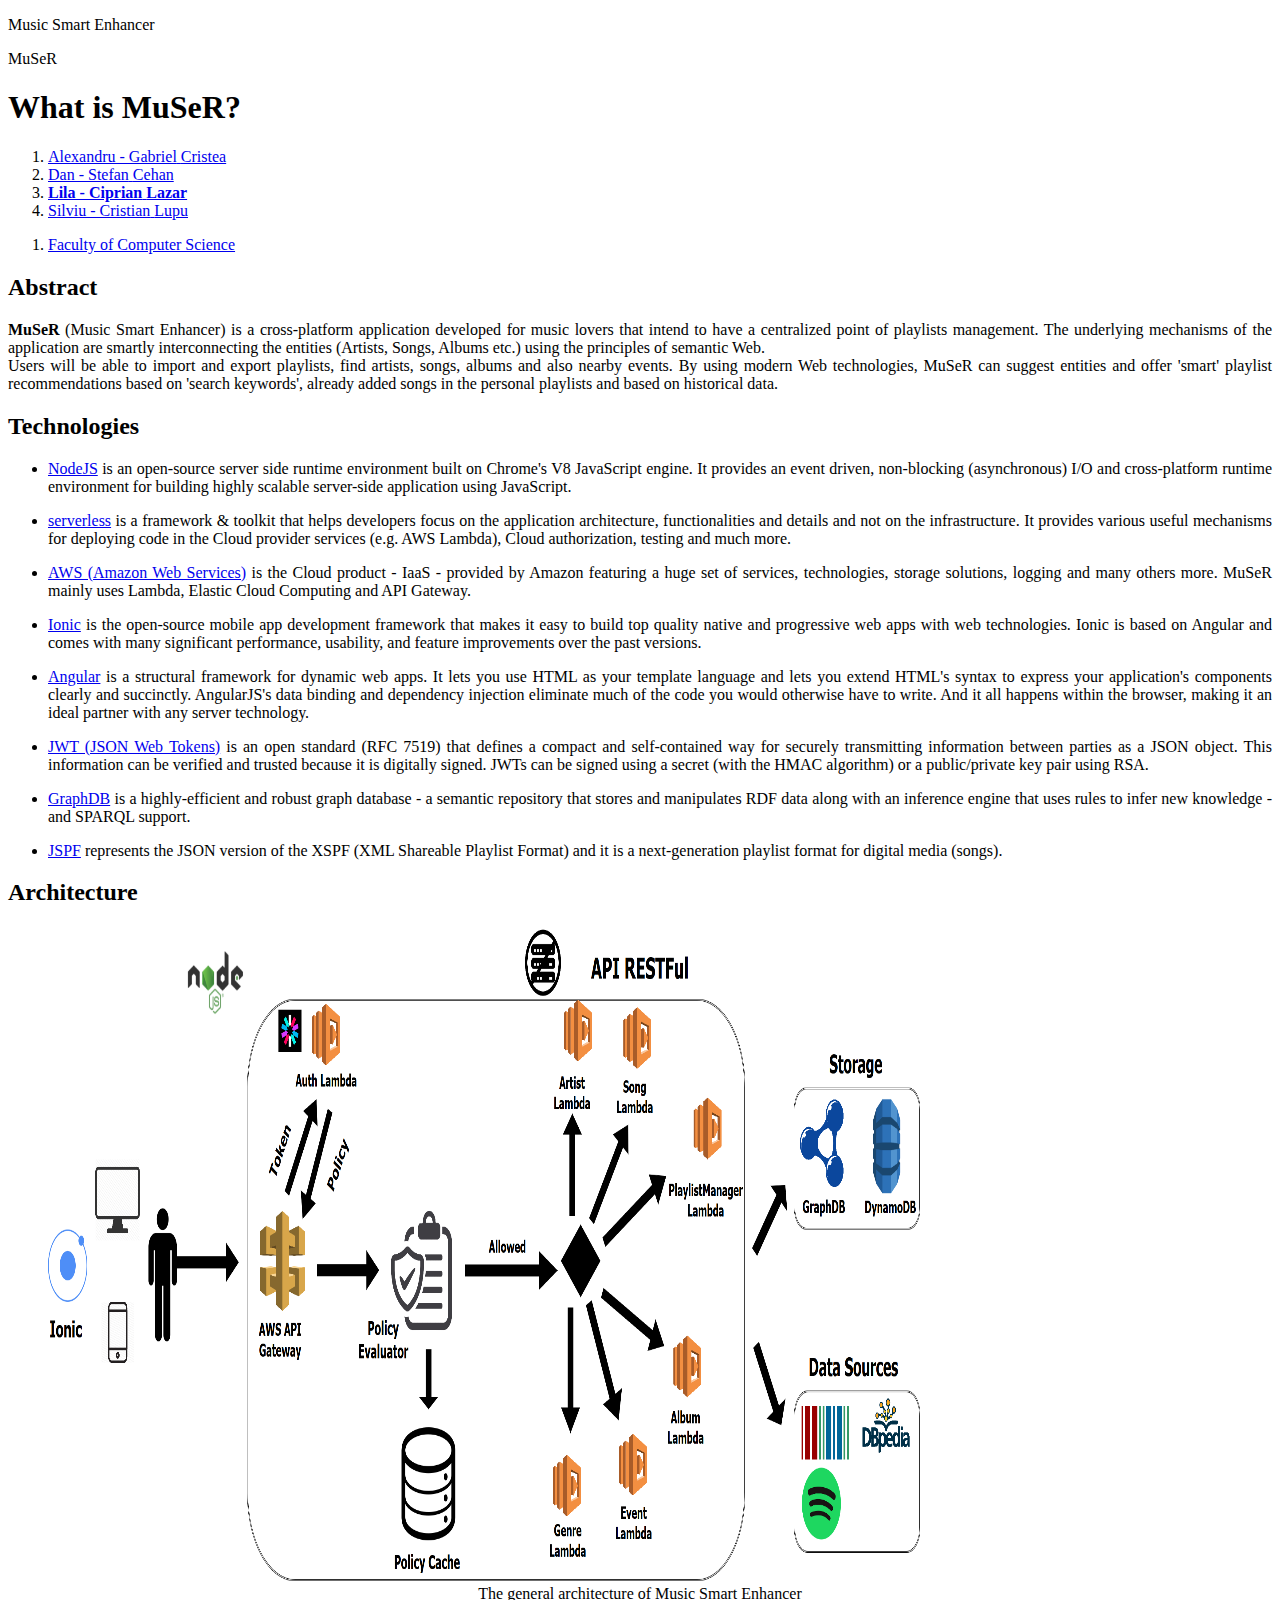
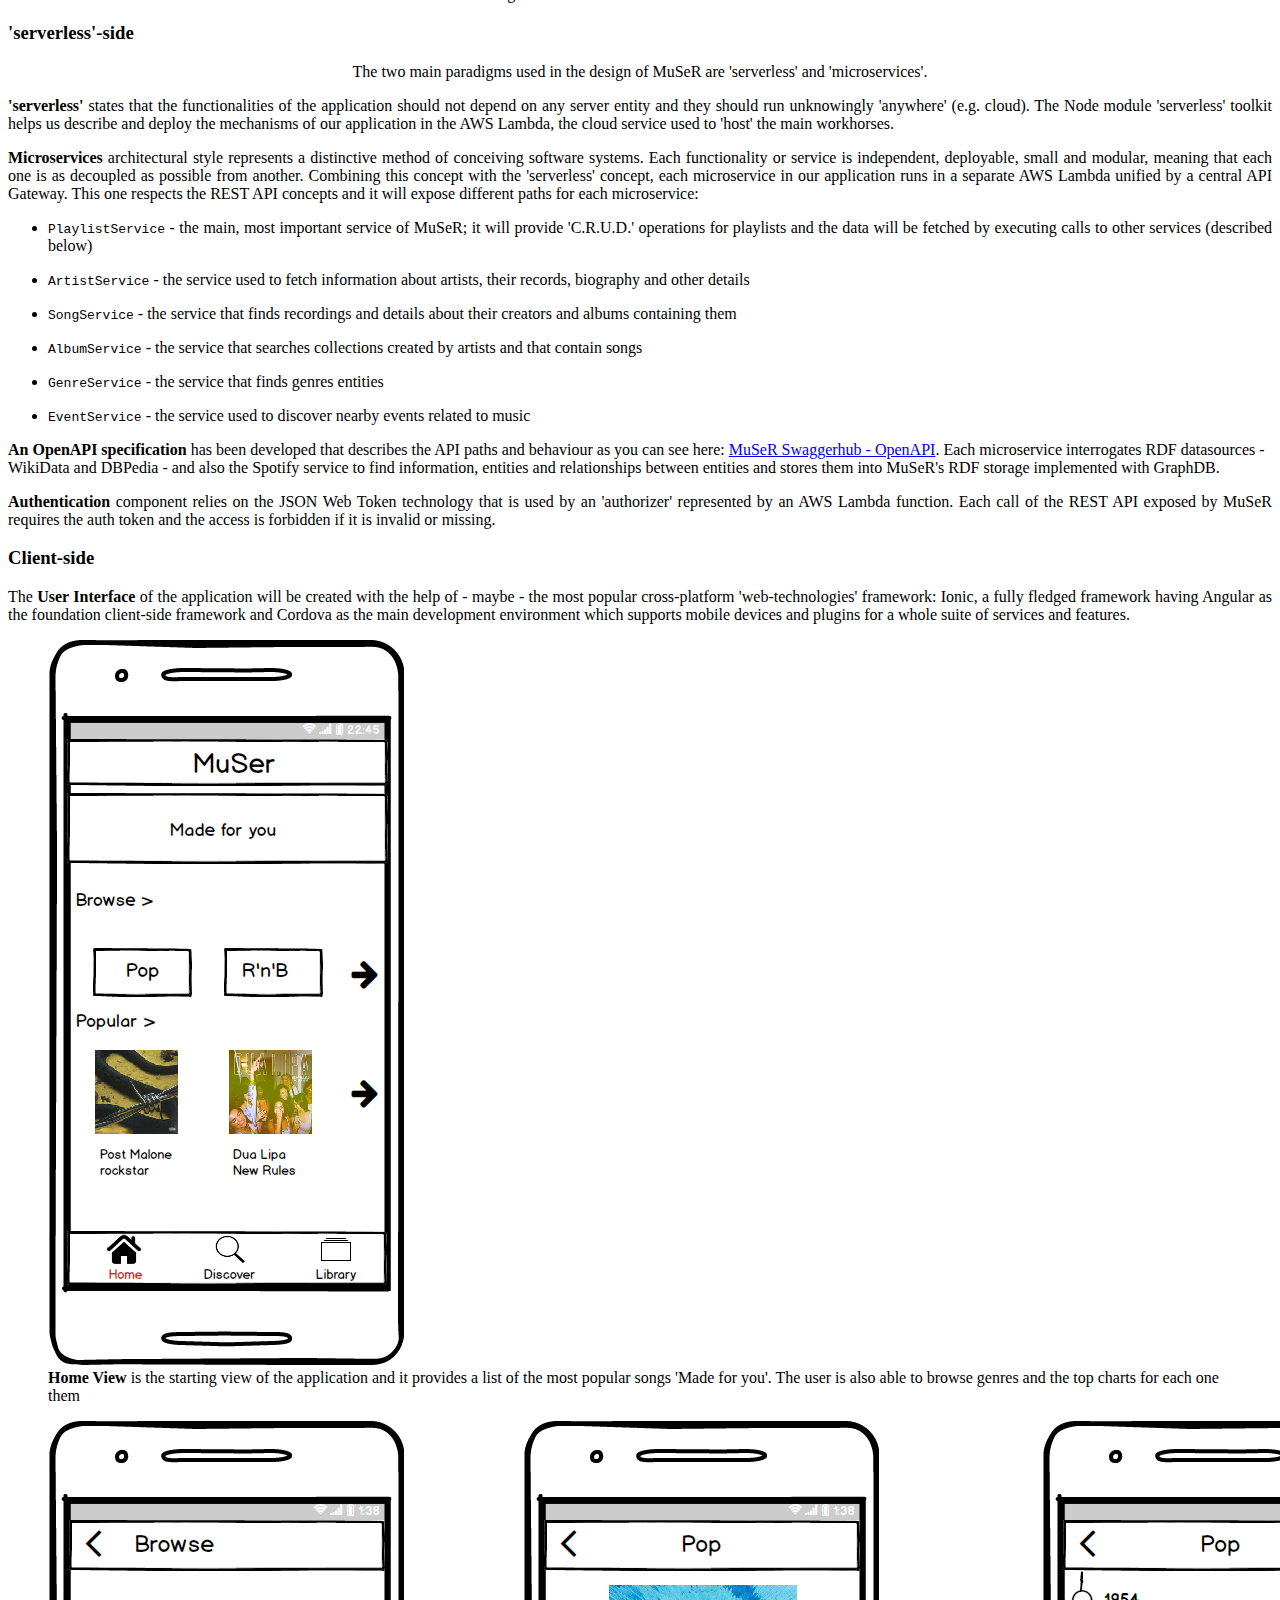
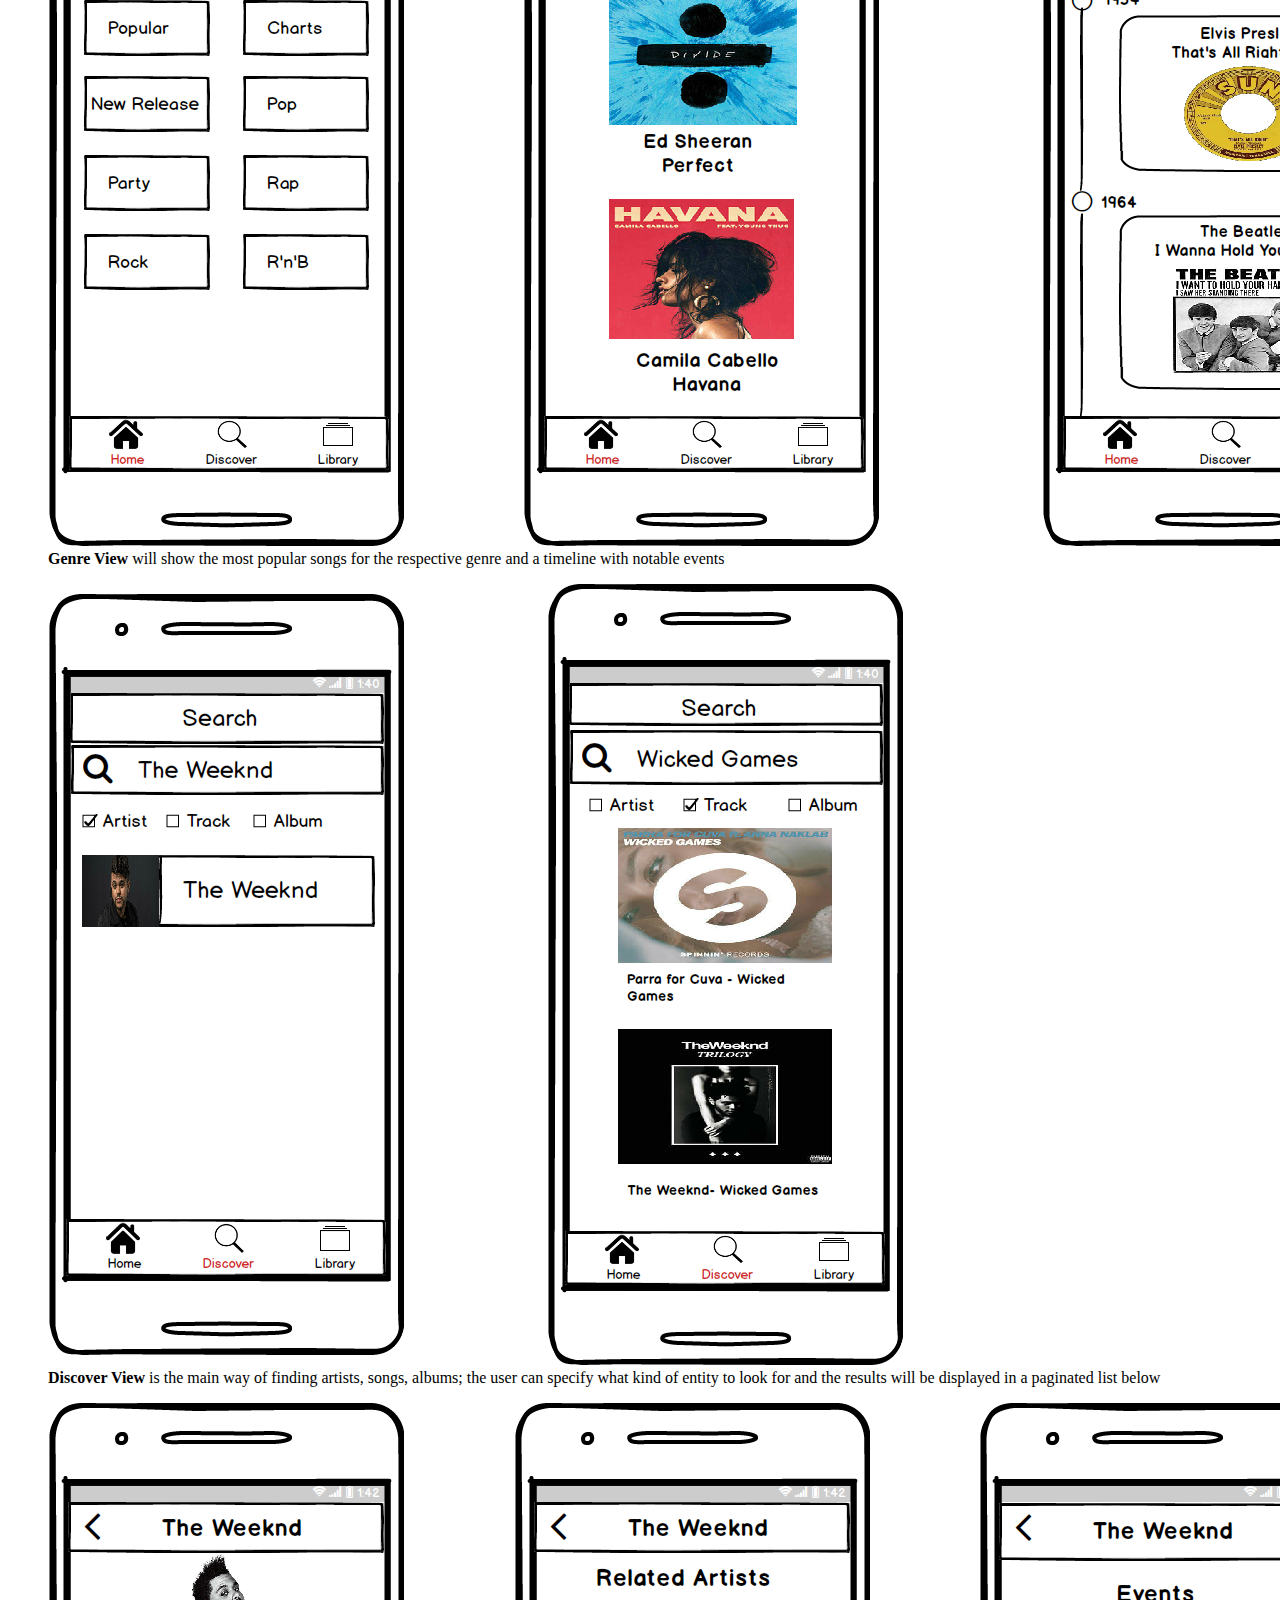
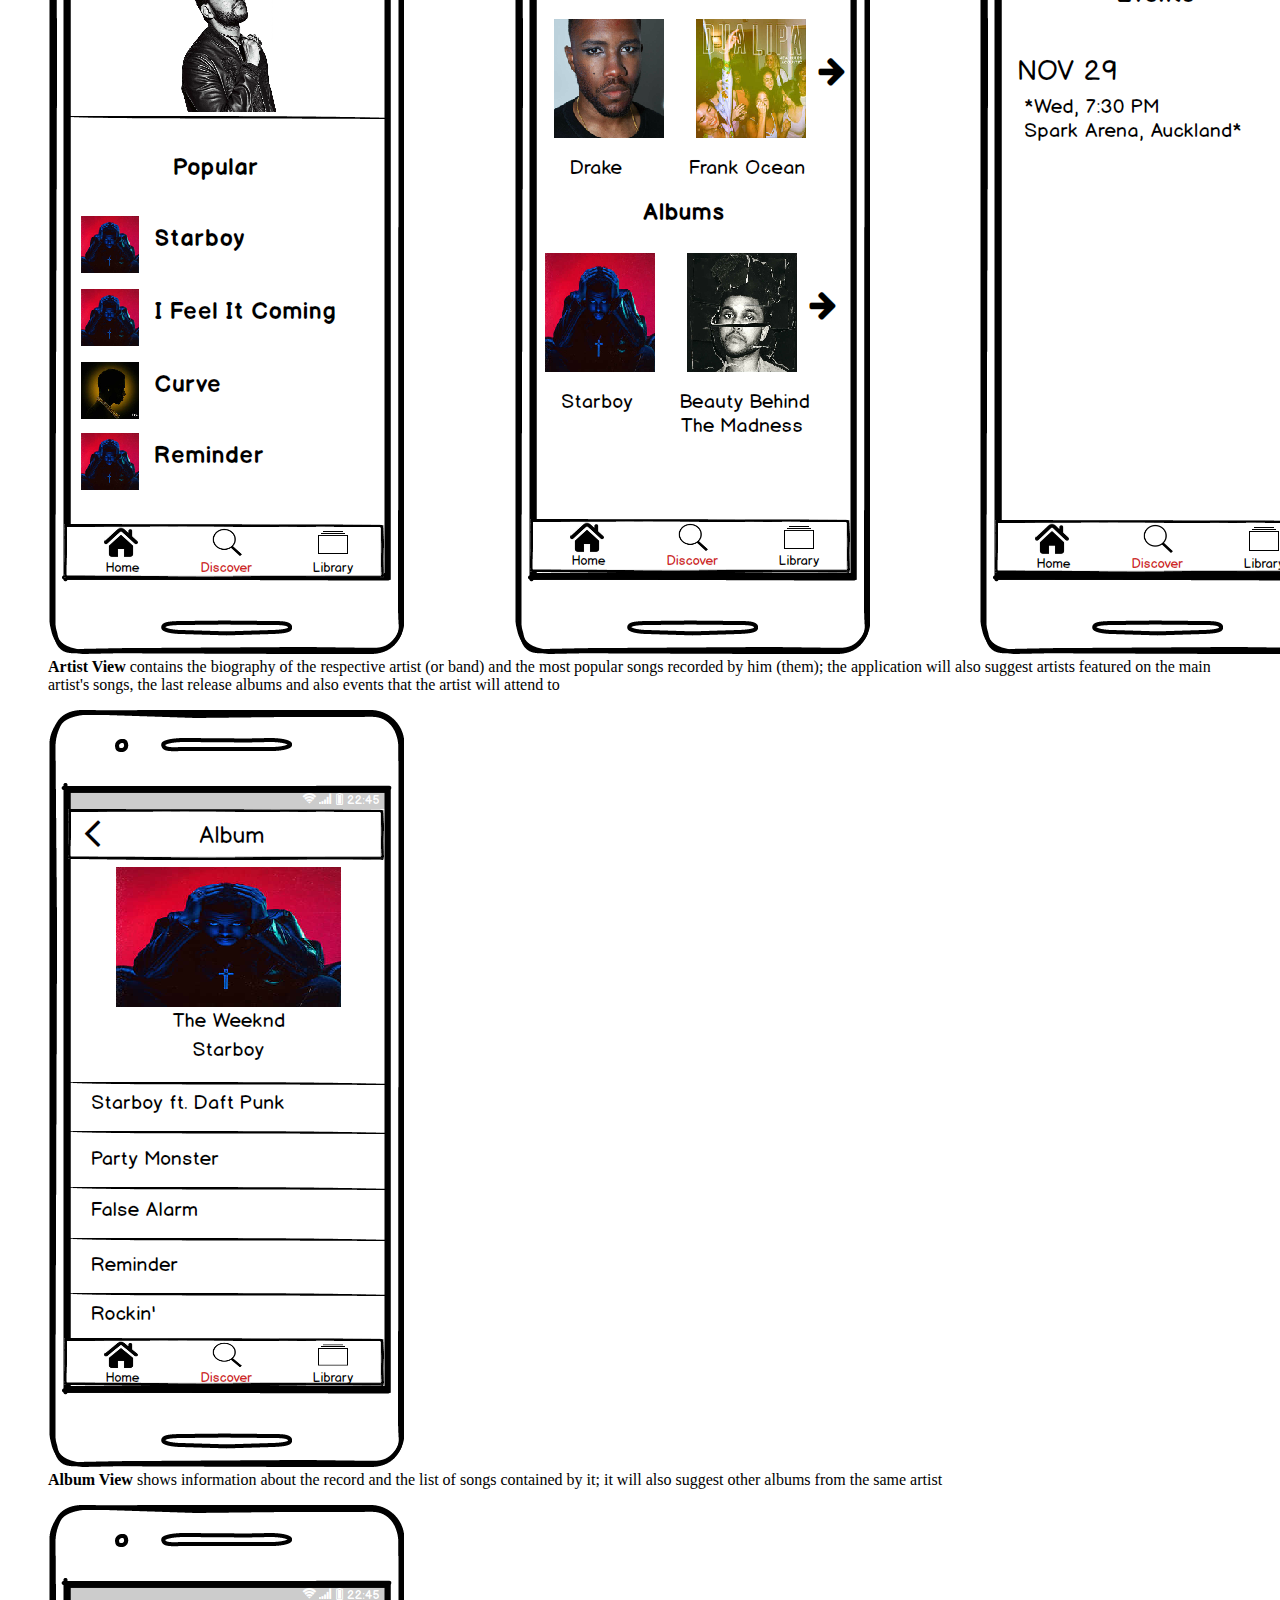
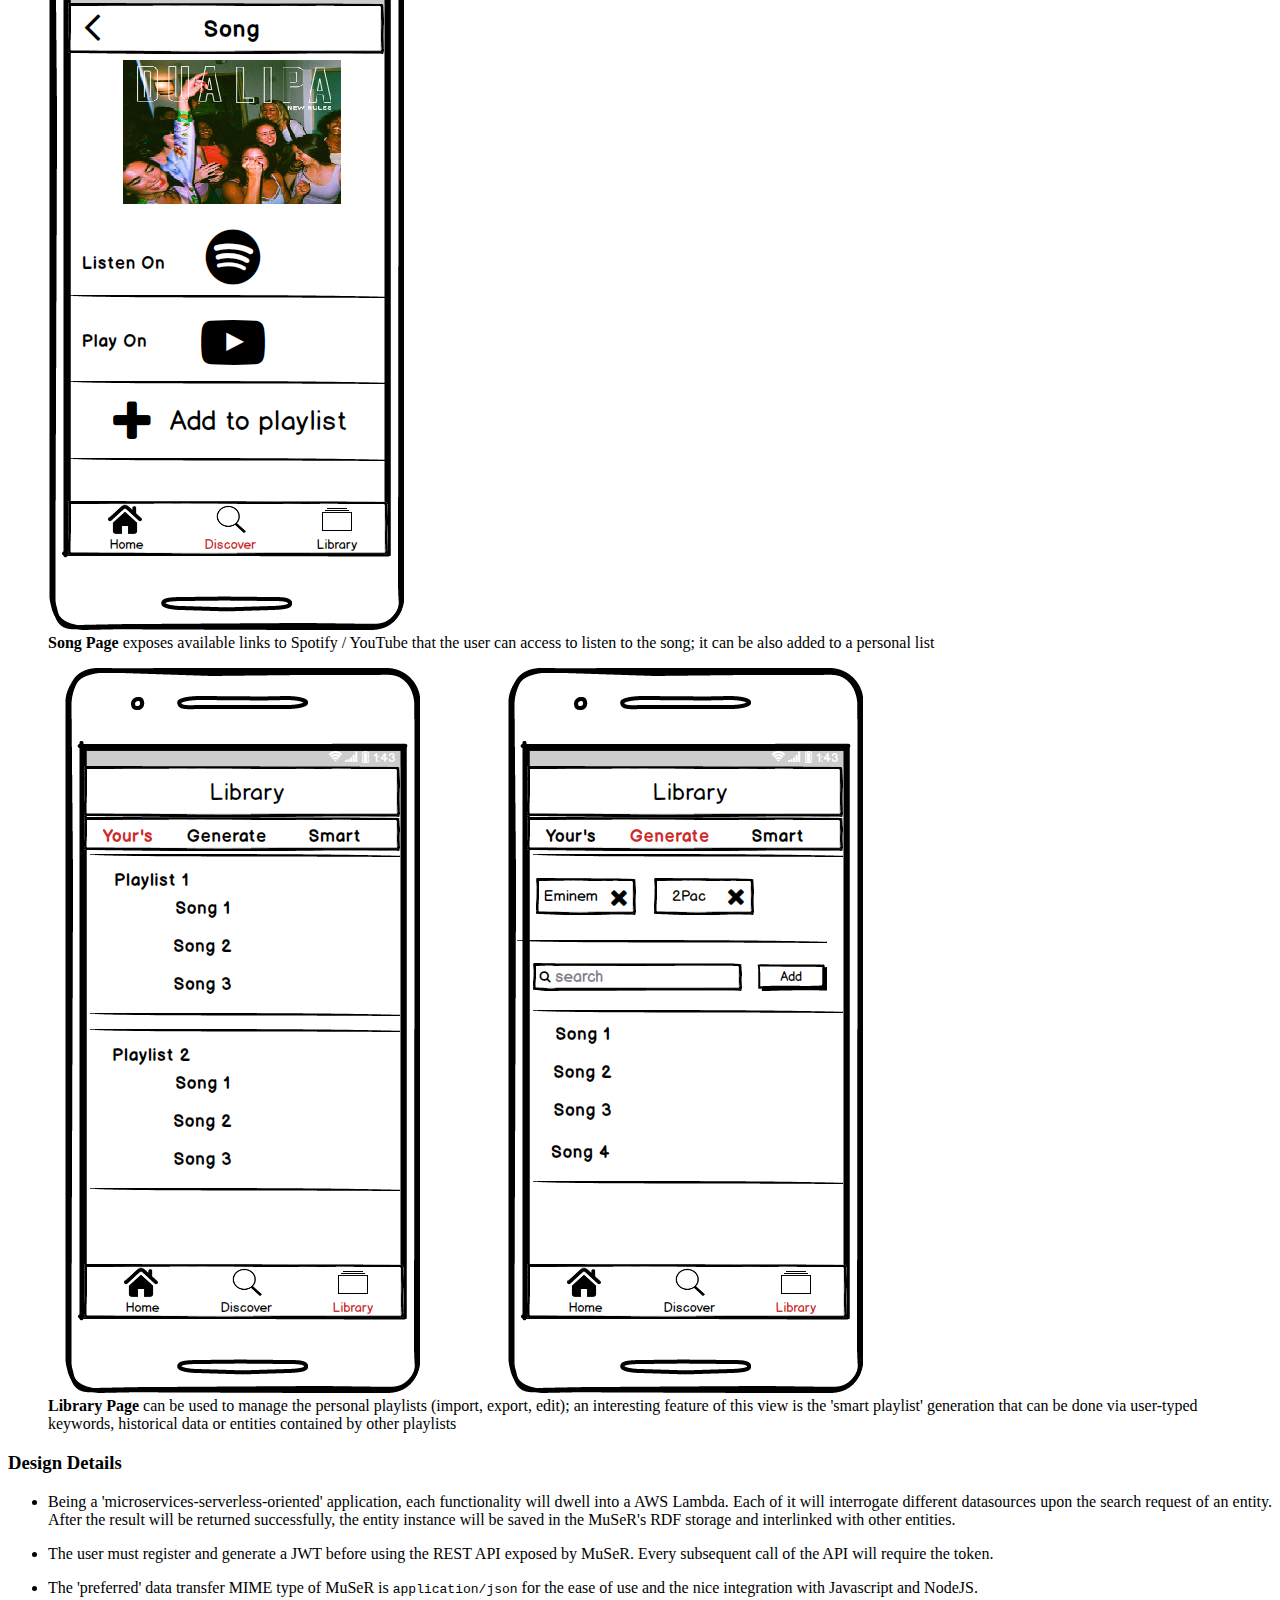
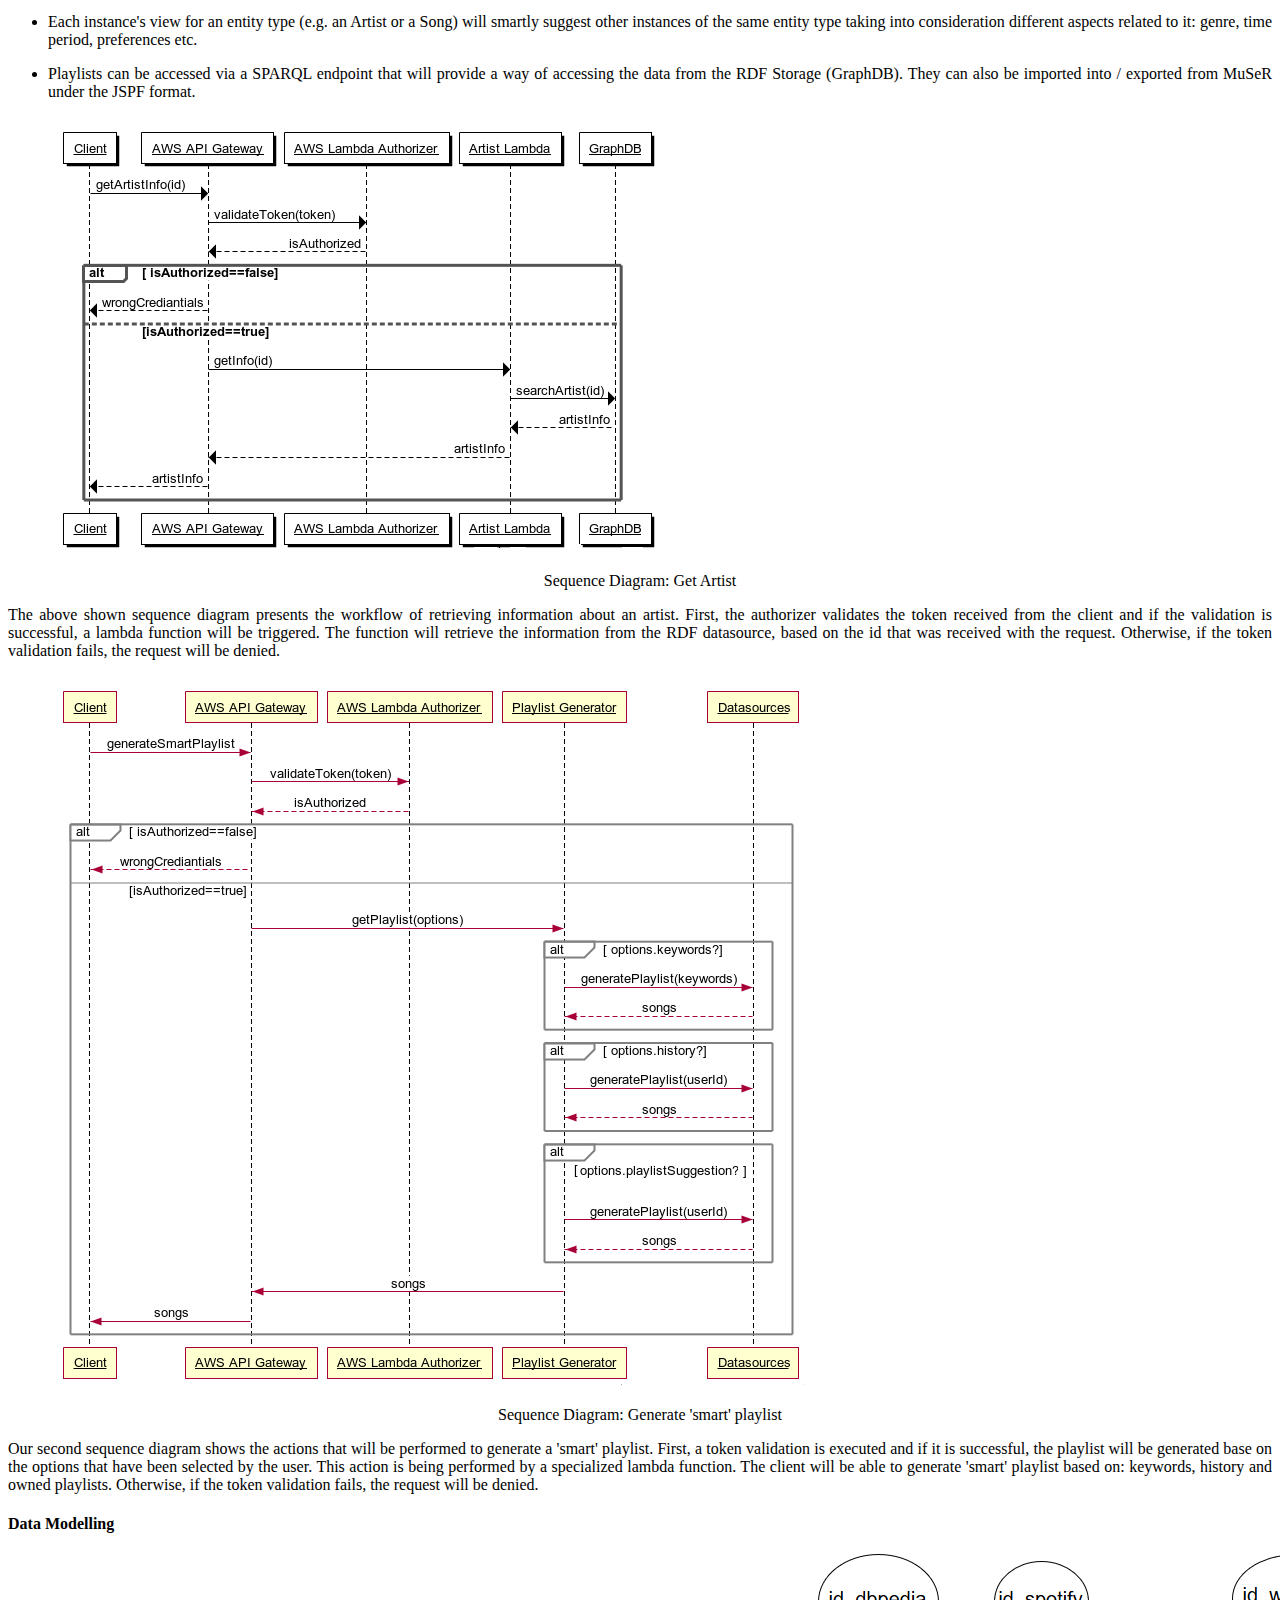
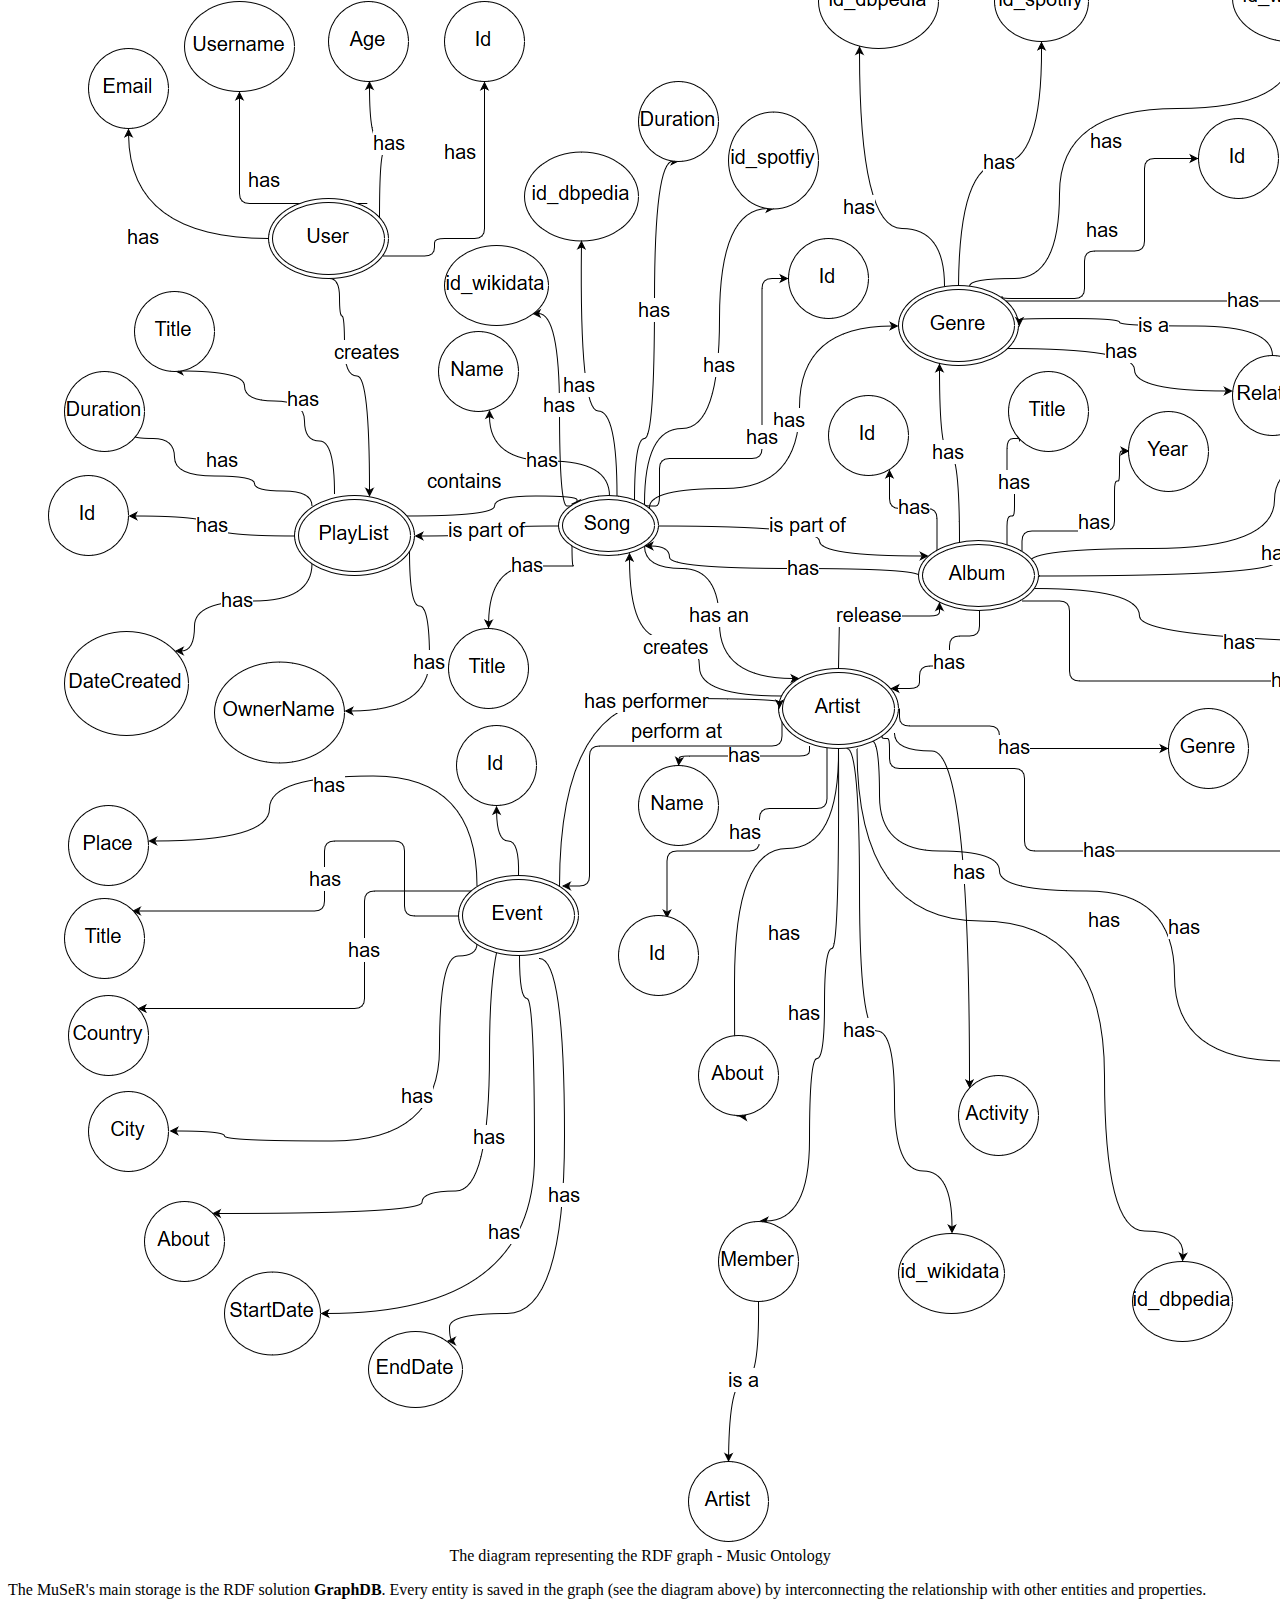
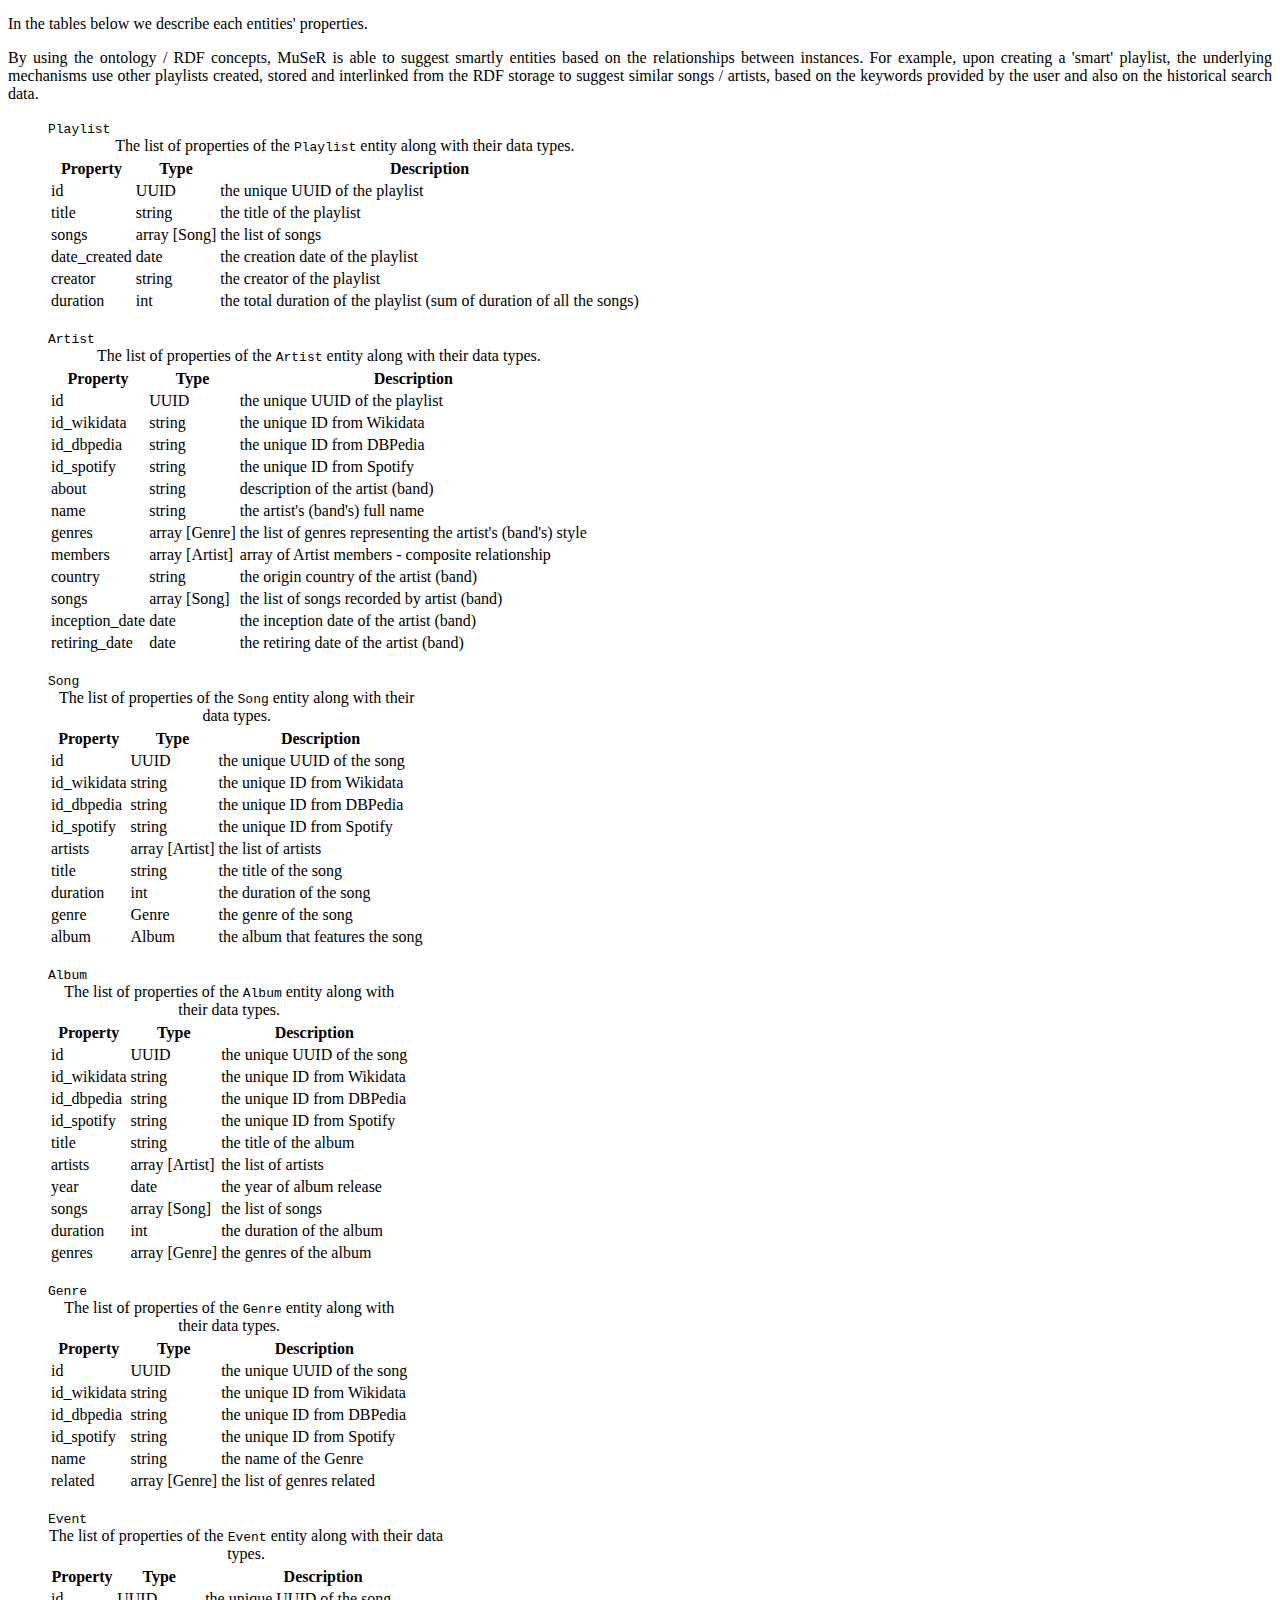
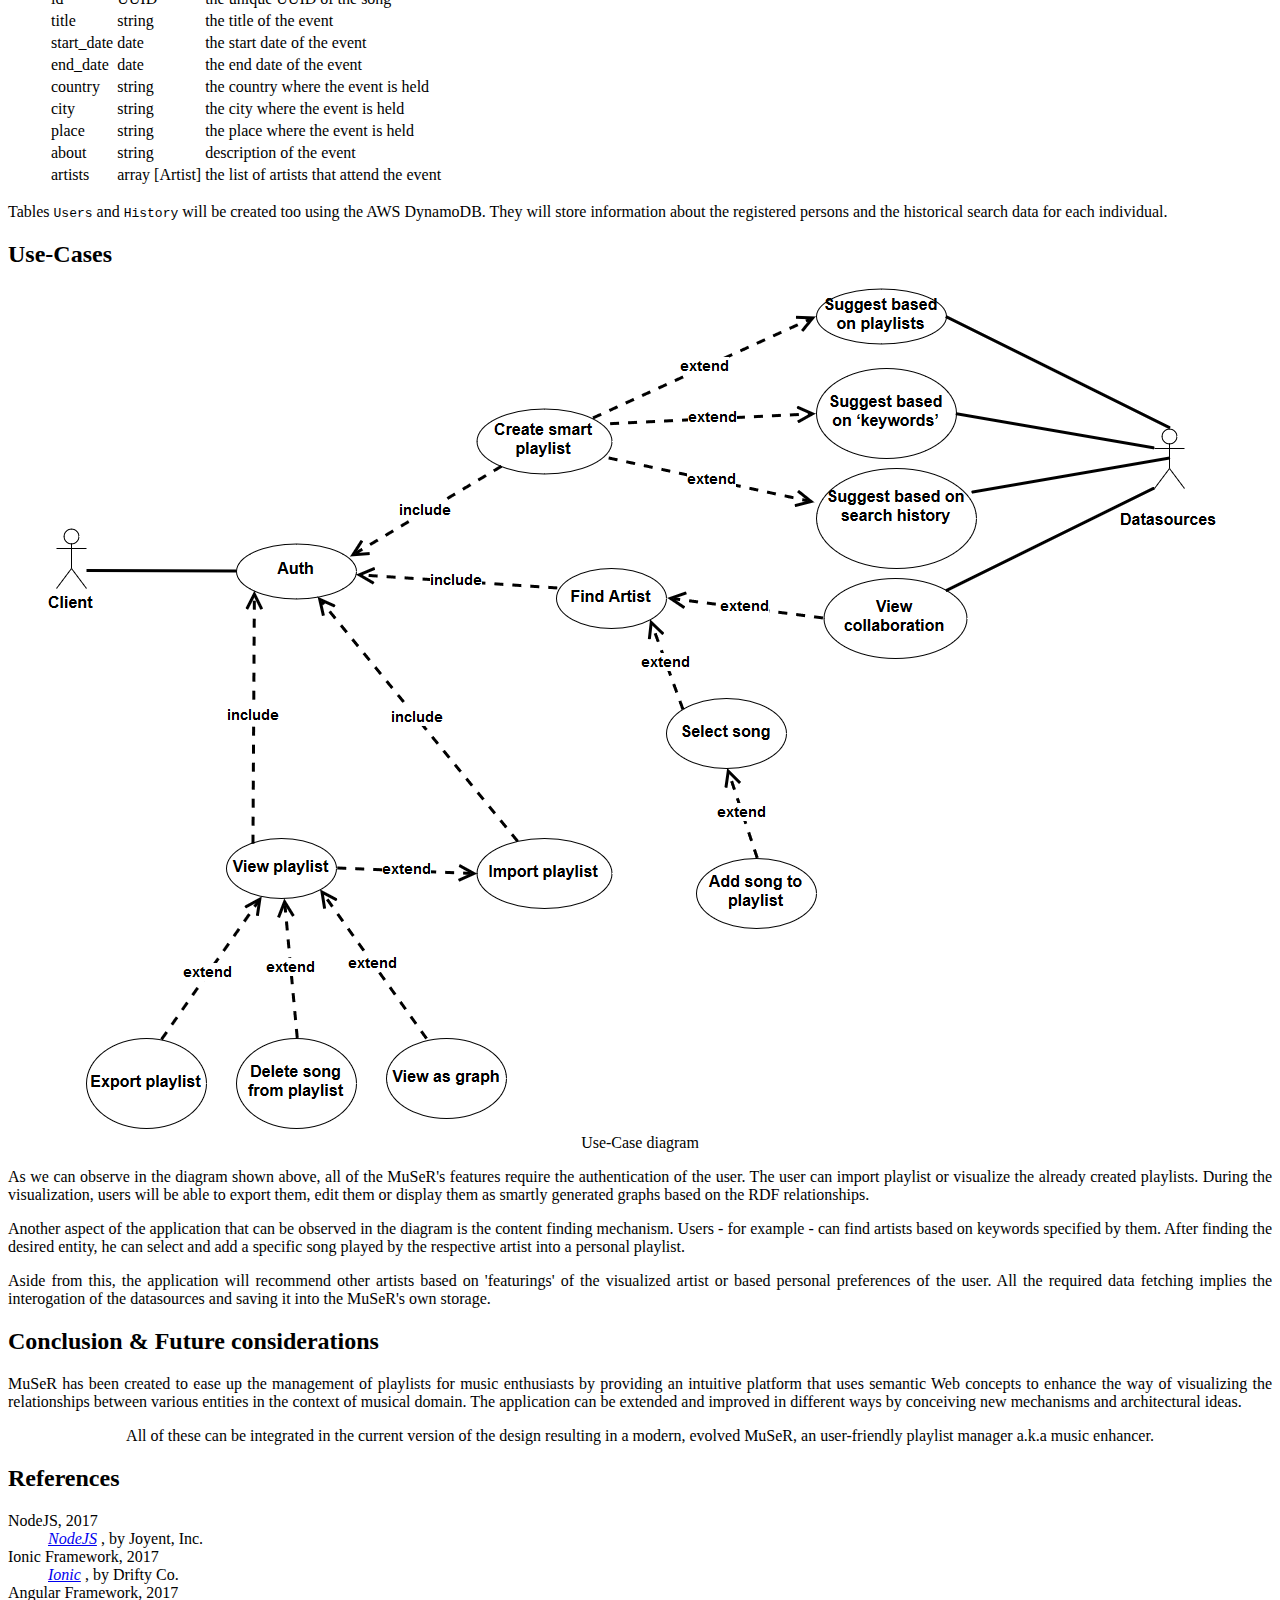
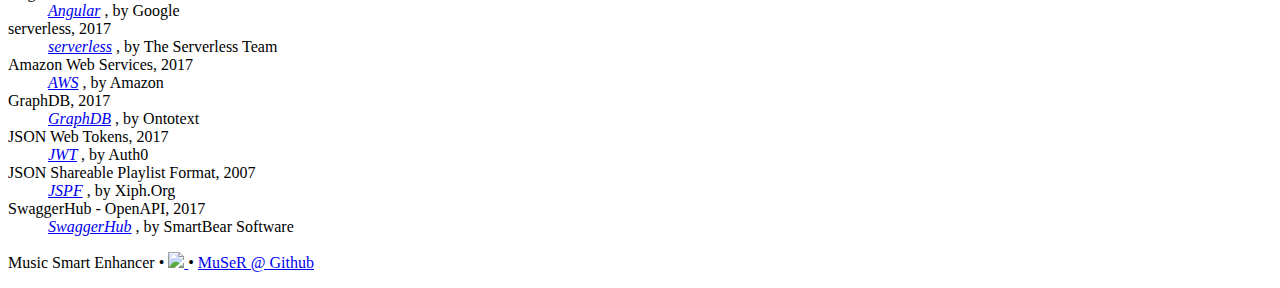
==== commit 388f6614: "final version - scholarly html" ====
--- a/index.html
+++ b/index.html
@@ -8,39 +8,45 @@
     <link rel="stylesheet" href="public/js/prismjs/themes/prism-coy.css">
     <script src="public/js/prismjs/prism.js" defer></script>
     <link rel="shortcut icon" type="image/x-icon" href="favicon.ico">
+    <style>
+        p {
+            text-align: justify;
+        }
+    </style>
 </head>
 <body prefix="schema: http://schema.org/ xsd: http://www.w3.org/2001/XMLSchema# sa: https://ns.science.ai/">
 <header>
     <p class="title">Music Smart Enhancer</p>
-    <p class="subtitle">MuSer</p>
+    <p class="subtitle">MuSeR</p>
 </header>
 <article id="what" typeof="schema:ScholarlyArticle" resource="#">
-    <h1>What is MuSer?</h1>
+    <h1>What is MuSeR?</h1>
     <section>
         <ol>
             <li property="schema:contributor" typeof="sa:ContributorRole">
-                <a property="schema:contributor" href="https://github.com/cypmaster14" typeof="schema:Person">
-                    <span property="schema:givenName">Lila-Ciprian</span>
-                    <span property="schema:familyName">Lazar</span>
-                </a>
-
-            </li>
-            <li property="schema:contributor" typeof="sa:ContributorRole">
                 <a property="schema:contributor" href="https://github.com/xSkyripper" typeof="schema:Person">
-                    <span property="schema:givenName">Alexandru</span>
+                    <span property="schema:givenName">Alexandru - Gabriel</span>
                     <span property="schema:familyName">Cristea</span>
                 </a>
             </li>
             <li property="schema:contributor" typeof="sa:ContributorRole">
                 <a property="schema:contributor" href="https://github.com/astonished12" typeof="schema:Person">
-                    <span property="schema:givenName">Dan</span>
+                    <span property="schema:givenName">Dan - Stefan</span>
                     <span property="schema:familyName">Cehan</span>
+                </a>
+            </li>
+            <li property="schema:contributor" typeof="sa:ContributorRole">
+                <a property="schema:contributor" href="https://github.com/cypmaster14" typeof="schema:Person">
+                    <strong>
+                        <span property="schema:givenName">Lila - Ciprian</span>
+                        <span property="schema:familyName">Lazar</span>
+                    </strong>
                 </a>
             </li>
             <li property="schema:contributor" typeof="sa:ContributorRole">
                 <a property="schema:contributor" href="https://github.com/lupusilviu95"
                    typeof="schema:Person">
-                    <span property="schema:givenName">Silviu</span>
+                    <span property="schema:givenName">Silviu - Cristian</span>
                     <span property="schema:familyName">Lupu</span>
                 </a>
             </li>
@@ -77,6 +83,9 @@
                 developers focus on the application architecture, functionalities and details and not on the
                 infrastructure. It provides various useful mechanisms for deploying code in the Cloud provider
                 services (e.g. AWS Lambda), Cloud authorization, testing and much more.</p></li>
+            <li><p><a href="https://aws.amazon.com/">AWS (Amazon Web Services)</a> is the Cloud product - IaaS -
+                provided by Amazon featuring a huge set of services, technologies, storage solutions, logging
+                and many others more. MuSeR mainly uses Lambda, Elastic Cloud Computing and API Gateway. </p></li>
             <li><p><a href="http://ionicframework.com/docs/">Ionic</a> is the open-source mobile app development
                 framework that makes it easy to build top quality native and progressive web apps with web
                 technologies. Ionic is based on Angular and comes with many significant performance, usability,
@@ -86,9 +95,6 @@
                 application's components clearly and succinctly. AngularJS's data binding and dependency
                 injection eliminate much of the code you would otherwise have to write. And it all happens
                 within the browser, making it an ideal partner with any server technology.</p></li>
-            <li><p><a href="https://aws.amazon.com/">AWS (Amazon Web Services)</a> is the Cloud product - IaaS -
-                provided by Amazon featuring a huge set of services, technologies, storage solutions, logging
-                and many others more. MuSeR mainly uses Lambda, Elastic Computing 2, API Gateway, </p></li>
             <li><p><a href="https://jwt.io">JWT (JSON Web Tokens)</a> is an open standard (RFC 7519) that
                 defines a compact and self-contained way for securely transmitting information between parties
                 as a JSON object. This information can be verified and trusted because it is digitally signed.
@@ -114,47 +120,31 @@
             <h3>'serverless'-side</h3>
 
             <aside typeof="schema:WPSideBar">
-                <center>The two main paradigms used in the design of MuSeR are 'serverless' and
-                    'microservices'.
+                <center>The two main paradigms used in the design of MuSeR are 'serverless' and 'microservices'.
                 </center>
             </aside>
 
             <p>
-                <strong>'serverless'</strong> states that the functionalities of the application should not
-                depend on any server entity and they should run unknowingly 'anywhere' (e.g. cloud). The Node
-                module 'serverless' toolkit helps us describe and deploy the mechanisms of our application in
-                the AWS Lambda, the cloud service used to 'host' the main workhorses.
-            </p>
-
-            <p>
-                <strong>Microservices</strong> architectural style represents a distinctive method of conceiving
-                software systems. Each functionality or service is independent, deployable, small and modular,
-                meaning that each one is as decoupled as possible from another. Combining this concept with the
-                'serverless' concept, each microservice in our application runs in a separate AWS Lambda unified
-                by a central API Gateway. This one respects the REST API concepts and it will expose different
-                paths for each microservice:
-                <ul>
-                    <li>
-            <p><code>PlaylistService</code> - the main, most important service of MuSeR; it will provide
-                'C.R.U.D.' operations for playlists and the data will be fetched by making calls to other
-                services (described below)</p></li>
-            <li><p><code>ArtistService</code> - the service used to fetch information about artists, their
-                records, biography and other details</p></li>
-            <li><p><code>SongService</code> - the service that finds recordings and details about their creators
-                and albums containing them</p></li>
-            <li><p><code>AlbumService</code> - the service that searches collections created by artists and that
-                contain songs</p></li>
-            <li><p><code>GenreService</code> - the service that finds genres entities</p></li>
-            <li><p><code>EventService</code> - the service used to discover nearby events related to music</p>
-            </li>
+                <strong>'serverless'</strong> states that the functionalities of the application should not depend on any server entity and they should run unknowingly 'anywhere' (e.g. cloud). The Node module 'serverless' toolkit helps us describe and deploy the mechanisms of our application in the AWS Lambda, the cloud service used to 'host' the main workhorses.
+            </p>
+
+            <p>
+                <strong>Microservices</strong> architectural style represents a distinctive method of conceiving software systems. Each functionality or service is independent, deployable, small and modular, meaning that each one is as decoupled as possible from another. Combining this concept with the 'serverless' concept, each microservice in our application runs in a separate AWS Lambda unified by a central API Gateway. This one respects the REST API concepts and it will expose different paths for each microservice:
+            <ul>
+                <li><p><code>PlaylistService</code> - the main, most important service of MuSeR; it will provide 'C.R.U.D.' operations for playlists and the data will be fetched by executing calls to other services (described below)</p></li>
+                <li><p><code>ArtistService</code> - the service used to fetch information about artists, their records, biography and other details</p></li>
+                <li><p><code>SongService</code> - the service that finds recordings and details about their creators and albums containing them</p></li>
+                <li><p><code>AlbumService</code> - the service that searches collections created by artists and that contain songs</p></li>
+                <li><p><code>GenreService</code> - the service that finds genres entities</p></li>
+                <li><p><code>EventService</code> - the service used to discover nearby events related to music</p></li>
             </ul>
-            Each microservice interrogates RDF datasources - WikiData and DBPedia - and also the Spotify service
-            to find information, entities and relationships between entities and stores them into MuSeR's RDF
-            storage implemented with GraphDB.
-            </p>
-
-            <p>
-                <strong>Authentication</strong> components relies on the JSON Web Token technology that is used
+                <strong>An OpenAPI specification</strong> has been developed that describes the API paths and behaviour as you can see here:
+                <a href="https://app.swaggerhub.com/apis/WADE-Muser/muser/1.0.0">MuSeR Swaggerhub - OpenAPI</a>.
+                Each microservice interrogates RDF datasources - WikiData and DBPedia - and also the Spotify service to find information, entities and relationships between entities and stores them into MuSeR's RDF storage implemented with GraphDB.
+            </p>
+
+            <p>
+                <strong>Authentication</strong> component relies on the JSON Web Token technology that is used
                 by an 'authorizer' represented by an AWS Lambda function. Each call of the REST API exposed by
                 MuSeR requires the auth token and the access is forbidden if it is invalid or missing.
             </p>
@@ -163,60 +153,28 @@
         <section id="client-side">
             <h3>Client-side</h3>
 
-
-            The <strong>User Interface</strong> of the application will be created with the help of - maybe -
-            the most popular cross-platform 'web-technologies' framework: Ionic, a fully fledged framework
-            having Angular as the foundation client-side framework and Cordova as the main development
-            environment which supports mobile devices and plugins for a whole suite of services and features.
-
-            <ul>
-                <li><p><strong>Home View</strong> is the starting view of the application and it provides a list
-                    of the most popular songs 'Made for you'. The user is also able to browse genres and the top
-                    charts for each one them</p></li>
-
-                <li><p><strong>Genre View</strong> will show the most popular songs for the respective genre and
-                    a timeline with notable events</p></li>
-
-                <li><p><strong>Discover View</strong> is the main way of finding artists, songs, albums; the
-                    user can specify what kind of entity to look for and the results will be displayed in a
-                    paginated list below</p></li>
-
-                <li><p><strong>Artist View</strong> contains the biography of the respective artist (or band)
-                    and the most popular songs recorded by him (them); the application will also suggest artists
-                    featured on the main artist's songs, the last release albums and also events that the artist
-                    will attend to</p></li>
-
-                <li><p><strong>Album View</strong> shows information about the record and the list of songs
-                    contained by it; it will also suggest other albums from the same artist</p></li>
-
-                <li><p><strong>Song Page</strong> exposes available links to Spotify / YouTube that the user can
-                    access to listen to the song; it can be also added to a personal list</p></li>
-
-                <li><p><strong>Library Page</strong> can be used to manage the personal playlists (import,
-                    export, edit); an interesting feature of this view is the 'smart playlist' generation that
-                    can be done via user-typed keywords, historical data or entities contained by other
-                    playlists</p></li>
-            </ul>
-
+            <p>
+                The <strong>User Interface</strong> of the application will be created with the help of - maybe - the most popular cross-platform 'web-technologies' framework: Ionic, a fully fledged framework having Angular as the foundation client-side framework and Cordova as the main development environment which supports mobile devices and plugins for a whole suite of services and features.
+            </p>
 
             <figure typeof="sa:Image">
                 <img src="public/resources/mocks/home_page.png">
                 <figcaption>
-                    The Home View
+                    <strong>Home View</strong> is the starting view of the application and it provides a list of the most popular songs 'Made for you'. The user is also able to browse genres and the top charts for each one them
                 </figcaption>
             </figure>
 
             <figure typeof="sa:Image">
                 <img src="public/resources/mocks/group/genre_view.png">
                 <figcaption>
-                    The Genre View
+                    <strong>Genre View</strong> will show the most popular songs for the respective genre and a timeline with notable events
                 </figcaption>
             </figure>
 
             <figure typeof="sa:Image">
                 <img src="public/resources/mocks/group/discover_view.png">
                 <figcaption>
-                    The Discover View
+                    <strong>Discover View</strong> is the main way of finding artists, songs, albums; the user can specify what kind of entity to look for and the results will be displayed in a paginated list below
                 </figcaption>
             </figure>
 
@@ -224,7 +182,7 @@
             <figure typeof="sa:Image">
                 <img src="public/resources/mocks/group/artist_view.png">
                 <figcaption>
-                    The Artist View
+                    <strong>Artist View</strong> contains the biography of the respective artist (or band) and the most popular songs recorded by him (them); the application will also suggest artists featured on the main artist's songs, the last release albums and also events that the artist will attend to
                 </figcaption>
             </figure>
 
@@ -232,7 +190,7 @@
             <figure typeof="sa:Image">
                 <img src="public/resources/mocks/album_view.png">
                 <figcaption>
-                    The Album View
+                    <strong>Album View</strong> shows information about the record and the list of songs contained by it; it will also suggest other albums from the same artist
                 </figcaption>
             </figure>
 
@@ -240,18 +198,16 @@
             <figure typeof="sa:Image">
                 <img src="public/resources/mocks/song_view.png">
                 <figcaption>
-                    The Song View
+                    <strong>Song Page</strong> exposes available links to Spotify / YouTube that the user can access to listen to the song; it can be also added to a personal list
                 </figcaption>
             </figure>
 
             <figure typeof="sa:Image">
                 <img src="public/resources/mocks/group/library_view.png">
                 <figcaption>
-                    The Library View
-                </figcaption>
-            </figure>
-
-
+                    <strong>Library Page</strong> can be used to manage the personal playlists (import, export, edit); an interesting feature of this view is the 'smart playlist' generation that can be done via user-typed keywords, historical data or entities contained by other playlists
+                </figcaption>
+            </figure>
         </section>
 
         <section id="design-details">
@@ -259,40 +215,31 @@
             <ul>
                 <li>
                     <p>
-                        Being a 'microservices-serverless-oriented' application, each functionality will dwell
-                        into a AWS Lambda. Each of it will interrogate different datasources upon the search
-                        request of an entity. After the result will be returned successfully, the entity
-                        instance will be saved in the MuSeR's RDF storage and interlinked with other entities.
+                        Being a 'microservices-serverless-oriented' application, each functionality will dwell into a AWS Lambda. Each of it will interrogate different datasources upon the search request of an entity. After the result will be returned successfully, the entity instance will be saved in the MuSeR's RDF storage and interlinked with other entities.
                     </p>
                 </li>
 
                 <li>
                     <p>
-                        The user must register and generate a JWT before using the REST API exposed by MuSer.
-                        Every subsequent call of the API will require the token.
+                        The user must register and generate a JWT before using the REST API exposed by MuSeR. Every subsequent call of the API will require the token.
                     </p>
                 </li>
 
                 <li>
                     <p>
-                        The 'preferred' data transfer MIME type of MuSeR is <code>application/json</code> for
-                        the ease of use and the nice integration with Javascript and NodeJS.
+                        The 'preferred' data transfer MIME type of MuSeR is <code>application/json</code> for the ease of use and the nice integration with Javascript and NodeJS.
                     </p>
                 </li>
 
                 <li>
                     <p>
-                        Each instance's view for an entity type (e.g. an Artist or a Song) will smartly suggest
-                        other instances of the same entity type taking into consideration different aspects
-                        related to it: genre, time period, preferences etc.
+                        Each instance's view for an entity type (e.g. an Artist or a Song) will smartly suggest other instances of the same entity type taking into consideration different aspects related to it: genre, time period, preferences etc.
                     </p>
                 </li>
 
                 <li>
                     <p>
-                        Playlists can be accessed via a SPARQL endpoint that will provide a way of accessing the
-                        data from the RDF Storage (GraphDB). They can also be imported into / exported from
-                        MuSeR under the JSPF format.
+                        Playlists can be accessed via a SPARQL endpoint that will provide a way of accessing the data from the RDF Storage (GraphDB). They can also be imported into / exported from MuSeR under the JSPF format.
                     </p>
                 </li>
             </ul>
@@ -305,11 +252,7 @@
             </figure>
 
             <p>
-                The above sequence diagram presents the workflow of retrieving information about an artist.
-                First, we validate the token received from the client and if the validation is successful, a lambda
-                function will be triggered.
-                The function will retrieve the information from the RDF datasource, based on the id that was received
-                with the request. Otherwise, if the token validation fails, the request will be denied.
+                The above shown sequence diagram presents the workflow of retrieving information about an artist. First, the authorizer validates the token received from the client and if the validation is successful, a lambda function will be triggered. The function will retrieve the information from the RDF datasource, based on the id that was received with the request. Otherwise, if the token validation fails, the request will be denied.
             </p>
 
             <figure typeof="sa:Image">
@@ -319,12 +262,7 @@
                 </figcaption>
             </figure>
             <p>
-                The above diagram presents the actions that will be performed to generate a 'smart' playlist.
-                First, a token validation is made and if the validation is successful, the playlist will be generated
-                base on the options that have been selected by the user. This action is being performed by a specialized
-                lambda function. The client will be able to generate 'smart' playlist based on : keywords, history and
-                owned playlists. Otherwise, if the token validation fails, the request will be denied.
-
+                Our second sequence diagram shows the actions that will be performed to generate a 'smart' playlist. First, a token validation is executed and if it is successful, the playlist will be generated base on the options that have been selected by the user. This action is being performed by a specialized lambda function. The client will be able to generate 'smart' playlist based on: keywords, history and owned playlists. Otherwise, if the token validation fails, the request will be denied.
             </p>
 
             <section id="data-modelling">
@@ -337,11 +275,11 @@
                     </figcaption>
                 </figure>
 
-                <p>The MuSeR's main storage is the RDF solution <strong>GraphDB</strong>. Every entity is saved
-                    in the graph (see the diagram above) by interconnecting the relationship with other entities
-                    and properties.</p>
+                <p>The MuSeR's main storage is the RDF solution <strong>GraphDB</strong>. Every entity is saved in the graph (see the diagram above) by interconnecting the relationship with other entities and properties.</p>
 
                 <p>In the tables below we describe each entities' properties.</p>
+
+                <p>By using the ontology / RDF concepts, MuSeR is able to suggest smartly entities based on the relationships between instances. For example, upon creating a 'smart' playlist, the underlying mechanisms use other playlists created, stored and interlinked from the RDF storage to suggest similar songs / artists, based on the keywords provided by the user and also on the historical search data.</p>
 
                 <figure typeof="schema:Table">
                     <table>
@@ -431,6 +369,11 @@
                             <td>the unique ID from DBPedia</td>
                         </tr>
                         <tr>
+                            <td>id_spotify</td>
+                            <td>string</td>
+                            <td>the unique ID from Spotify</td>
+                        </tr>
+                        <tr>
                             <td>about</td>
                             <td>string</td>
                             <td>description of the artist (band)</td>
@@ -483,953 +426,411 @@
                     </table>
                 </figure>
 
+                <figure typeof="schema:Table">
+                    <table>
+                        <thead>
+                        <tr><code>Song</code></tr>
+                        <tr>
+                            <th><center>Property</center></th>
+                            <th><center>Type</center></th>
+                            <th><center>Description</center></th>
+                        </tr>
+                        </thead>
+
+                        <tr>
+                            <td>id</td>
+                            <td>UUID</td>
+                            <td>the unique UUID of the song</td>
+                        </tr>
+                        <tr>
+                            <td>id_wikidata</td>
+                            <td>string</td>
+                            <td>the unique ID from Wikidata</td>
+                        </tr>
+                        <tr>
+                            <td>id_dbpedia</td>
+                            <td>string</td>
+                            <td>the unique ID from DBPedia</td>
+                        </tr>
+                        <tr>
+                            <td>id_spotify</td>
+                            <td>string</td>
+                            <td>the unique ID from Spotify</td>
+                        </tr>
+                        <tr>
+                            <td>artists</td>
+                            <td>array [Artist]</td>
+                            <td>the list of artists</td>
+                        </tr>
+                        <tr>
+                            <td>title</td>
+                            <td>string</td>
+                            <td>the title of the song</td>
+                        </tr>
+                        <tr>
+                            <td>duration</td>
+                            <td>int</td>
+                            <td>the duration of the song</td>
+                        </tr>
+                        <tr>
+                            <td>genre</td>
+                            <td>Genre</td>
+                            <td>the genre of the song</td>
+                        </tr>
+                        <tr>
+                            <td>album</td>
+                            <td>Album</td>
+                            <td>the album that features the song</td>
+                        </tr>
+
+                        <caption>
+                            The list of properties of the <code>Song</code> entity along with their data types.
+                        </caption>
+                    </table>
+                </figure>
+
+
+                <figure typeof="schema:Table">
+                    <table>
+                        <thead>
+                        <tr><code>Album</code></tr>
+                        <tr>
+                            <th><center>Property</center></th>
+                            <th><center>Type</center></th>
+                            <th><center>Description</center></th>
+                        </tr>
+                        </thead>
+
+                        <tr>
+                            <td>id</td>
+                            <td>UUID</td>
+                            <td>the unique UUID of the song</td>
+                        </tr>
+                        <tr>
+                            <td>id_wikidata</td>
+                            <td>string</td>
+                            <td>the unique ID from Wikidata</td>
+                        </tr>
+                        <tr>
+                            <td>id_dbpedia</td>
+                            <td>string</td>
+                            <td>the unique ID from DBPedia</td>
+                        </tr>
+                        <tr>
+                            <td>id_spotify</td>
+                            <td>string</td>
+                            <td>the unique ID from Spotify</td>
+                        </tr>
+                        <tr>
+                            <td>title</td>
+                            <td>string</td>
+                            <td>the title of the album</td>
+                        </tr>
+                        <tr>
+                            <td>artists</td>
+                            <td>array [Artist]</td>
+                            <td>the list of artists</td>
+                        </tr>
+                        <tr>
+                            <td>year</td>
+                            <td>date</td>
+                            <td>the year of album release</td>
+                        </tr>
+                        <tr>
+                            <td>songs</td>
+                            <td>array [Song]</td>
+                            <td>the list of songs</td>
+                        </tr>
+                        <tr>
+                            <td>duration</td>
+                            <td>int</td>
+                            <td>the duration of the album</td>
+                        </tr>
+                        <tr>
+                            <td>genres</td>
+                            <td>array [Genre]</td>
+                            <td>the genres of the album</td>
+                        </tr>
+                        <caption>
+                            The list of properties of the <code>Album</code> entity along with their data types.
+                        </caption>
+                    </table>
+                </figure>
+
+                <figure typeof="schema:Table">
+                    <table>
+                        <thead>
+                        <tr><code>Genre</code></tr>
+                        <tr>
+                            <th><center>Property</center></th>
+                            <th><center>Type</center></th>
+                            <th><center>Description</center></th>
+                        </tr>
+                        </thead>
+
+                        <tr>
+                            <td>id</td>
+                            <td>UUID</td>
+                            <td>the unique UUID of the song</td>
+                        </tr>
+                        <tr>
+                            <td>id_wikidata</td>
+                            <td>string</td>
+                            <td>the unique ID from Wikidata</td>
+                        </tr>
+                        <tr>
+                            <td>id_dbpedia</td>
+                            <td>string</td>
+                            <td>the unique ID from DBPedia</td>
+                        </tr>
+                        <tr>
+                            <td>id_spotify</td>
+                            <td>string</td>
+                            <td>the unique ID from Spotify</td>
+                        </tr>
+                        <tr>
+                            <td>name</td>
+                            <td>string</td>
+                            <td>the name of the Genre</td>
+                        </tr>
+                        <tr>
+                            <td>related</td>
+                            <td>array [Genre]</td>
+                            <td>the list of genres related</td>
+                        </tr>
+                        <caption>
+                            The list of properties of the <code>Genre</code> entity along with their data types.
+                        </caption>
+                    </table>
+                </figure>
+
+                <figure typeof="schema:Table">
+                    <table>
+                        <thead>
+                        <tr><code>Event</code></tr>
+                        <tr>
+                            <th><center>Property</center></th>
+                            <th><center>Type</center></th>
+                            <th><center>Description</center></th>
+                        </tr>
+                        </thead>
+
+                        <tr>
+                            <td>id</td>
+                            <td>UUID</td>
+                            <td>the unique UUID of the song</td>
+                        </tr>
+                        <tr>
+                            <td>title</td>
+                            <td>string</td>
+                            <td>the title of the event</td>
+                        </tr>
+                        <tr>
+                            <td>start_date</td>
+                            <td>date</td>
+                            <td>the start date of the event</td>
+                        </tr>
+                        <tr>
+                            <td>end_date</td>
+                            <td>date</td>
+                            <td>the end date of the event</td>
+                        </tr>
+                        <tr>
+                            <td>country</td>
+                            <td>string</td>
+                            <td>the country where the event is held</td>
+                        </tr>
+                        <tr>
+                            <td>city</td>
+                            <td>string</td>
+                            <td>the city where the event is held</td>
+                        </tr>
+                        <tr>
+                            <td>place</td>
+                            <td>string</td>
+                            <td>the place where the event is held</td>
+                        </tr>
+                        <tr>
+                            <td>about</td>
+                            <td>string</td>
+                            <td>description of the event</td>
+                        </tr>
+                        <tr>
+                            <td>artists</td>
+                            <td>array [Artist]</td>
+                            <td>the list of artists that attend the event</td>
+                        </tr>
+                        <caption>
+                            The list of properties of the <code>Event</code> entity along with their data types.
+                        </caption>
+                    </table>
+                </figure>
+
+            <p>
+                Tables <code>Users</code> and <code>History</code> will be created too using the AWS DynamoDB. They will store information about the registered persons and the historical search data for each individual.
+            </p>
+
             </section><!-- data-modelling -->
         </section>
 
-        <section id="file-headers">
-            <h3>File &amp; Supporting Structure</h3>
-            <p>
-                The document must be encoded in UTF-8, and transmitted with a media type of
-                <code>text/html</code>. It must feature a <code>DOCTYPE</code> as its preamble.
-            </p>
-            <p>
-                The <code>html</code> root element must feature a valid <code>lang</code> attribute.
-            </p>
-            <p>
-                The <code>head</code> element of the document must contain a
-                <code class="language-html">&lt;meta charset="utf-8"></code> element (preferable as its
-                first child), a
-                <code class="language-html">&lt;meta name="viewport" content="width=device-width"></code>
-                element (and no other viewport <code>meta</code>), and a <code>title</code> element. All
-                the other content of the <code>head</code> is ignored.
-            </p>
-            <p>
-                The <code>body</code> element must have a <code>prefix</code> attribute, which must
-                declare the following mapping:
-            </p>
-
-            <figure typeof="schema:Table">
-                <table>
-                    <thead>
-                    <tr>
-                        <th>Prefix</th>
-                        <th>URL</th>
-                    </tr>
-                    </thead>
-                    <tr>
-                        <td>schema</td>
-                        <td>http://schema.org/</td>
-                    </tr>
-                    <tr>
-                        <td>xsd</td>
-                        <td>http://www.w3.org/2001/XMLSchema#</td>
-                    </tr>
-                    <tr>
-                        <td>sa</td>
-                        <td>https://ns.science.ai/</td>
-                    </tr>
-                    <caption>
-                        The list of mappings that must be declared by the <code>body</code> element.
-                    </caption>
-                </table>
-            </figure>
-
-            <p>
-                Having to declare prefixes is undoubtably an annoyance and it does hurt the human
-                authorability of the format (since hand-creating a document essentially requires a
-                boilerplate prefix declaration). This trade-off is made for several reasons. The most
-                important motivation is that having predictable prefixes means that the content can be
-                styled with CSS using reliable attribute selectors on the semantic information that
-                describes the document’s structure. The alternative would be to use URLs everywhere,
-                such that instead of <code>sa:Abstract</code> we would have
-                <code>https://ns.science.ai/Abstract</code>; but in practice that approach is more
-                painful since the content then becomes bloated with URLs that are longer than is
-                comfortable.
-            </p>
-            <p>
-                The RDFa content of the article must systematically make use of these prefixes when the
-                values match their URLs as prefixes. Authors may declare other prefix-URL mappings in
-                the <code>prefix</code> attribute of the <code>body</code> element (or
-                <code>prefix</code> attributes elsewhere), including other prefixes mapping to the same
-                URLs if needed, but inside of the article’s content these prefixes must be used for
-                these URLs.
+        <section id="use-cases">
+            <h2>Use-Cases</h2>
+
+            <figure typeof="sa:Image">
+                <img src="public/resources/use_case.png">
+                <figcaption>
+                    <center>Use-Case diagram</center>
+                </figcaption>
+            </figure>
+            <p>
+                As we can observe in the diagram shown above, all of the MuSeR's features require the authentication of the user. The user can import playlist or visualize the already created playlists. During the visualization, users will be able to export them, edit them or display them as smartly generated graphs based on the RDF relationships.
+            </p>
+            <p>
+                Another aspect of the application that can be observed in the diagram is the content finding mechanism. Users - for example - can find artists based on keywords specified by them. After finding the desired entity, he can select and add a specific song played by the respective artist into a personal playlist.
+            </p>
+            <p>
+                Aside from this, the application will recommend other artists based on 'featurings' of the visualized artist or based personal preferences of the user. All the required data fetching implies the interogation of the datasources and saving it into the MuSeR's own storage.
             </p>
         </section>
-        <section id="article">
-            <h3>Article Structure</h3>
-            <p>
-                The article content is everything that is contained inside the first
-                <code>article</code> element in document order that has a
-                <code>typeof="schema:ScholarlyArticle"</code>. Everything part of the <code>body</code>
-                outside of that subtree is ignored. This enables publishers to surround the article
-                content with any amount of supporting markup, for instance for headers, footers,
-                or navigation, as well as to wrap the article inside arbitrary markup that may be
-                needed for stylistic reasons.
-            </p>
-            <p>
-                The <code>article</code> element should have
-                a <code>resource</code> attribute, usually with a value
-                of <code>#</code>. The reason for that is to grant it a
-                URL that can be targeted by other properties. The
-                <code>resource</code> attribute can take any value, but it
-                must then be matched by the
-                <code>about</code> attributes of the properties targeting
-                it. If <code>resource</code> is omitted, the only way in
-                which those properties can target it is by knowing the URL
-                from which the document was retrieved.
-            </p>
-            <p>
-                The first element child of the <code>article</code> element must be an <code>h1</code>
-                heading that serves as the primary title for the document. It may itself contain markup.
-                The white-space-normalised text value of the <code>h1</code> must appear as a substring
-                of the white-space-normalised text value of the <code>title</code> element. This ensures
-                semantic alignment between the two, while enabling publishers to add their name to the
-                <code>title</code> so as to identify themselves there alongside the content.
-            </p>
-            <p>
-                Any children of <code>article</code> that are not <code>section</code> elements are
-                ignored.
-            </p>
-            <p>
-                The first <code>section</code> child element of the <code>article</code> must be the
-                <a href="#authors">Authors and Affiliations</a> section. It has no <code>typeof</code>
-                and its specific rules are outlined in its own chapter below.
-            </p>
-            <p>
-                The <code>section</code> elements can be nested arbitrarily deep. Each
-                <code>section</code> element must have as its first element child an <code>hX</code>
-                heading element the numeric part of which must be the number of <code>section</code>
-                ancestor elements that heading elements has up to the <code>article</code> element, plus
-                one. If the numeric part is greater than 6, then <code>h6</code> must be used but an
-                <code>aria-level</code> attribute must be added that reflects the accurate depth.
-                (The <code>aria-level</code> attribute can be used at lower depths but is not required
-                there.)
-            </p>
-            <p>
-                Each <code>section</code> element may contain an arbitrary number of
-                <a href="#hunk-elements">hunk elements</a>, followed by an arbitrary number of
-                <code>section</code> elements being subsections. Note that
-                <a href="#hunk-elements">hunk elements</a> must imperatively appear <em>before</em> the
-                subsections.
-            </p>
-            <p>
-                Sections are expected to be typed using the <code>typeof</code> attribute. The following
-                <code>typeof</code> values are currently understood:
-            </p>
-            <ul>
-                <li><code>sa:Funding</code> (which has its <a href="#funding">specific structure</a>)</li>
-                <li><code>sa:Abstract</code></li>
-                <li><code>sa:MaterialsAndMethods</code></li>
-                <li><code>sa:Results</code></li>
-                <li><code>sa:Conclusion</code></li>
-                <li><code>sa:Acknowledgements</code></li>
-                <li><code>sa:ReferenceList</code></li>
-            </ul>
-            <p>
-                Hopefully these types are largely self-documenting, they are described further in the
-                Scholarly Article ontology
-                (<a href="#ref-sa-ontology" property="schema:citation">Science.AI, 2015a</a>).
-            </p>
-            <p>
-                The section typed <code>sa:ReferenceList</code> has special processing rules described
-                in the <a href="#references-section">References section</a>.
-            </p>
+
+        <section id="conclusion">
+            <h2>Conclusion & Future considerations</h2>
+            <p>
+                MuSeR has been created to ease up the management of playlists for music enthusiasts by providing an intuitive platform that uses semantic Web concepts to enhance the
+                way of visualizing the relationships between various entities in the context of musical domain. The application can be extended and improved in different ways by conceiving new mechanisms and architectural ideas.
+            </p>
+            <aside typeof="schema:WPSideBar">
+                <center>
+                    All of these can be integrated in the current version of the design resulting in a modern, evolved MuSeR, an user-friendly playlist manager a.k.a music enhancer.
+                </center>
+            </aside>
         </section>
-        <section id="hunk-elements">
-            <h3>Hunk Elements</h3>
-            <p>
-                <dfn>Hunk elements</dfn> are the meaningful blocks from which sections are built. They
-                contain text and <a href="#inline-element">inline elements</a>. There are several
-                types of hunk elements.
-            </p>
-            <p>
-                The most common hunk element is <code>p</code>, which is used to capture paragraphs. It
-                requires no special processing.
-            </p>
-            <p>
-                The <code>blockquote</code>, <code>ul</code>, <code>ol</code>, and <code>dl</code>
-                elements can be used as they typically would and require no special treatment.
-            </p>
-            <p>
-                The <code>aside</code> hunk element is used to capture text boxes. If it contains an
-                <code>hX</code> heading element, that element must be its first element child and its
-                numeric part must reflect its depth, making use of <code>aria-level</code> according to
-                the same rules as apply for <code>section</code>. The other children of
-                <code>aside</code> must all be hunk elements.
-            </p>
-            <p>
-                The <code>figure</code> element is a general container for content units that are
-                embedded inside the main body of the text. It can come in several flavours that are
-                dictated by its <code>typeof</code> attribute.
-            </p>
-            <p>
-                If <code>figure</code> has <code>typeof="sa:Image"</code> then it is an image container.
-                It must contain an <code>img</code> child element and should contain a
-                <code>figcaption</code> labelling that image. An example of an image figure would be:
-            </p>
-            <figure typeof="sa:Image">
-                <!-- <img src="public/resources/hop-less.png" width="880" height="655"> -->
-                <figcaption>
-                    Reconstruction of Sthenurus stirlingi, by Brian Regal; in
-                    «<cite><a
-                        href="http://journals.plos.org/plosone/article?id=10.1371/journal.pone.0109888">Locomotion
-                    in Extinct Giant Kangaroos: Were Sthenurines Hop-Less Monsters?</a></cite>», by
-                    Christine M. Janis, Karalyn Buttrill, Borja Figueirido.
-                </figcaption>
-            </figure>
-            <p>
-                If <code>figure</code> has <code>typeof="sa:Table"</code> then it is a table container.
-                It must contain nothing other than a <code>table</code> element. If a caption is
-                available, it should be included using the <code>caption</code> child element of the
-                <code>table</code>, and not the <code>figcaption</code> child of the
-                <code>figure</code>.
-            </p>
-            <p>
-                If <code>figure</code> has <code>typeof="sa:Formula"</code> then it is a formula
-                container. It must contain a <code>math</code> element and optionally a
-                <code>figcaption</code> describing the formula. The <code>math</code> element must be
-                valid MathML 3. Additionally, given the dismal state of support for MathML in Web
-                browser the <code>math</code> element must contain an <code>annotation</code>
-                descendant with the TeX equivalent of the formula.
-            </p>
-            <p>
-                If <code>figure</code> has <code>typeof="schema:SoftwareSourceCode"</code>
-                then it is a code container. It must contain a <code>pre</code> element
-                and optionally a <code>figcaption</code>. The <code>pre</code> element must contain as
-                its only child a <code>code</code> element.
-            </p>
-            <p>
-                If you wish to specify the type of the language used in the code, the
-                <code>figure</code> needs to have a <code>schema:programmingLanguage</code> property
-                containing a type <code>schema:Language</code>, itself with a <code>schema:name</code>
-                containing the the lowercase name of one of the languages from the
-                <a
-                        href="https://github.com/scienceai/list-of-programming-languages/blob/master/data/data.jsonld">list
-                    of programming languages</a>. Canonically, this would look like the following source:
-            </p>
-            <figure typeof="schema:SoftwareSourceCode">
-                <meta property="schema:name" content="html">
-                <pre property="schema:programmingLanguage" typeof="schema:Language"><code class="language-html">
-&lt;figure typeof="schema:SoftwareSourceCode">
-  &lt;pre property="schema:programmingLanguage" typeof="schema:Language">
-    &lt;meta property="schema:name" content="python">
-    &lt;code>import foo&lt;/code>
-  &lt;/pre>
-  &lt;figcaption>
-    How to import foo.
-  &lt;/figcaption>
-&lt;/figure>
-            </code></pre>
-                <figcaption>
-                    An example of HTML capturing some complex Python code
-                </figcaption>
-            </figure>
+
+        <section typeof="sa:ReferenceList" id="references">
+            <h2>References</h2>
+            <dl>
+                <dt>NodeJS, 2017</dt>
+                <dd id="ref-ionic" typeof="schema:CreativeWork"
+                    resource="https://nodejs.org/en/">
+                    <cite property="schema:name">
+                        <a href="https://nodejs.org/en/">NodeJS</a>
+                    </cite>,
+                    by
+                    <span property="schema:author" typeof="schema:Organization">
+                        <span property="schema:name">Joyent, Inc.</span>
+                    </span>
+                </dd>
+
+                <dt>Ionic Framework, 2017</dt>
+                <dd id="ref-ionic" typeof="schema:CreativeWork"
+                    resource="http://ionicframework.com/">
+                    <cite property="schema:name">
+                        <a href="http://ionicframework.com/t">Ionic</a>
+                    </cite>,
+                    by
+                    <span property="schema:author" typeof="schema:Organization">
+                        <span property="schema:name">Drifty Co.</span>
+                    </span>
+                </dd>
+
+                <dt>Angular Framework, 2017</dt>
+                <dd id="ref-angular" typeof="schema:CreativeWork"
+                    resource="https://angular.io/">
+                    <cite property="schema:name">
+                        <a href="https://angular.io/">Angular</a>
+                    </cite>,
+                    by
+                    <span property="schema:author" typeof="schema:Organization">
+                        <span property="schema:name">Google</span>
+                    </span>
+                </dd>
+
+                <dt>serverless, 2017</dt>
+                <dd id="ref-serverless" typeof="schema:CreativeWork"
+                    resource="https://serverless.com/">
+                    <cite property="schema:name">
+                        <a href="https://serverless.com/">serverless</a>
+                    </cite>,
+                    by
+                    <span property="schema:author" typeof="schema:Organization">
+                        <span property="schema:name">The Serverless Team</span>
+                    </span>
+                </dd>
+
+                <dt>Amazon Web Services, 2017</dt>
+                <dd id="ref-ionic" typeof="schema:CreativeWork"
+                    resource="https://aws.amazon.com/">
+                    <cite property="schema:name">
+                        <a href="https://aws.amazon.com/">AWS</a>
+                    </cite>,
+                    by
+                    <span property="schema:author" typeof="schema:Organization">
+                        <span property="schema:name">Amazon</span>
+                    </span>
+                </dd>
+
+                <dt>GraphDB, 2017</dt>
+                <dd id="ref-ionic" typeof="schema:CreativeWork"
+                    resource="https://ontotext.com/products/graphdb/">
+                    <cite property="schema:name">
+                        <a href="https://ontotext.com/products/graphdb/">GraphDB</a>
+                    </cite>,
+                    by
+                    <span property="schema:author" typeof="schema:Organization">
+                        <span property="schema:name">Ontotext</span>
+                    </span>
+                </dd>
+
+                <dt>JSON Web Tokens, 2017</dt>
+                <dd id="ref-ionic" typeof="schema:CreativeWork"
+                    resource="https://jwt.io/">
+                    <cite property="schema:name">
+                        <a href="https://jwt.io/">JWT</a>
+                    </cite>,
+                    by
+                    <span property="schema:author" typeof="schema:Organization">
+                        <span property="schema:name"> Auth0</span>
+                    </span>
+                </dd>
+
+                <dt>JSON Shareable Playlist Format, 2007</dt>
+                <dd id="ref-ionic" typeof="schema:CreativeWork"
+                    resource="http://www.xspf.org/jspf/">
+                    <cite property="schema:name">
+                        <a href="http://www.xspf.org/jspf/">JSPF</a>
+                    </cite>,
+                    by
+                    <span property="schema:author" typeof="schema:Organization">
+                        <span property="schema:name">Xiph.Org</span>
+                    </span>
+                </dd>
+
+                <dt>SwaggerHub - OpenAPI, 2017</dt>
+                <dd id="ref-ionic" typeof="schema:CreativeWork"
+                    resource="https://app.swaggerhub.com/">
+                    <cite property="schema:name">
+                        <a href="https://app.swaggerhub.com/">SwaggerHub</a>
+                    </cite>,
+                    by
+                    <span property="schema:author" typeof="schema:Organization">
+                        <span property="schema:name">SmartBear Software</span>
+                    </span>
+                </dd>
+
+            </dl>
         </section>
-        <section id="inline-elements">
-            <h3>Inline Elements</h3>
-            <p>
-                <dfn>Inline elements</dfn> essentially decorate, describe, and enrich text. Inside of
-                <a href="#hunk-elements">hunk elements</a>, of heading elements, and of captioning
-                elements (<code>caption</code> and <code>figcaption</code>) the following inline
-                elements can be used (and where applicable they can nest within one another):
-            </p>
-            <ul>
-                <li><code>a</code></li>
-                <li><code>abbr</code></li>
-                <li><code>bdi</code></li>
-                <li><code>bdo</code></li>
-                <li><code>cite</code></li>
-                <li><code>code</code></li>
-                <li><code>data</code></li>
-                <li><code>del</code></li>
-                <li><code>dfn</code></li>
-                <li><code>em</code></li>
-                <li><code>img</code> (for small, contextual images that should not be figures)</li>
-                <li><code>ins</code></li>
-                <li><code>kbd</code></li>
-                <li><code>mark</code></li>
-                <li><code>math</code> (for inline equations that should not be figures; they must also
-                    contain a TeX annotation)
-                </li>
-                <li><code>meter</code></li>
-                <li><code>q</code></li>
-                <li><code>ruby</code> (with embedded <code>rb</code>, <code>rt</code>, <code>rtc</code>,
-                    and <code>rp</code>)
-                </li>
-                <li><code>samp</code></li>
-                <li><code>span</code></li>
-                <li><code>strong</code></li>
-                <li><code>sub</code></li>
-                <li><code>sup</code></li>
-                <li><code>svg</code> (for small, contextual images that should not be figures)</li>
-                <li><code>time</code></li>
-                <li><code>var</code></li>
-                <li><code>wbr</code></li>
-            </ul>
-            <p>
-                If an <code>a</code> element is linking to a citation, then it must have
-                <code>property="schema:citation"</code>; if it is linking
-                to a figure or another creative work, it must
-                have <code>property="schema:hasPart"</code>
-                or <code>property="schema:isBasedOnUrl"</code>. These are
-                known as <dfn>flavoured links</dfn>, they can be used to
-                enhance the user experience by treating their behaviour
-                differently from regular links.
-            </p>
-        </section>
-        <section id="references-section">
-            <h3>The References Section</h3>
-            <p>
-                The references section is a special type of <code>section</code> element with
-                <code>typeof="sa:ReferenceList"</code>.
-            </p>
-            <p>
-                Apart from its heading element, it must contain nothing other than an <code>ol</code>
-                or a <code>dl</code> element.
-            </p>
-            <p>
-                If using a <code>dl</code> element, its content must be exclusively a strictly
-                alternating sequence of <code>dt</code> then <code>dd</code> elements, with the latter
-                being the citation-bearing element. The <code>dt</code> is used as a label in some
-                citation formats.
-            </p>
-            <p>
-                If using an <code>ol</code>, then its content is only <code>li</code> elements that are
-                the citation-bearing elements.
-            </p>
-            <p>
-                The citation-bearing element will have an <code>id</code> and be
-                <code>schema:Book</code> for books or
-                <code>typeof="schema:ScholarlyArticle"</code> (or its subclass
-                <code>schema:MedicalScholarlyArticle</code>, with probably more to come). Its
-                content follows the «flexcite» format (being defined as part of this document, see
-                <a href="https://github.com/scienceai/scholarly.vernacular.io/issues/4">#4</a>). The
-                references section of this document is an example.
-            </p>
-
-            <figure typeof="schema:SoftwareSourceCode">
-                <meta property="schema:name" content="html">
-                <pre property="schema:programmingLanguage" typeof="schema:Language"><code class="language-html">
-&lt;li id="ref-something" typeof="schema:ScholarlyArticle"
-       resource="http://dx.doi.org/10.1000/182">
-  &lt;span property="schema:author" typeof="schema:Person">
-    &lt;span property="schema:familyName">Jones&lt;/span>
-    &lt;span property="schema:givenName">K&lt;/span>&lt;span
-             property="schema:additionalName">E&lt;/span>
-  &lt;/span>,
-  &lt;span property="schema:author" typeof="schema:Person">
-    &lt;span property="schema:familyName">Patel&lt;/span>
-    &lt;span property="schema:givenName">N&lt;/span>
-  &lt;/span>.
-  &lt;cite property="schema:name">Global trends in emerging infectious diseases.&lt;/cite>
-  &lt;span property="schema:isPartOf" typeof="schema:PublicationVolume">
-    &lt;span property="schema:isPartOf" typeof="schema:Periodical">
-      &lt;span property="schema:name">Nature.&lt;/span>
-    &lt;/span>
-    &lt;time about="http://dx.doi.org/10.1000/182" property="schema:datePublished"
-             datetime="2008-01" datatype="xsd:gYearMonth">2008 Jan&lt;/time>;
-    &lt;span property="schema:volumeNumber">451&lt;/span>
-  &lt;/span>:&lt;span property="schema:pageStart">990&lt;/span>-&lt;span
-                      property="schema:pageEnd">4&lt;/span>
-&lt;/li>
-            </code></pre>
-                <figcaption>
-                    A citation (not yet in Flexcite format).
-                </figcaption>
-            </figure>
-            <p>
-                At the semantics level, a citation is a <code>schema:ScholarlyArticle</code> (or subtype)
-                with an <code>id</code> to reference it internally in the document and a
-                <code>resource</code> that is a URL identifying it (its DOI for instance, preferable in
-                HTTP-retrievable form).
-            </p>
-            <p>
-                That <code>schema:ScholarlyArticle</code> has any number of <code>schema:author</code>
-                which are <code>schema:Person</code> (with the usual <code>schema:givenName</code>,
-                <code>schema:familyName</code>, etc.). A child <code>cite</code> element, with
-                <code>property="schema:name"</code> (and optionally a link child) provides the title
-                of the article.
-            </p>
-            <p>
-                The publisher is described using a nested <code>schema:isPartOf</code> structure of
-                <code>schema:PublicationIssue</code>, <code>schema:PublicationVolume</code>,
-                and <code>schema:Periodical</code> (with only those that are known being used). Both
-                <code>schema:volumeNumber</code> and <code>schema:issueNumber</code> may be used on the
-                volume and issue.
-            </p>
-            <p>
-                A <code>time</code> element with <code>property="schema:datePublished"</code> provides
-                the publication date, which is expressed in text in human-readable form and in the
-                <code>datetime</code> attribute in standard form. A <code>datatype</code> attribute
-                matching the date format must be provided.
-            </p>
-            <p>
-                Both <code>schema:pageStart</code> and <code>schema:pageEnd</code> may be provided.
-            </p>
-            <p>
-                Beyond the semantics, a more specific serialisation known a «Flexcite» is in the works
-                and will be added here soon. Its properties are simple: when unstyled it reads linearly
-                in a human-friendly manner (so as to be accessible), and it can be styled with CSS to be
-                turned into arbitrary citation style preferences.
-            </p>
-        </section>
-        <section id="authors">
-            <h3>The Authors &amp; Affiliations Section</h3>
-            <p>
-                Capturing authors, the affiliations and their relationship to the article is the most
-                intricate part of Scholarly HTML. Care was taken to avoid repetition and to keep the
-                markup density as reasonable as possible, but the data to content ratio remains
-                relatively high.
-            </p>
-            <p>
-                It is probably best to start from an example and then to explain it:
-            </p>
-
-            <figure typeof="schema:SoftwareSourceCode">
-                <meta property="schema:name" content="html">
-                <pre property="schema:programmingLanguage" typeof="schema:Language"><code class="language-html">
-&lt;!-- The author and contributor list --&gt;
-&lt;article resource="#"&gt;
-  …
-  &lt;section&gt;
-    &lt;ol&gt;
-      &lt;!-- The first author, Robin Berjon --&gt;
-      &lt;li property="schema:author" typeof="sa:ContributorRole"&gt;
-        &lt;a property="schema:author" href="http://berjon.com/" typeof="schema:Person"&gt;
-          &lt;span property="schema:givenName"&gt;Robin&lt;/span&gt;
-          &lt;span property="schema:familyName"&gt;Berjon&lt;/span&gt;
-        &lt;/a&gt;
-        &lt;a href="#scienceai" property="sa:roleAffiliation" resource="http://science.ai/"&gt;a&lt;/a&gt;
-        &lt;sup property="sa:roleContactPoint" typeof="schema:ContactPoint"&gt;
-          &lt;a property="schema:email" href="mailto:robin@berjon.com" title="corresponding author"&gt;&#9993;&lt;/a&gt;
-        &lt;/sup&gt;
-      &lt;/li&gt;
-      &lt;!-- A contributor, Sebastien Ballesteros --&gt;
-      &lt;li property="schema:contributor" typeof="sa:ContributorRole"&gt;
-        &lt;a property="schema:contributor" href="https://github.com/sballesteros" typeof="schema:Person"&gt;
-          &lt;span property="schema:givenName"&gt;Sebastien&lt;/span&gt;
-          &lt;span property="schema:familyName"&gt;Ballesteros&lt;/span&gt;
-        &lt;/a&gt;
-        &lt;a href="#scienceai" property="sa:roleAffiliation" resource="http://science.ai/"&gt;a&lt;/a&gt;
-      &lt;/li&gt;
-    &lt;/ol&gt;
-    &lt;!-- The affiliation list --&gt;
-    &lt;ol&gt;
-      &lt;li id="scienceai"&gt;
-        &lt;a href="http://science.ai/" typeof="schema:Corporation"&gt;
-          &lt;span property="schema:name"&gt;science.ai&lt;/span&gt;
-        &lt;/a&gt;
-      &lt;/li&gt;
-    &lt;/ol&gt;
-  &lt;/section&gt;
-  …
-&lt;/article&gt;
-            </code></pre>
-                <figcaption>
-                    The authors and affiliations section for this document.
-                </figcaption>
-            </figure>
-            <p>
-                The markup is relatively convoluted, but the data model is rich:
-            </p>
-            <figure typeof="sa:Image">
-                <!-- <img src="" width="976" height="452"> -->
-                <figcaption>
-                    The data model that matches the code
-                </figcaption>
-            </figure>
-            <p>
-                This <code>section</code> has no <code>typeof</code> and
-                no heading element. It contains a first <code>ol</code>
-                which lists authors, and optionally a
-                second <code>ol</code> to list affiliations.
-            </p>
-            <p>
-                Each <code>li</code> in the authors <code>ol</code> has
-                <code>property="schema:author"</code> or <code>property="schema:contributor"</code> and a
-                <code>typeof="sa:ContributorRole"</code>.
-            </p>
-            <p>
-                A <code>sa:ContributorRole</code> type (following the
-                semantic of
-                schema.org <a href="http://schema.org/Role">Role</a>) is
-                used so that affiliations or contact informations (email
-                address, etc.) relevant to this specific scholarly article
-                (and this specific scholarly article only) can be
-                specified. This is important as authors may have different
-                affiliations and contact points at the time they are
-                publishing a scholarly article but may want to specify
-                only a subset of those. Readers not familiar with the
-                semantic of schema.org Role can consult
-                the <a href="http://blog.schema.org/2014/06/introducing-role.html">introductory
-                blog post</a>.
-            </p>
-            <p>
-                Inside of that <code>li</code>, arbitrary properties
-                of <code>schema:Person</code>, filling
-                the <code>schema:author</code> property of
-                the <code>sa:ContributorRole</code> can be specified, but
-                providing at least <code>schema:givenName</code> and
-                <code>schema:familyName</code>. It is recommended that
-                these properties are wrapped into an hyperlink
-                identifying the person with a URL to their home page,
-                their <a href="http://orcid.org/">ORCID</a>, or an email
-                address.
-            </p>
-            <p>
-                If there is an affiliations <code>ol</code> and a given
-                author is affiliated, there must be an <code>a</code>
-                element with its <code>href</code> pointing to that
-                affiliation, a <code>resource</code> matching the URL
-                identifying the affiliation,
-                and <code>property="schema:roleAffiliation"</code>. The
-                content of that <code>a</code> element must be a string
-                that matches the one that will be generated by CSS to
-                label the affiliation; Latin lowercase being
-                recommended. (This is a hack, but we can only do so much
-                within the limits of CSS — better <code>counter</code>
-                would be needed.)
-            </p>
-            <p>
-                If an author (or contributor) is a corresponding author, a
-                last <code>sup</code> element needs to be added to
-                its <code>li</code>
-                with <code>property="sa:roleContactPoint"</code>, <code>typeof="schema:ContactPoint"</code>
-                (or subclass). Inside the <code>sup</code> element, there
-                must be at least a link to the contributor email address
-                (<code>mailto:</code>). More contact information such as
-                properties of <code>schema:PostalAddress</code> may be
-                added using <code>meta</code> tags.
-            </p>
-            <p>
-                If there is an affiliations <code>ol</code>, each <code>li</code> in it must have an
-                <code>id</code> which the authors link to. In turn it contains an <code>a</code>
-                element linking to the affiliation with <code>typeof</code> set to either
-                <code>schema:Organization</code> or <a href="http://schema.org/Organization">one of its
-                subtypes</a>. Inside the <code>a</code> needs to sit a <code>span</code> (or any
-                acceptable element, really) with <code>property="schema:name"</code>, containing the
-                name.
-            </p>
-        </section>
-        <section id="funding">
-            <h3>The Funding Section</h3>
-            <p>
-                The funding information attached to an article involves a list of sponsors each of which
-                offers a list of funding sources. Again, an example probably makes the idea clearer:
-            </p>
-            <figure typeof="schema:SoftwareSourceCode">
-                <meta property="schema:name" content="html">
-                <pre property="schema:programmingLanguage" typeof="schema:Language"><code class="language-html">
-&lt;article resource="#"&gt;
-  &lt;!-- This work was sponsored by the Child Detection Agency (CDA) under the grant grantId --&gt;
-  &lt;section typeof="sa:Funding"&gt;
-    &lt;h2&gt;Funding&lt;/h2&gt;
-    &lt;p about="#" rel="schema:sponsor"&gt;
-      &lt;span typeof="sa:SponsorRole"&gt;
-        This work was sponsored by the
-        &lt;a
-         property="schema:sponsor"
-         href="http://pixar.wikia.com/wiki/CDA"
-         typeof="schema:Organization"
-        &gt;
-          &lt;span property="schema:name"&gt;Child Detection Agency&lt;/span&gt;
-          (&lt;span property="schema:alternateName"&gt;CDA&lt;/span&gt;)
-        &lt;/a&gt; under the grant
-        &lt;a
-         property="sa:roleOffer"
-         typeof="sa:FundingSource"
-         href="http://pixar.wikia.com/wiki/CDA#grantId"
-        &gt;
-          &lt;span property="schema:serialNumber"&gt;grantId&lt;/span&gt;
-        &lt;/a&gt;
-      &lt;/span&gt;
-    &lt;/p&gt;
-  &lt;/section&gt;
-&lt;/article&gt;
-            </code></pre>
-                <figcaption>
-                    The markup for a complete funding section.
-                </figcaption>
-            </figure>
-            <p>
-                The section has <code>typeof="sa:Funding"</code> and an arbitrary heading title, like
-                other sections.
-            </p>
-            <p>
-                It contains a series of <a href="#hunk-elements">hunks</a> that are
-                <code>rel="schema:sponsor"</code> (there can also be other content, it is ignored for
-                our purposes). The example above uses a <code>p</code> and a narrative style for its
-                content, but you have freedom to use other encodings.
-            </p>
-            <p>
-                As for contributor affiliations, source of fundings are
-                expressed using a subclass of <code>schema:Role</code> (<code>sa:SponsorRole</code>).
-                The usage of schema.org <code>Role</code> type is needed
-                to describe the source of fundings specific to a scholarly
-                article as opposed to all the source of funding of an
-                organization (relevant or not to our scholarly article of
-                interest).
-            </p>
-            <p>
-                The funder will be <code>typeof="schema:Organization"</code> (or a subtype thereof), as the
-                object of a
-                <code>schema:sponsor</code> property on the <code>sa:SponsorRole</code>. It
-                will be identified through its URL (as in the <code>a</code> above), and will typically
-                have <code>schema:name</code> and often <code>schema:alternateName</code>.
-            </p>
-            <p>
-                The specific source of funding is of type <code>sa:FundingSource</code>, as the object of a
-                <code>sa:roleOffer</code> property on the <code>sa:SponsorRole</code>. It
-                should have a URL identifying it and a <code>schema:serialNumber</code> that is its
-                labeled identity.
-            </p>
-        </section>
-        <section id="data-rich">
-            <h3>Data rich scholarly articles</h3>
-            <p>
-                Scholarly Articles are often part of a larger network of
-                creative works containing dataset, code, additional
-                figures, tables or media (audio, video). Even within a
-                scholarly article, some creative works can be encoded in
-                different ways (for instance, figures typically comes in
-                different resolutions). Scholarly HTML aims to formally
-                describe (and help archive) this larger context.
-            </p>
-            <p>
-                Further data about a scholarly graph can be exposed within
-                the article in RDFa or as
-                <a href="http://json-ld.org">JSON-LD</a> islands. When
-                JSON-LD is used, it is recommended not to duplicate the
-                data already serialized in RDFa. JSON-LD should be
-                reserved to expose data not directly present in the HTML
-                markup.
-            </p>
-            <figure>
-            <pre><code class="language-jsonld">
-{
-  "@context": "http://schema.org",
-  "@id": "http://example.com/graph",
-  "@graph": [
-    {
-      "@id": "http://example.com/article",
-      "@type": "ScholarlyArticle",
-      "isPartOf": "http://example.com/graph",
-      "isBasedOnUrl": ["http://example.com/code"],
-      "hasPart": {
-        "@id": "http://example.com/image",
-        "@type": "Image",
-        "encoding": [
-          {
-            "@id": "http://example.com/encodingsmall",
-            "@type": "ImageObject",
-            "contentUrl": "http://example.com/small"
-            "height": "400px",
-            "width": "400px",
-            "isBasedOnUrl": ["http://example.com/encodinglarge"]
-          },
-          {
-            "@id": "http://example.com/encodinglarge",
-            "@type": "ImageObject",
-            "contentUrl": "http://example.com/large",
-            "height": "1200px",
-            "width": "1200px"
-          }
-        ]
-      }
-    },
-    {
-      "@id": "http://example.com/code",
-      "@type": "SoftwareSourceCode",
-      "codeRepository": "http://example.com/repository",
-      "isPartOf": "http://example.com/graph"
-    }
-  ]
-}
-            </code></pre>
-                <figcaption>
-                    <p>
-                        A scholarly graph, detailing the context of a
-                        scholarly article in JSON-LD. Here, the scholarly
-                        article contains a figure available in 2 sizes and is
-                        based on software source code available in a code
-                        repository. The <code>schemaIsBasedOnUrl</code>
-                        property also indicates that the small image was
-                        derived from the large one.
-                    </p>
-                    <aside typeof="schema:WPSideBar">
-                        To maintain good compatibility with schema.org, each
-                        creative work is marked as being part of the named
-                        graph with <code>schema:isPartOf</code>.
-                    </aside>
-                </figcaption>
-            </figure>
-            <p>
-                A scholarly graph provides a manifest for a scholarly
-                article listing all the creative works, their encodings
-                and the relationship between these objects (expressed
-                with <code>schema:hasPart</code>
-                and <code>schema:isBasedOnUrl</code>).
-            </p>
-
-            <figure typeof="schema:Table">
-                <table>
-                    <caption>
-                        Subclass of <code>schema:CreativeWork</code> commonly
-                        associated with a Scholarly Article.
-                    </caption>
-                    <thead>
-                    <tr>
-                        <td>Creative Work</td>
-                        <td>Property</td>
-                        <td>Encoding</td>
-                    </tr>
-                    </thead>
-                    <tbody>
-                    <tr>
-                        <td><code>schema:ScholarlyArticle</code></td>
-                        <td><code>schema:encoding</code></td>
-                        <td><code>sa:DocumentObject</code></td>
-                    </tr>
-                    <tr>
-                        <td><code>sa:Image</code></td>
-                        <td><code>schema:encoding</code></td>
-                        <td><code>schema:ImageObject</code></td>
-                    </tr>
-                    <tr>
-                        <td><code>sa:Audio</code></td>
-                        <td><code>schema:encoding</code></td>
-                        <td><code>schema:AudioObject</code></td>
-                    </tr>
-                    <tr>
-                        <td><code>sa:Video</code></td>
-                        <td><code>schema:encoding</code></td>
-                        <td><code>schema:VideoObject</code></td>
-                    </tr>
-                    <tr>
-                        <td><code>schema:Dataset</code></td>
-                        <td><code>schema:distribution</code></td>
-                        <td><code>schema:DataDownload</code></td>
-                    </tr>
-                    <tr>
-                        <td><code>schema:Table</code></td>
-                        <td><code>schema:encoding</code></td>
-                        <td><code>sa:TableObject</code></td>
-                    </tr>
-                    <tr>
-                        <td><code>schema:SoftwareSourceCode</code></td>
-                        <td><code>schema:encoding</code></td>
-                        <td><code>schema:MediaObject</code></td>
-                    </tr>
-                    </tbody>
-                </table>
-            </figure>
-
-        </section>
-        <section id="context">
-            <h3>Semantic context of a scholarly article</h3>
-            <p>
-                Scholarly Articles (and their associated resources) are
-                frequently tagged to improve their discoverability. For
-                instance,
-                the <a href="https://en.wikipedia.org/wiki/United_States_National_Library_of_Medicine">National
-                Library of Medicine</a> uses
-                the <a href="https://en.wikipedia.org/wiki/Medical_Subject_Headings">Medical
-                Subject Headings</a> (MeSH) controlled vocabulary to index
-                journal articles in the life sciences. Scholarly HTML
-                leverages schema.org and the <code>schema:about</code>
-                property to efficiently expose this information to search
-                engines. When possible,
-                schema.org <a href="http://schema.org/MedicalEntity">MedicalEntity</a>
-                (and subclasses) should be used to describe biomedical
-                concepts.
-            </p>
-            <figure>
-            <pre>
-                <code class="language-jsonld">
-{
-  "@context": "http://schema.org",
-  "@id": "http://example.com/article",
-  "@type": "ScholarlyArticle",
-  "about": {
-    "@id": "http://id.nlm.nih.gov/mesh/D007251",
-    "@type": "InfectiousDisease",
-    "name": "Influenza, Human",
-    "description": "An acute viral infection in humans involving the respiratory tract. It is marked by inflammation of the NASAL MUCOSA; the PHARYNX; and conjunctiva, and by headache and severe, often generalized, myalgia.",
-    "code": {
-      "@type": "MedicalCode",
-      "codeValue": "D007251",
-      "codingSystem": "MeSH"
-    },
-    "mainEntityOfPage": {
-      "@id": "#Discussion",
-    }
-  }
-}                        </code>
-
-            </pre>
-                <figcaption>
-                    Leveraging the <code>schema:about</code> property to
-                    expose concepts about a scholarly article. Note that
-                    the <code>schema:mainEntityOfPage</code> property is
-                    used to specify the part of the article where the
-                    concept is relevant.
-                </figcaption>
-            </figure>
-        </section>
-        <section id="hypermedia">
-            <h3>Hypermedia controls</h3>
-            <p>
-                A Scholarly Article (or any resource part of a scholarly
-                graph) can be made actionable with the addition of
-                hypermedia controls provided
-                through <a href="http://schema.org/Action">schema.org
-                actions</a>. Readers not familiar with schema.org Actions
-                should refer to
-                the <a href="http://schema.org/docs/actions.html">actions
-                overview document</a> for a quick introduction.
-            </p>
-            <figure>
-            <pre>
-                <code class="language-jsonld">
-{
-  "@context": "http://schema.org",
-  "@id": "http://example.com/article",
-  "@type": "ScholarlyArticle",
-  "potentialAction": {
-    "@type": "ReviewAction",
-    "agent-input": {
-      "@type": "PropertyValueSpecification",
-      "valueRequired": true
-    },
-    "resultReview-input": {
-      "@type": "PropertyValueSpecification",
-      "valueRequired": true
-    },
-    "target": {
-      "@type": "EntryPoint",
-      "httpMethod": "PUT",
-      "urlTemplate": "http://example.com/review"
-    }
-  }
-}
-            </pre>
-                </code>
-                <figcaption>
-                    Hypermedia controls indicating how to submit a review
-                    about the scholarly article.
-                </figcaption>
-        </section>
-    </section>
-    <section typeof="sa:Acknowledgements" id="acknowledgements">
-        <h2>Acknowledgements</h2>
-        <p>
-            Scholarly HTML would like to thank <a href="http://scholarlyhtml.org/">Scholarly HTML</a>
-            (you read that right) for blazing the trail perhaps a few years too soon. Particularly,
-            the following people were particularly kind and helpful:
-            <a href="https://twitter.com/ptsefton">Peter Sefton</a>,
-            <a href="https://twitter.com/blahah404">Richard Smith-Unna</a>, and
-            <a href="https://twitter.com/petermurrayrust">Peter Murray-Rust</a>.
-        </p>
-        <p>
-            PLOS has a
-            <a href="http://blogs.plos.org/mfenner/2011/03/19/a-very-brief-history-of-scholarly-html/">short
-                history of Scholarly HTML</a> that is worth reading (and would be worth updating).
-        </p>
-        <p>
-            Dan Brickley was kind enough to drop by the office to chat about our usage of
-            <a href="http://schema.org">schema.org</a> even though he was tired and hungry. As always,
-            examples involving fish tanks are the most helpful. Tzviya Siegman and Dave Cramer have
-            shared ideas that we happily stole.
-        </p>
-        <p>
-            Patrick Johnston's input has been crucial, notably in modelling authoring. We can only
-            hope that getting those details exactly right have not caused him to lose too much sleep.
-        </p>
-        <p>
-            We also received very useful feedback and pointers from: Kjetil Kjernsmo (DAHUT!), Silvio
-            Peroni, Justin Johansson, Alf Eaton, Raniere Silvia, and Mike Smith.
-        </p>
-        <p>
-            If we somehow forgot you in this list and you are too gracious to complain, we love you
-            all the same.
-        </p>
-    </section>
-    <section typeof="sa:Conclusion" id="conclusion">
-        <h2>Conclusion</h2>
-        <p>
-            Scholarly HTML is currently a work in progress and is open to change. If you have
-            feedback, simply
-            <a href="https://github.com/scienceai/scholarly.vernacular.io/issues">open an issue</a> on
-            GitHub, or <a href="https://github.com/scienceai/scholarly.vernacular.io">make a pull
-            request</a>.
-        </p>
-        <p>
-            We believe that this vernacular establishes that it is possible to capture scholarly
-            information accurately, while retaining a clean HTML structure that does minimum violence
-            to the language’s spirit.
-        </p>
-        <p>
-            The science.ai platform currently supports (most of) Scholarly HTML, but our goal is not
-            to make this a proprietary standard — quite the opposite. We would like the scholarly
-            publishing as much as possible to align with common practices so that we can all focus on
-            problems more interesting than content conversion.
-        </p>
-    </section>
-    <section typeof="sa:ReferenceList" id="references">
-        <h2>References</h2>
-        <dl>
-            <dt>NYT, 2014</dt>
-            <dd id="ref-nyt" typeof="schema:ScholarlyArticle"
-                resource="http://www.scribd.com/doc/224608514/The-Full-New-York-Times-Innovation-Report">
-                <cite property="schema:name"><a
-                        href="http://www.scribd.com/doc/224608514/The-Full-New-York-Times-Innovation-Report">The
-                    Full New York Times Innovation Report</a></cite>,
-                by
-                <span property="schema:author" typeof="schema:Person">
-              <span property="schema:name">New York Times</span>
-            </span>;
-                <time property="schema:datePublished" datetime="2014-03" datatype="xsd:gYearMonth">2014 Mar
-                </time>
-                .
-            </dd>
-            <dt>Science.AI, 2015a</dt>
-            <dd id="ref-sa-ontology" typeof="schema:ScholarlyArticle"
-                resource="https://github.com/scienceai/scholarly-article/blob/master/scholarly-article.json">
-                <cite property="schema:name"><a
-                        href="https://github.com/scienceai/scholarly-article/blob/master/scholarly-article.json">The
-                    Scholarly Article ontology</a></cite>,
-                by
-                <span property="schema:author" typeof="schema:Person">
-              <span property="schema:name">Science.AI</span>
-            </span>;
-                <time property="schema:datePublished" datetime="2015-09" datatype="xsd:gYearMonth">2015 Sep
-                </time>
-                .
-            </dd>
-            <dt>Science.AI, 2015b</dt>
-            <dd id="ref-vernacular" typeof="schema:ScholarlyArticle" resource="http://vernacular.io/">
-                <cite property="schema:name"><a href="http://vernacular.io/">Vernacular — HTML Made Special</a></cite>,
-                by
-                <span property="schema:author" typeof="schema:Person">
-              <span property="schema:name">Science.AI</span>
-            </span>;
-                <time property="schema:datePublished" datetime="2015-10" datatype="xsd:gYearMonth">2015 Oct
-                </time>
-                .
-            </dd>
-        </dl>
+
     </section>
 </article>
 <footer>
     <p>
-        <a href="https://scira.github.io/documentation/">Documentation home</a>
-        <a href="https://twitter.com/sciencedotai">@sciencedotai</a>
+        Music Smart Enhancer
         •
-        <a href="https://github.com/scienceai/scholarly.vernacular.io">Contribute</a>
+        <a href="https://www.info.uaic.ro/bin/Main/">
+            <img src="https://www.info.uaic.ro/skins/fii/logo_fii3.png" height="20px">
+        </a>
         •
-        Brought to you by the
-        <a href="http://science.ai/"><img src="sciencedotai.svg" alt="science.ai logo" height="20px"></a>
-        League of JStice
+        <a href="https://github.com/cypmaster14/MuSer">MuSeR @ Github</a>
     </p>
 </footer>
 </body>
